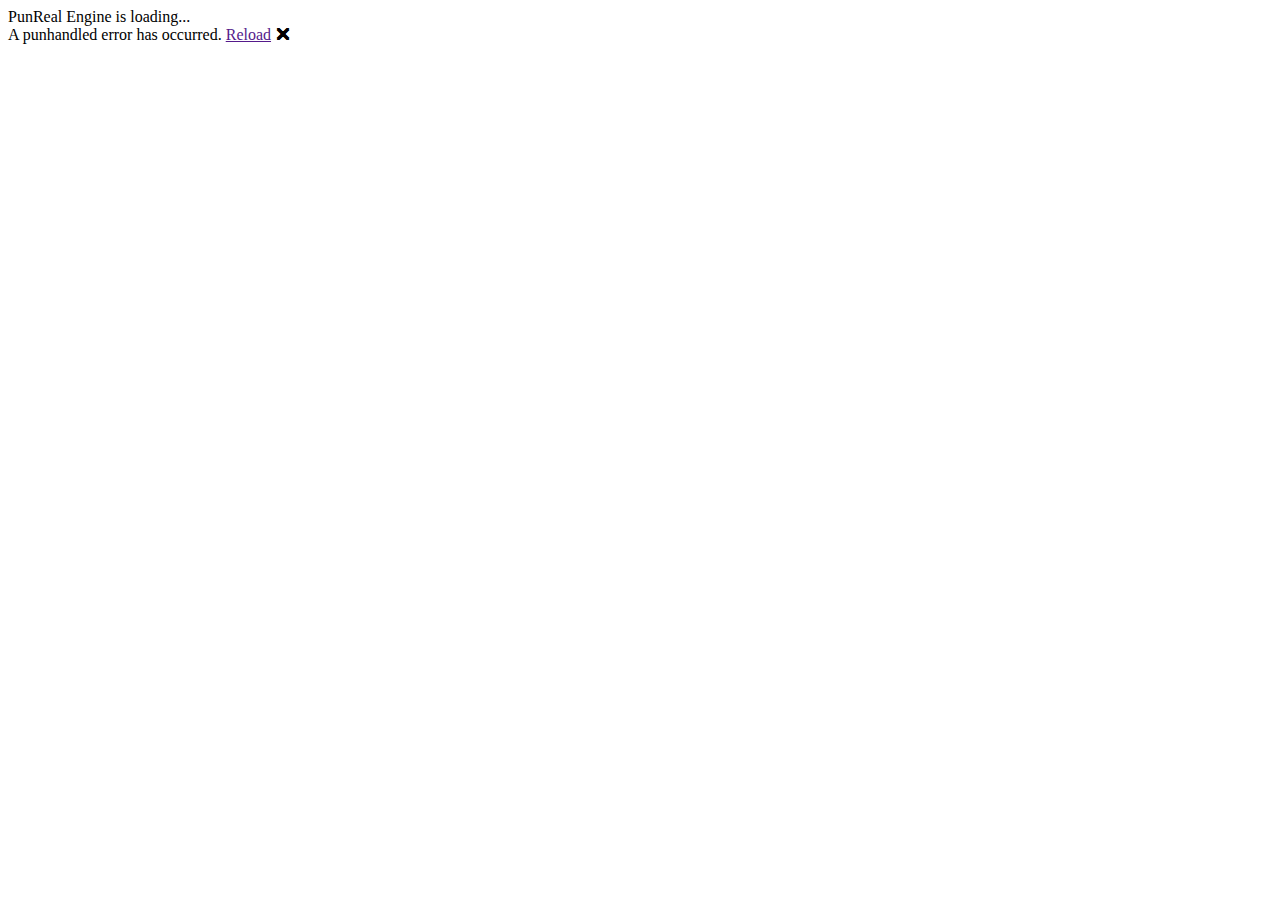
==== index.html @ 582170e4 "Update index.html" ====
﻿<!DOCTYPE html>
<html>

<head>
    <meta charset="utf-8"/>
    <meta name="viewport" content="width=device-width, initial-scale=1.0, maximum-scale=1.0, user-scalable=no"/>
    <title>Artifishial Intelligence?</title>
    <base href="Puns/"/>
    <link href="css/bootstrap/bootstrap.min.css" rel="stylesheet"/>
    <link href="css/app.css" rel="stylesheet"/>
    <link href="Puns.Blazor.styles.css" rel="stylesheet"/>
    <script src="_content/MatBlazor/dist/matBlazor.js"></script>
    <link href="_content/MatBlazor/dist/matBlazor.css" rel="stylesheet" />
</head>

<body>
<div id="app">PunReal Engine is loading...</div>

<div id="blazor-error-ui">
    A punhandled error has occurred.
    <a href="" class="reload">Reload</a>
    <a class="dismiss">🗙</a>
</div>
<script src="_framework/blazor.webassembly.js"></script>
</body>

</html>
---- css/app.css ----
﻿@import url('open-iconic/font/css/open-iconic-bootstrap.min.css');

html, body { font-family: 'Helvetica Neue', Helvetica, Arial, sans-serif; }

a, .btn-link { color: #0366d6; }

.btn-primary {
    color: #fff;
    background-color: #1b6ec2;
    border-color: #1861ac;
}

.content { padding-top: 1.1rem; }

.valid.modified:not([type=checkbox]) { outline: 1px solid #26b050; }

.invalid { outline: 1px solid red; }

.validation-message { color: red; }

#blazor-error-ui {
    background: lightyellow;
    bottom: 0;
    box-shadow: 0 -1px 2px rgba(0, 0, 0, 0.2);
    display: none;
    left: 0;
    padding: 0.6rem 1.25rem 0.7rem 1.25rem;
    position: fixed;
    width: 100%;
    z-index: 1000;
}

#blazor-error-ui .dismiss {
    cursor: pointer;
    position: absolute;
    right: 0.75rem;
    top: 0.5rem;
}
---- Puns.Blazor.styles.css ----
/* /Shared/MainLayout.razor.rz.scp.css */
.page[b-uqaa12hdjf] {
    position: relative;
    display: flex;
    flex-direction: column;
}

.main[b-uqaa12hdjf] { flex: 1; }

.sidebar[b-uqaa12hdjf] { background-image: linear-gradient(180deg, rgb(5, 39, 103) 0%, #3a0647 70%); }

.top-row[b-uqaa12hdjf] {
    background-color: #f7f7f7;
    border-bottom: 1px solid #d6d5d5;
    justify-content: flex-end;
    height: 3.5rem;
    display: flex;
    align-items: center;
}

.top-row[b-uqaa12hdjf]  a, .top-row .btn-link[b-uqaa12hdjf] {
    white-space: nowrap;
    margin-left: 1.5rem;
}

.top-row a:first-child[b-uqaa12hdjf] {
    overflow: hidden;
    text-overflow: ellipsis;
}

@media (max-width: 640.98px) {
    .top-row:not(.auth)[b-uqaa12hdjf] { display: none; }

    .top-row.auth[b-uqaa12hdjf] { justify-content: space-between; }

    .top-row a[b-uqaa12hdjf], .top-row .btn-link[b-uqaa12hdjf] { margin-left: 0; }
}

@media (min-width: 641px) {
    .page[b-uqaa12hdjf] { flex-direction: row; }

    .sidebar[b-uqaa12hdjf] {
        width: 250px;
        height: 100vh;
        position: sticky;
        top: 0;
    }

    .top-row[b-uqaa12hdjf] {
        position: sticky;
        top: 0;
        z-index: 1;
    }

    .main > div[b-uqaa12hdjf] {
        padding-left: 2rem !important;
        padding-right: 1.5rem !important;
    }
}
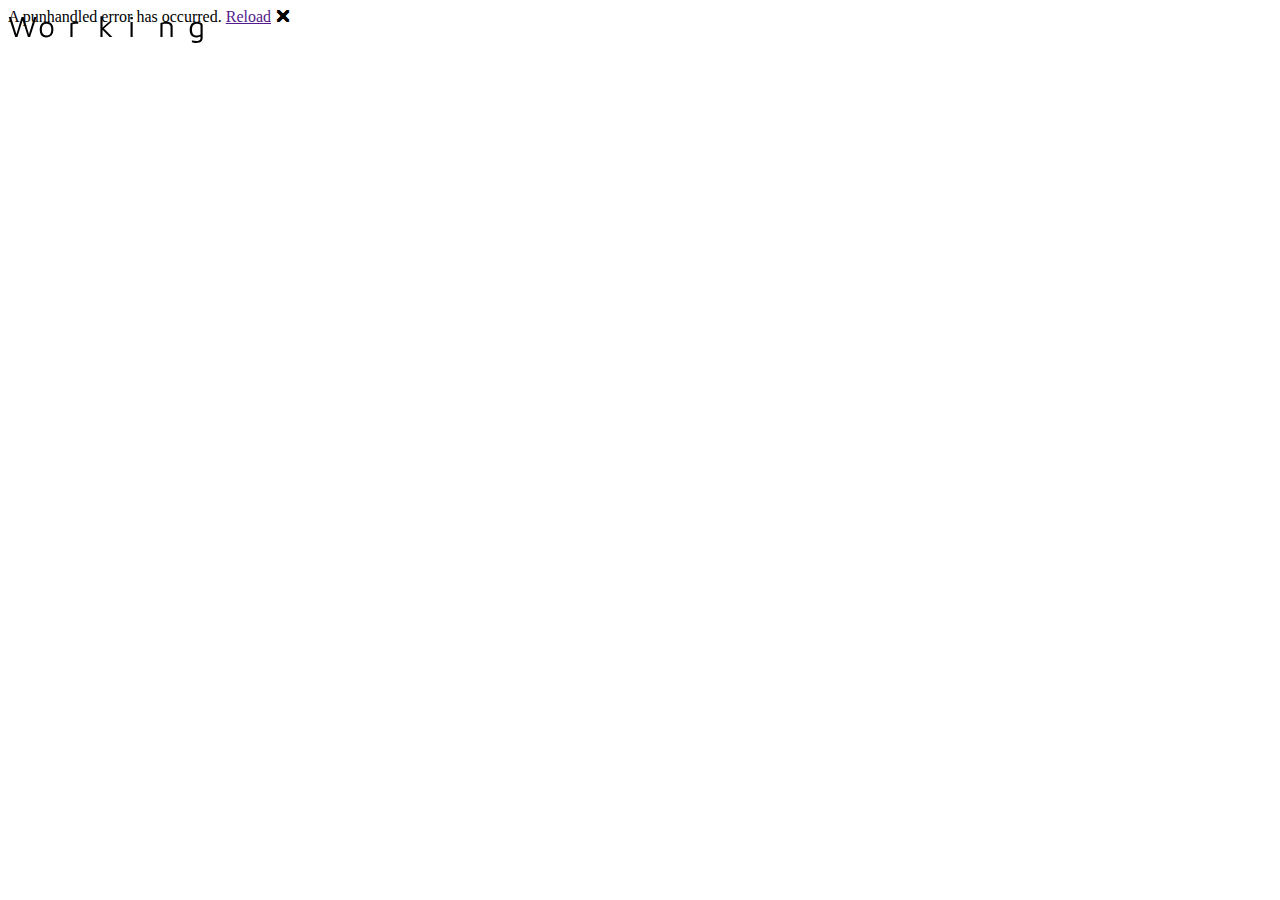
==== commit 09d8eb0e: "Deploying to gh-pages from  @ 5634a15adb4d9cbef92e4c42561f95755904ddf1 🚀" ====
--- a/index.html
+++ b/index.html
@@ -5,16 +5,517 @@
     <meta charset="utf-8"/>
     <meta name="viewport" content="width=device-width, initial-scale=1.0, maximum-scale=1.0, user-scalable=no"/>
     <title>Artifishial Intelligence?</title>
-    <base href="Puns/"/>
+    <base href="/Puns/" />
     <link href="css/bootstrap/bootstrap.min.css" rel="stylesheet"/>
     <link href="css/app.css" rel="stylesheet"/>
     <link href="Puns.Blazor.styles.css" rel="stylesheet"/>
-    <script src="_content/MatBlazor/dist/matBlazor.js"></script>
-    <link href="_content/MatBlazor/dist/matBlazor.css" rel="stylesheet" />
+    <link href="_content/AntDesign/css/ant-design-blazor.css" rel="stylesheet" />
+    <script src="_content/AntDesign/js/ant-design-blazor.js"></script>
 </head>
 
 <body>
-<div id="app">PunReal Engine is loading...</div>
+<div id="app"><div class="area">
+<span class="Rune" style="top: 0px;left: 180px;opacity: 1.00;transform: rotateY(0deg)rotate(0deg);
+animation:KF_g_6_0 15s linear infinite;">g</span>
+<span class="Rune" style="top: 0px;left: 150px;opacity: 1.00;transform: rotateY(0deg)rotate(0deg);
+animation:KF_n_5_0 15s linear infinite;">n</span>
+<span class="Rune" style="top: 0px;left: 120px;opacity: 1.00;transform: rotateY(0deg)rotate(0deg);
+animation:KF_i_4_0 15s linear infinite;">i</span>
+<span class="Rune" style="top: 0px;left: 60px;opacity: 1.00;transform: rotateY(0deg)rotate(0deg);
+animation:KF_r_2_0 15s linear infinite;">r</span>
+<span class="Rune" style="left: 120px;opacity: 0.00;
+animation:KF_u_4_1 15s linear infinite;">u</span>
+<span class="Rune" style="top: 0px;left: 30px;opacity: 1.00;transform: rotateY(0deg)rotate(0deg);
+animation:KF_o_1_0 15s linear infinite;">o</span>
+<span class="Rune" style="left: 60px;opacity: 0.00;
+animation:KF_b_2_1 15s linear infinite;">b</span>
+<span class="Rune" style="left: 30px;opacity: 0.00;
+animation:KF_a_1_1 15s linear infinite;">a</span>
+<span class="Rune" style="left: 0px;opacity: 0.00;
+animation:KF_L_0_1 15s linear infinite;">L</span>
+<span class="Rune" style="left: 30px;opacity: 0.00;
+animation:KF_e_1_2 15s linear infinite;">e</span>
+<span class="Rune" style="left: 0px;opacity: 0.00;
+animation:KF_B_0_2 15s linear infinite;">B</span>
+<span class="Rune" style="top: 0px;left: 90px;opacity: 1.00;transform: rotateY(0deg)rotate(0deg);
+animation:KF_k_3_0 15s linear infinite;">k</span>
+<span class="Rune" style="top: 0px;left: 0px;opacity: 1.00;transform: rotateY(0deg)rotate(0deg);
+animation:KF_W_0_0 15s linear infinite;">W</span>
+<span class="Rune" style="left: 30px;opacity: 0.00;
+animation:KF_e_1_3 15s linear infinite;">e</span>
+<span class="Rune" style="left: 60px;opacity: 0.00;
+animation:KF_t_2_3 15s linear infinite;">t</span>
+<span class="Rune" style="left: 90px;opacity: 0.00;
+animation:KF_3_3 15s linear infinite;">'</span>
+<span class="Rune" style="left: 120px;opacity: 0.00;
+animation:KF_s_4_3 15s linear infinite;">s</span>
+<span class="Rune" style="left: 150px;opacity: 0.00;
+animation:KF_5_3 15s linear infinite;"> </span>
+<span class="Rune" style="left: 210px;opacity: 0.00;
+animation:KF_e_7_3 15s linear infinite;">e</span>
+<span class="Rune" style="left: 240px;opacity: 0.00;
+animation:KF_t_8_3 15s linear infinite;">t</span>
+<span class="Rune" style="left: 270px;opacity: 0.00;
+animation:KF_9_3 15s linear infinite;"> </span>
+<span class="Rune" style="left: 330px;opacity: 0.00;
+animation:KF_e_11_3 15s linear infinite;">e</span>
+<span class="Rune" style="left: 390px;opacity: 0.00;
+animation:KF_d_13_3 15s linear infinite;">d</span>
+<span class="Rune" style="left: 420px;opacity: 0.00;
+animation:KF_y_14_3 15s linear infinite;">y</span>
+<span class="Rune" style="left: 450px;opacity: 0.00;
+animation:KF_15_3 15s linear infinite;"> </span>
+<span class="Rune" style="left: 480px;opacity: 0.00;
+animation:KF_t_16_3 15s linear infinite;">t</span>
+<span class="Rune" style="left: 540px;opacity: 0.00;
+animation:KF_18_3 15s linear infinite;"> </span>
+<span class="Rune" style="left: 570px;opacity: 0.00;
+animation:KF_P_19_3 15s linear infinite;">P</span>
+<span class="Rune" style="left: 690px;opacity: 0.00;
+animation:KF_l_23_3 15s linear infinite;">l</span>
+<span class="Rune" style="left: 750px;opacity: 0.00;
+animation:KF_25_3 15s linear infinite;">!</span>
+<span class="Rune" style="left: 780px;opacity: 0.00;
+animation:KF_26_3 15s linear infinite;">!</span>
+<span class="Rune" style="left: 810px;opacity: 0.00;
+animation:KF_27_3 15s linear infinite;">!</span>
+</div>
+<style>
+@import url('https://fonts.googleapis.com/css2?family=Maven+Pro:wght@500&display=swap');
+	.Rune { position: absolute; font-family: 'Maven Pro', sans-serif; }
+.area {font-size: 30px;position: relative;}
+.word {position: absolute}
+@keyframes KF_g_6_0{
+  0% {top: 0px;left: 180px;opacity: 1.00;transform: rotateY(0deg)rotate(0deg);}
+  5% {top: 0px;left: 180px;opacity: 1.00;transform: rotateY(0deg)rotate(0deg);}
+  9% {top: 0px;}
+  13% {top: 0px;left: 240px;opacity: 1.00;transform: rotateY(0deg)rotate(0deg);}
+  18% {top: 0px;left: 240px;opacity: 1.00;transform: rotateY(0deg)rotate(0deg);}
+  19% {top: -8px;left: 240px;}
+  23% {top: -8px;left: 300px;}
+  26% {top: 0px;left: 300px;opacity: 1.00;transform: rotateY(0deg)rotate(0deg);}
+  39% {top: 0px;left: 300px;opacity: 1.00;transform: rotateY(0deg)rotate(0deg);}
+  52% {top: 0px;left: 420px;}
+  56% {top: 6px;left: 180px;}
+  59% {top: 0px;left: 180px;opacity: 1.00;transform: rotateY(0deg)rotate(0deg);}
+  91% {top: 0px;left: 180px;opacity: 1.00;transform: rotateY(0deg)rotate(0deg);}
+  95% {top: 0px;}
+  100% {top: 0px;left: 180px;opacity: 1.00;transform: rotateY(0deg)rotate(0deg);}
+}
+
+@keyframes KF_n_5_0{
+  0% {top: 0px;left: 150px;opacity: 1.00;transform: rotateY(0deg)rotate(0deg);}
+  5% {top: 0px;left: 150px;opacity: 1.00;transform: rotateY(0deg)rotate(0deg);}
+  9% {top: 0px;}
+  13% {top: 0px;left: 210px;opacity: 1.00;transform: rotateY(0deg)rotate(0deg);}
+  18% {top: 0px;left: 210px;opacity: 1.00;transform: rotateY(0deg)rotate(0deg);}
+  19% {top: -8px;left: 210px;}
+  23% {top: -8px;left: 270px;}
+  26% {top: 0px;left: 270px;opacity: 1.00;transform: rotateY(0deg)rotate(0deg);}
+  39% {top: 0px;left: 270px;opacity: 1.00;transform: rotateY(0deg)rotate(0deg);}
+  52% {top: 0px;left: 420px;}
+  56% {top: -19px;left: 630px;}
+  59% {top: 0px;left: 630px;opacity: 1.00;transform: rotateY(0deg)rotate(0deg);}
+  91% {top: 0px;left: 630px;opacity: 1.00;transform: rotateY(0deg)rotate(0deg);}
+  95% {top: 26px;}
+  100% {top: 0px;left: 150px;opacity: 1.00;transform: rotateY(0deg)rotate(0deg);}
+}
+
+@keyframes KF_i_4_0{
+  0% {top: 0px;left: 120px;opacity: 1.00;transform: rotateY(0deg)rotate(0deg);}
+  5% {top: 0px;left: 120px;opacity: 1.00;transform: rotateY(0deg)rotate(0deg);}
+  9% {top: 0px;}
+  13% {top: 0px;left: 180px;opacity: 1.00;transform: rotateY(0deg)rotate(0deg);}
+  18% {top: 0px;left: 180px;opacity: 1.00;transform: rotateY(0deg)rotate(0deg);}
+  19% {top: -8px;left: 180px;}
+  23% {top: -8px;left: 240px;}
+  26% {top: 0px;left: 240px;opacity: 1.00;transform: rotateY(0deg)rotate(0deg);}
+  39% {top: 0px;left: 240px;opacity: 1.00;transform: rotateY(0deg)rotate(0deg);}
+  59% {left: 120px;opacity: 0.00;}
+  91% {left: 120px;opacity: 0.00;}
+  100% {top: 0px;left: 120px;opacity: 1.00;transform: rotateY(0deg)rotate(0deg);}
+}
+
+@keyframes KF_r_2_0{
+  0% {top: 0px;left: 60px;opacity: 1.00;transform: rotateY(0deg)rotate(0deg);}
+  5% {top: 0px;left: 60px;opacity: 1.00;transform: rotateY(0deg)rotate(0deg);}
+  9% {top: 0px;}
+  13% {top: 0px;left: 150px;opacity: 1.00;transform: rotateY(0deg)rotate(0deg);}
+  18% {top: 0px;left: 150px;opacity: 1.00;transform: rotateY(0deg)rotate(0deg);}
+  19% {top: -8px;left: 150px;}
+  23% {top: -8px;left: 210px;}
+  26% {top: 0px;left: 210px;opacity: 1.00;transform: rotateY(0deg)rotate(0deg);}
+  39% {top: 0px;left: 210px;opacity: 1.00;transform: rotateY(0deg)rotate(0deg);}
+  52% {top: 0px;left: 420px;}
+  56% {top: -5px;left: 300px;}
+  59% {top: 0px;left: 300px;opacity: 1.00;transform: rotateY(0deg)rotate(0deg);}
+  91% {top: 0px;left: 300px;opacity: 1.00;transform: rotateY(0deg)rotate(0deg);}
+  95% {top: 13px;}
+  100% {top: 0px;left: 60px;opacity: 1.00;transform: rotateY(0deg)rotate(0deg);}
+}
+
+@keyframes KF_u_4_1{
+  0% {left: 120px;opacity: 0.00;}
+  5% {left: 120px;opacity: 0.00;}
+  13% {top: 0px;left: 120px;opacity: 1.00;transform: rotateY(0deg)rotate(0deg);}
+  18% {top: 0px;left: 120px;opacity: 1.00;transform: rotateY(0deg)rotate(0deg);}
+  19% {top: -8px;left: 120px;}
+  23% {top: -8px;left: 180px;}
+  26% {top: 0px;left: 180px;opacity: 1.00;transform: rotateY(0deg)rotate(0deg);}
+  39% {top: 0px;left: 180px;opacity: 1.00;transform: rotateY(0deg)rotate(0deg);}
+  52% {top: 0px;left: 420px;}
+  56% {top: -22px;left: 600px;}
+  59% {top: 0px;left: 600px;opacity: 1.00;transform: rotateY(0deg)rotate(0deg);}
+  91% {top: 0px;left: 600px;opacity: 1.00;transform: rotateY(0deg)rotate(0deg);}
+  100% {left: 120px;opacity: 0.00;}
+}
+
+@keyframes KF_o_1_0{
+  0% {top: 0px;left: 30px;opacity: 1.00;transform: rotateY(0deg)rotate(0deg);}
+  5% {top: 0px;left: 30px;opacity: 1.00;transform: rotateY(0deg)rotate(0deg);}
+  9% {top: 0px;}
+  13% {top: 0px;left: 90px;opacity: 1.00;transform: rotateY(0deg)rotate(0deg);}
+  18% {top: 0px;left: 90px;opacity: 1.00;transform: rotateY(0deg)rotate(0deg);}
+  19% {top: -8px;left: 90px;}
+  23% {top: -8px;left: 150px;}
+  26% {top: 0px;left: 150px;opacity: 1.00;transform: rotateY(0deg)rotate(0deg);}
+  39% {top: 0px;left: 150px;opacity: 1.00;transform: rotateY(0deg)rotate(0deg);}
+  52% {top: 0px;left: 420px;}
+  56% {top: -19px;left: 510px;}
+  59% {top: 0px;left: 510px;opacity: 1.00;transform: rotateY(0deg)rotate(0deg);}
+  91% {top: 0px;left: 510px;opacity: 1.00;transform: rotateY(0deg)rotate(0deg);}
+  95% {top: 26px;}
+  100% {top: 0px;left: 30px;opacity: 1.00;transform: rotateY(0deg)rotate(0deg);}
+}
+
+@keyframes KF_b_2_1{
+  0% {left: 60px;opacity: 0.00;}
+  5% {left: 60px;opacity: 0.00;}
+  13% {top: 0px;left: 60px;opacity: 1.00;transform: rotateY(0deg)rotate(0deg);}
+  18% {top: 0px;left: 60px;opacity: 1.00;transform: rotateY(0deg)rotate(0deg);}
+  19% {top: -8px;left: 60px;}
+  23% {top: -8px;left: 120px;}
+  26% {top: 0px;left: 120px;opacity: 1.00;transform: rotateY(0deg)rotate(0deg);}
+  39% {top: 0px;left: 120px;opacity: 1.00;transform: rotateY(0deg)rotate(0deg);}
+  52% {top: 0px;left: 420px;}
+  56% {top: -29px;left: 660px;}
+  59% {top: 0px;left: 660px;opacity: 1.00;transform: rotateY(0deg)rotate(0deg);}
+  91% {top: 0px;left: 660px;opacity: 1.00;transform: rotateY(0deg)rotate(0deg);}
+  100% {left: 60px;opacity: 0.00;}
+}
+
+@keyframes KF_a_1_1{
+  0% {left: 30px;opacity: 0.00;}
+  5% {left: 30px;opacity: 0.00;}
+  13% {top: 0px;left: 30px;opacity: 1.00;transform: rotateY(0deg)rotate(0deg);}
+  18% {top: 0px;left: 30px;opacity: 1.00;transform: rotateY(0deg)rotate(0deg);}
+  19% {top: -8px;left: 30px;}
+  23% {top: -8px;left: 90px;}
+  26% {top: 0px;left: 90px;opacity: 1.00;transform: rotateY(0deg)rotate(0deg);}
+  39% {top: 0px;left: 90px;opacity: 1.00;transform: rotateY(0deg)rotate(0deg);}
+  52% {top: 0px;left: 420px;}
+  56% {top: -14px;left: 360px;}
+  59% {top: 0px;left: 360px;opacity: 1.00;transform: rotateY(0deg)rotate(0deg);}
+  91% {top: 0px;left: 360px;opacity: 1.00;transform: rotateY(0deg)rotate(0deg);}
+  100% {left: 30px;opacity: 0.00;}
+}
+
+@keyframes KF_L_0_1{
+  0% {left: 0px;opacity: 0.00;}
+  5% {left: 0px;opacity: 0.00;}
+  13% {top: 0px;left: 0px;opacity: 1.00;transform: rotateY(0deg)rotate(0deg);}
+  18% {top: 0px;left: 0px;opacity: 1.00;transform: rotateY(0deg)rotate(0deg);}
+  19% {top: -8px;left: 0px;}
+  23% {top: -8px;left: 60px;}
+  26% {top: 0px;left: 60px;opacity: 1.00;transform: rotateY(0deg)rotate(0deg);}
+  39% {top: 0px;left: 60px;opacity: 1.00;transform: rotateY(0deg)rotate(0deg);}
+  52% {top: 0px;left: 420px;}
+  56% {top: 3px;left: 0px;}
+  59% {top: 0px;left: 0px;opacity: 1.00;transform: rotateY(0deg)rotate(0deg);}
+  91% {top: 0px;left: 0px;opacity: 1.00;transform: rotateY(0deg)rotate(0deg);}
+  100% {left: 0px;opacity: 0.00;}
+}
+
+@keyframes KF_e_1_2{
+  0% {left: 30px;opacity: 0.00;}
+  5% {left: 30px;opacity: 0.00;}
+  13% {left: 30px;opacity: 0.00;}
+  18% {left: 30px;opacity: 0.00;}
+  26% {top: 0px;left: 30px;opacity: 1.00;transform: rotateY(0deg)rotate(0deg);}
+  39% {top: 0px;left: 30px;opacity: 1.00;transform: rotateY(0deg)rotate(0deg);}
+  52% {top: 0px;left: 420px;}
+  56% {top: -37px;left: 720px;}
+  59% {top: 0px;left: 720px;opacity: 1.00;transform: rotateY(0deg)rotate(0deg);}
+  91% {top: 0px;left: 720px;opacity: 1.00;transform: rotateY(0deg)rotate(0deg);}
+  100% {left: 30px;opacity: 0.00;}
+}
+
+@keyframes KF_B_0_2{
+  0% {left: 0px;opacity: 0.00;}
+  5% {left: 0px;opacity: 0.00;}
+  13% {left: 0px;opacity: 0.00;}
+  18% {left: 0px;opacity: 0.00;}
+  26% {top: 0px;left: 0px;opacity: 1.00;transform: rotateY(0deg)rotate(0deg);}
+  39% {top: 0px;left: 0px;opacity: 1.00;transform: rotateY(0deg)rotate(0deg);}
+  59% {left: 0px;opacity: 0.00;}
+  91% {left: 0px;opacity: 0.00;}
+  100% {left: 0px;opacity: 0.00;}
+}
+
+@keyframes KF_k_3_0{
+  0% {top: 0px;left: 90px;opacity: 1.00;transform: rotateY(0deg)rotate(0deg);}
+  5% {top: 0px;left: 90px;opacity: 1.00;transform: rotateY(0deg)rotate(0deg);}
+  13% {left: 90px;opacity: 0.00;}
+  18% {left: 90px;opacity: 0.00;}
+  26% {left: 90px;opacity: 0.00;}
+  39% {left: 90px;opacity: 0.00;}
+  59% {left: 90px;opacity: 0.00;}
+  91% {left: 90px;opacity: 0.00;}
+  100% {top: 0px;left: 90px;opacity: 1.00;transform: rotateY(0deg)rotate(0deg);}
+}
+
+@keyframes KF_W_0_0{
+  0% {top: 0px;left: 0px;opacity: 1.00;transform: rotateY(0deg)rotate(0deg);}
+  5% {top: 0px;left: 0px;opacity: 1.00;transform: rotateY(0deg)rotate(0deg);}
+  13% {left: 0px;opacity: 0.00;}
+  18% {left: 0px;opacity: 0.00;}
+  26% {left: 0px;opacity: 0.00;}
+  39% {left: 0px;opacity: 0.00;}
+  59% {left: 0px;opacity: 0.00;}
+  91% {left: 0px;opacity: 0.00;}
+  100% {top: 0px;left: 0px;opacity: 1.00;transform: rotateY(0deg)rotate(0deg);}
+}
+
+@keyframes KF_e_1_3{
+  0% {left: 30px;opacity: 0.00;}
+  5% {left: 30px;opacity: 0.00;}
+  13% {left: 30px;opacity: 0.00;}
+  18% {left: 30px;opacity: 0.00;}
+  26% {left: 30px;opacity: 0.00;}
+  39% {left: 30px;opacity: 0.00;}
+  59% {top: 0px;left: 30px;opacity: 1.00;transform: rotateY(0deg)rotate(0deg);}
+  91% {top: 0px;left: 30px;opacity: 1.00;transform: rotateY(0deg)rotate(0deg);}
+  100% {left: 30px;opacity: 0.00;}
+}
+
+@keyframes KF_t_2_3{
+  0% {left: 60px;opacity: 0.00;}
+  5% {left: 60px;opacity: 0.00;}
+  13% {left: 60px;opacity: 0.00;}
+  18% {left: 60px;opacity: 0.00;}
+  26% {left: 60px;opacity: 0.00;}
+  39% {left: 60px;opacity: 0.00;}
+  59% {top: 0px;left: 60px;opacity: 1.00;transform: rotateY(0deg)rotate(0deg);}
+  91% {top: 0px;left: 60px;opacity: 1.00;transform: rotateY(0deg)rotate(0deg);}
+  100% {left: 60px;opacity: 0.00;}
+}
+
+@keyframes KF_3_3{
+  0% {left: 90px;opacity: 0.00;}
+  5% {left: 90px;opacity: 0.00;}
+  13% {left: 90px;opacity: 0.00;}
+  18% {left: 90px;opacity: 0.00;}
+  26% {left: 90px;opacity: 0.00;}
+  39% {left: 90px;opacity: 0.00;}
+  59% {top: 0px;left: 90px;opacity: 1.00;transform: rotateY(0deg)rotate(0deg);}
+  91% {top: 0px;left: 90px;opacity: 1.00;transform: rotateY(0deg)rotate(0deg);}
+  100% {left: 90px;opacity: 0.00;}
+}
+
+@keyframes KF_s_4_3{
+  0% {left: 120px;opacity: 0.00;}
+  5% {left: 120px;opacity: 0.00;}
+  13% {left: 120px;opacity: 0.00;}
+  18% {left: 120px;opacity: 0.00;}
+  26% {left: 120px;opacity: 0.00;}
+  39% {left: 120px;opacity: 0.00;}
+  59% {top: 0px;left: 120px;opacity: 1.00;transform: rotateY(0deg)rotate(0deg);}
+  91% {top: 0px;left: 120px;opacity: 1.00;transform: rotateY(0deg)rotate(0deg);}
+  100% {left: 120px;opacity: 0.00;}
+}
+
+@keyframes KF_5_3{
+  0% {left: 150px;opacity: 0.00;}
+  5% {left: 150px;opacity: 0.00;}
+  13% {left: 150px;opacity: 0.00;}
+  18% {left: 150px;opacity: 0.00;}
+  26% {left: 150px;opacity: 0.00;}
+  39% {left: 150px;opacity: 0.00;}
+  59% {top: 0px;left: 150px;opacity: 1.00;transform: rotateY(0deg)rotate(0deg);}
+  91% {top: 0px;left: 150px;opacity: 1.00;transform: rotateY(0deg)rotate(0deg);}
+  100% {left: 150px;opacity: 0.00;}
+}
+
+@keyframes KF_e_7_3{
+  0% {left: 210px;opacity: 0.00;}
+  5% {left: 210px;opacity: 0.00;}
+  13% {left: 210px;opacity: 0.00;}
+  18% {left: 210px;opacity: 0.00;}
+  26% {left: 210px;opacity: 0.00;}
+  39% {left: 210px;opacity: 0.00;}
+  59% {top: 0px;left: 210px;opacity: 1.00;transform: rotateY(0deg)rotate(0deg);}
+  91% {top: 0px;left: 210px;opacity: 1.00;transform: rotateY(0deg)rotate(0deg);}
+  100% {left: 210px;opacity: 0.00;}
+}
+
+@keyframes KF_t_8_3{
+  0% {left: 240px;opacity: 0.00;}
+  5% {left: 240px;opacity: 0.00;}
+  13% {left: 240px;opacity: 0.00;}
+  18% {left: 240px;opacity: 0.00;}
+  26% {left: 240px;opacity: 0.00;}
+  39% {left: 240px;opacity: 0.00;}
+  59% {top: 0px;left: 240px;opacity: 1.00;transform: rotateY(0deg)rotate(0deg);}
+  91% {top: 0px;left: 240px;opacity: 1.00;transform: rotateY(0deg)rotate(0deg);}
+  100% {left: 240px;opacity: 0.00;}
+}
+
+@keyframes KF_9_3{
+  0% {left: 270px;opacity: 0.00;}
+  5% {left: 270px;opacity: 0.00;}
+  13% {left: 270px;opacity: 0.00;}
+  18% {left: 270px;opacity: 0.00;}
+  26% {left: 270px;opacity: 0.00;}
+  39% {left: 270px;opacity: 0.00;}
+  59% {top: 0px;left: 270px;opacity: 1.00;transform: rotateY(0deg)rotate(0deg);}
+  91% {top: 0px;left: 270px;opacity: 1.00;transform: rotateY(0deg)rotate(0deg);}
+  100% {left: 270px;opacity: 0.00;}
+}
+
+@keyframes KF_e_11_3{
+  0% {left: 330px;opacity: 0.00;}
+  5% {left: 330px;opacity: 0.00;}
+  13% {left: 330px;opacity: 0.00;}
+  18% {left: 330px;opacity: 0.00;}
+  26% {left: 330px;opacity: 0.00;}
+  39% {left: 330px;opacity: 0.00;}
+  59% {top: 0px;left: 330px;opacity: 1.00;transform: rotateY(0deg)rotate(0deg);}
+  91% {top: 0px;left: 330px;opacity: 1.00;transform: rotateY(0deg)rotate(0deg);}
+  100% {left: 330px;opacity: 0.00;}
+}
+
+@keyframes KF_d_13_3{
+  0% {left: 390px;opacity: 0.00;}
+  5% {left: 390px;opacity: 0.00;}
+  13% {left: 390px;opacity: 0.00;}
+  18% {left: 390px;opacity: 0.00;}
+  26% {left: 390px;opacity: 0.00;}
+  39% {left: 390px;opacity: 0.00;}
+  59% {top: 0px;left: 390px;opacity: 1.00;transform: rotateY(0deg)rotate(0deg);}
+  91% {top: 0px;left: 390px;opacity: 1.00;transform: rotateY(0deg)rotate(0deg);}
+  100% {left: 390px;opacity: 0.00;}
+}
+
+@keyframes KF_y_14_3{
+  0% {left: 420px;opacity: 0.00;}
+  5% {left: 420px;opacity: 0.00;}
+  13% {left: 420px;opacity: 0.00;}
+  18% {left: 420px;opacity: 0.00;}
+  26% {left: 420px;opacity: 0.00;}
+  39% {left: 420px;opacity: 0.00;}
+  59% {top: 0px;left: 420px;opacity: 1.00;transform: rotateY(0deg)rotate(0deg);}
+  91% {top: 0px;left: 420px;opacity: 1.00;transform: rotateY(0deg)rotate(0deg);}
+  100% {left: 420px;opacity: 0.00;}
+}
+
+@keyframes KF_15_3{
+  0% {left: 450px;opacity: 0.00;}
+  5% {left: 450px;opacity: 0.00;}
+  13% {left: 450px;opacity: 0.00;}
+  18% {left: 450px;opacity: 0.00;}
+  26% {left: 450px;opacity: 0.00;}
+  39% {left: 450px;opacity: 0.00;}
+  59% {top: 0px;left: 450px;opacity: 1.00;transform: rotateY(0deg)rotate(0deg);}
+  91% {top: 0px;left: 450px;opacity: 1.00;transform: rotateY(0deg)rotate(0deg);}
+  100% {left: 450px;opacity: 0.00;}
+}
+
+@keyframes KF_t_16_3{
+  0% {left: 480px;opacity: 0.00;}
+  5% {left: 480px;opacity: 0.00;}
+  13% {left: 480px;opacity: 0.00;}
+  18% {left: 480px;opacity: 0.00;}
+  26% {left: 480px;opacity: 0.00;}
+  39% {left: 480px;opacity: 0.00;}
+  59% {top: 0px;left: 480px;opacity: 1.00;transform: rotateY(0deg)rotate(0deg);}
+  91% {top: 0px;left: 480px;opacity: 1.00;transform: rotateY(0deg)rotate(0deg);}
+  100% {left: 480px;opacity: 0.00;}
+}
+
+@keyframes KF_18_3{
+  0% {left: 540px;opacity: 0.00;}
+  5% {left: 540px;opacity: 0.00;}
+  13% {left: 540px;opacity: 0.00;}
+  18% {left: 540px;opacity: 0.00;}
+  26% {left: 540px;opacity: 0.00;}
+  39% {left: 540px;opacity: 0.00;}
+  59% {top: 0px;left: 540px;opacity: 1.00;transform: rotateY(0deg)rotate(0deg);}
+  91% {top: 0px;left: 540px;opacity: 1.00;transform: rotateY(0deg)rotate(0deg);}
+  100% {left: 540px;opacity: 0.00;}
+}
+
+@keyframes KF_P_19_3{
+  0% {left: 570px;opacity: 0.00;}
+  5% {left: 570px;opacity: 0.00;}
+  13% {left: 570px;opacity: 0.00;}
+  18% {left: 570px;opacity: 0.00;}
+  26% {left: 570px;opacity: 0.00;}
+  39% {left: 570px;opacity: 0.00;}
+  59% {top: 0px;left: 570px;opacity: 1.00;transform: rotateY(0deg)rotate(0deg);}
+  91% {top: 0px;left: 570px;opacity: 1.00;transform: rotateY(0deg)rotate(0deg);}
+  100% {left: 570px;opacity: 0.00;}
+}
+
+@keyframes KF_l_23_3{
+  0% {left: 690px;opacity: 0.00;}
+  5% {left: 690px;opacity: 0.00;}
+  13% {left: 690px;opacity: 0.00;}
+  18% {left: 690px;opacity: 0.00;}
+  26% {left: 690px;opacity: 0.00;}
+  39% {left: 690px;opacity: 0.00;}
+  59% {top: 0px;left: 690px;opacity: 1.00;transform: rotateY(0deg)rotate(0deg);}
+  91% {top: 0px;left: 690px;opacity: 1.00;transform: rotateY(0deg)rotate(0deg);}
+  100% {left: 690px;opacity: 0.00;}
+}
+
+@keyframes KF_25_3{
+  0% {left: 750px;opacity: 0.00;}
+  5% {left: 750px;opacity: 0.00;}
+  13% {left: 750px;opacity: 0.00;}
+  18% {left: 750px;opacity: 0.00;}
+  26% {left: 750px;opacity: 0.00;}
+  39% {left: 750px;opacity: 0.00;}
+  59% {top: 0px;left: 750px;opacity: 1.00;transform: rotateY(0deg)rotate(0deg);}
+  91% {top: 0px;left: 750px;opacity: 1.00;transform: rotateY(0deg)rotate(0deg);}
+  100% {left: 750px;opacity: 0.00;}
+}
+
+@keyframes KF_26_3{
+  0% {left: 780px;opacity: 0.00;}
+  5% {left: 780px;opacity: 0.00;}
+  13% {left: 780px;opacity: 0.00;}
+  18% {left: 780px;opacity: 0.00;}
+  26% {left: 780px;opacity: 0.00;}
+  39% {left: 780px;opacity: 0.00;}
+  59% {top: 0px;left: 780px;opacity: 1.00;transform: rotateY(0deg)rotate(0deg);}
+  91% {top: 0px;left: 780px;opacity: 1.00;transform: rotateY(0deg)rotate(0deg);}
+  100% {left: 780px;opacity: 0.00;}
+}
+
+@keyframes KF_27_3{
+  0% {left: 810px;opacity: 0.00;}
+  5% {left: 810px;opacity: 0.00;}
+  13% {left: 810px;opacity: 0.00;}
+  18% {left: 810px;opacity: 0.00;}
+  26% {left: 810px;opacity: 0.00;}
+  39% {left: 810px;opacity: 0.00;}
+  59% {top: 0px;left: 810px;opacity: 1.00;transform: rotateY(0deg)rotate(0deg);}
+  91% {top: 0px;left: 810px;opacity: 1.00;transform: rotateY(0deg)rotate(0deg);}
+  100% {left: 810px;opacity: 0.00;}
+}
+
+</style>
+</div>
 
 <div id="blazor-error-ui">
     A punhandled error has occurred.
@@ -24,4 +525,4 @@
 <script src="_framework/blazor.webassembly.js"></script>
 </body>
 
-</html>
+</html>--- a/_content/AntDesign/css/ant-design-blazor.css
+++ b/_content/AntDesign/css/ant-design-blazor.css
@@ -0,0 +1 @@
+[class*=ant-] input::-ms-clear,[class*=ant-] input::-ms-reveal,[class*=ant-]::-ms-clear,[class^=ant-] input::-ms-clear,[class^=ant-] input::-ms-reveal,[class^=ant-]::-ms-clear{display:none}[class*=ant-],[class*=ant-] *,[class*=ant-] ::after,[class*=ant-] ::before,[class^=ant-],[class^=ant-] *,[class^=ant-] ::after,[class^=ant-] ::before{box-sizing:border-box}body,html{width:100%;height:100%}input::-ms-clear,input::-ms-reveal{display:none}*,::after,::before{box-sizing:border-box}html{font-family:sans-serif;line-height:1.15;-webkit-text-size-adjust:100%;-ms-text-size-adjust:100%;-ms-overflow-style:scrollbar;-webkit-tap-highlight-color:rgba(0,0,0,0)}@-ms-viewport{width:device-width}body{margin:0;color:rgba(0,0,0,.85);font-size:14px;font-family:-apple-system,BlinkMacSystemFont,'Segoe UI',Roboto,'Helvetica Neue',Arial,'Noto Sans',sans-serif,'Apple Color Emoji','Segoe UI Emoji','Segoe UI Symbol','Noto Color Emoji';font-variant:tabular-nums;line-height:1.5715;background-color:#fff;font-feature-settings:'tnum'}[tabindex='-1']:focus{outline:0!important}hr{box-sizing:content-box;height:0;overflow:visible}h1,h2,h3,h4,h5,h6{margin-top:0;margin-bottom:.5em;color:rgba(0,0,0,.85);font-weight:500}p{margin-top:0;margin-bottom:1em}abbr[data-original-title],abbr[title]{text-decoration:underline;text-decoration:underline dotted;border-bottom:0;cursor:help}address{margin-bottom:1em;font-style:normal;line-height:inherit}input[type=number],input[type=password],input[type=text],textarea{-webkit-appearance:none}dl,ol,ul{margin-top:0;margin-bottom:1em}ol ol,ol ul,ul ol,ul ul{margin-bottom:0}dt{font-weight:500}dd{margin-bottom:.5em;margin-left:0}blockquote{margin:0 0 1em}dfn{font-style:italic}b,strong{font-weight:bolder}small{font-size:80%}sub,sup{position:relative;font-size:75%;line-height:0;vertical-align:baseline}sub{bottom:-.25em}sup{top:-.5em}a{color:#1890ff;text-decoration:none;background-color:transparent;outline:0;cursor:pointer;transition:color .3s;-webkit-text-decoration-skip:objects}a:hover{color:#40a9ff}a:active{color:#096dd9}a:active,a:hover{text-decoration:none;outline:0}a:focus{text-decoration:none;outline:0}a[disabled]{color:rgba(0,0,0,.25);cursor:not-allowed;pointer-events:none}code,kbd,pre,samp{font-size:1em;font-family:SFMono-Regular,Consolas,'Liberation Mono',Menlo,Courier,monospace}pre{margin-top:0;margin-bottom:1em;overflow:auto}figure{margin:0 0 1em}img{vertical-align:middle;border-style:none}svg:not(:root){overflow:hidden}[role=button],a,area,button,input:not([type=range]),label,select,summary,textarea{touch-action:manipulation}table{border-collapse:collapse}caption{padding-top:.75em;padding-bottom:.3em;color:rgba(0,0,0,.45);text-align:left;caption-side:bottom}th{text-align:inherit}button,input,optgroup,select,textarea{margin:0;color:inherit;font-size:inherit;font-family:inherit;line-height:inherit}button,input{overflow:visible}button,select{text-transform:none}[type=reset],[type=submit],button,html [type=button]{-webkit-appearance:button}[type=button]::-moz-focus-inner,[type=reset]::-moz-focus-inner,[type=submit]::-moz-focus-inner,button::-moz-focus-inner{padding:0;border-style:none}input[type=checkbox],input[type=radio]{box-sizing:border-box;padding:0}input[type=date],input[type=datetime-local],input[type=month],input[type=time]{-webkit-appearance:listbox}textarea{overflow:auto;resize:vertical}fieldset{min-width:0;margin:0;padding:0;border:0}legend{display:block;width:100%;max-width:100%;margin-bottom:.5em;padding:0;color:inherit;font-size:1.5em;line-height:inherit;white-space:normal}progress{vertical-align:baseline}[type=number]::-webkit-inner-spin-button,[type=number]::-webkit-outer-spin-button{height:auto}[type=search]{outline-offset:-2px;-webkit-appearance:none}[type=search]::-webkit-search-cancel-button,[type=search]::-webkit-search-decoration{-webkit-appearance:none}::-webkit-file-upload-button{font:inherit;-webkit-appearance:button}output{display:inline-block}summary{display:list-item}template{display:none}[hidden]{display:none!important}mark{padding:.2em;background-color:#feffe6}::selection{color:#fff;background:#1890ff}.clearfix::before{display:table;content:''}.clearfix::after{display:table;clear:both;content:''}.anticon{display:inline-block;color:inherit;font-style:normal;line-height:0;text-align:center;text-transform:none;vertical-align:-.125em;text-rendering:optimizeLegibility;-webkit-font-smoothing:antialiased;-moz-osx-font-smoothing:grayscale}.anticon>*{line-height:1}.anticon svg{display:inline-block}.anticon::before{display:none}.anticon .anticon-icon{display:block}.anticon[tabindex]{cursor:pointer}.anticon-spin::before{display:inline-block;animation:loadingCircle 1s infinite linear}.anticon-spin{display:inline-block;animation:loadingCircle 1s infinite linear}.fade-appear,.fade-enter{animation-duration:.2s;animation-fill-mode:both;animation-play-state:paused}.fade-leave{animation-duration:.2s;animation-fill-mode:both;animation-play-state:paused}.fade-appear.fade-appear-active,.fade-enter.fade-enter-active{animation-name:antFadeIn;animation-play-state:running}.fade-leave.fade-leave-active{animation-name:antFadeOut;animation-play-state:running;pointer-events:none}.fade-appear,.fade-enter{opacity:0;animation-timing-function:linear}.fade-leave{animation-timing-function:linear}@keyframes antFadeIn{0%{opacity:0}100%{opacity:1}}@keyframes antFadeOut{0%{opacity:1}100%{opacity:0}}.move-up-appear,.move-up-enter{animation-duration:.2s;animation-fill-mode:both;animation-play-state:paused}.move-up-leave{animation-duration:.2s;animation-fill-mode:both;animation-play-state:paused}.move-up-appear.move-up-appear-active,.move-up-enter.move-up-enter-active{animation-name:antMoveUpIn;animation-play-state:running}.move-up-leave.move-up-leave-active{animation-name:antMoveUpOut;animation-play-state:running;pointer-events:none}.move-up-appear,.move-up-enter{opacity:0;animation-timing-function:cubic-bezier(.08,.82,.17,1)}.move-up-leave{animation-timing-function:cubic-bezier(.6,.04,.98,.34)}.move-down-appear,.move-down-enter{animation-duration:.2s;animation-fill-mode:both;animation-play-state:paused}.move-down-leave{animation-duration:.2s;animation-fill-mode:both;animation-play-state:paused}.move-down-appear.move-down-appear-active,.move-down-enter.move-down-enter-active{animation-name:antMoveDownIn;animation-play-state:running}.move-down-leave.move-down-leave-active{animation-name:antMoveDownOut;animation-play-state:running;pointer-events:none}.move-down-appear,.move-down-enter{opacity:0;animation-timing-function:cubic-bezier(.08,.82,.17,1)}.move-down-leave{animation-timing-function:cubic-bezier(.6,.04,.98,.34)}.move-left-appear,.move-left-enter{animation-duration:.2s;animation-fill-mode:both;animation-play-state:paused}.move-left-leave{animation-duration:.2s;animation-fill-mode:both;animation-play-state:paused}.move-left-appear.move-left-appear-active,.move-left-enter.move-left-enter-active{animation-name:antMoveLeftIn;animation-play-state:running}.move-left-leave.move-left-leave-active{animation-name:antMoveLeftOut;animation-play-state:running;pointer-events:none}.move-left-appear,.move-left-enter{opacity:0;animation-timing-function:cubic-bezier(.08,.82,.17,1)}.move-left-leave{animation-timing-function:cubic-bezier(.6,.04,.98,.34)}.move-right-appear,.move-right-enter{animation-duration:.2s;animation-fill-mode:both;animation-play-state:paused}.move-right-leave{animation-duration:.2s;animation-fill-mode:both;animation-play-state:paused}.move-right-appear.move-right-appear-active,.move-right-enter.move-right-enter-active{animation-name:antMoveRightIn;animation-play-state:running}.move-right-leave.move-right-leave-active{animation-name:antMoveRightOut;animation-play-state:running;pointer-events:none}.move-right-appear,.move-right-enter{opacity:0;animation-timing-function:cubic-bezier(.08,.82,.17,1)}.move-right-leave{animation-timing-function:cubic-bezier(.6,.04,.98,.34)}@keyframes antMoveDownIn{0%{transform:translateY(100%);transform-origin:0 0;opacity:0}100%{transform:translateY(0);transform-origin:0 0;opacity:1}}@keyframes antMoveDownOut{0%{transform:translateY(0);transform-origin:0 0;opacity:1}100%{transform:translateY(100%);transform-origin:0 0;opacity:0}}@keyframes antMoveLeftIn{0%{transform:translateX(-100%);transform-origin:0 0;opacity:0}100%{transform:translateX(0);transform-origin:0 0;opacity:1}}@keyframes antMoveLeftOut{0%{transform:translateX(0);transform-origin:0 0;opacity:1}100%{transform:translateX(-100%);transform-origin:0 0;opacity:0}}@keyframes antMoveRightIn{0%{transform:translateX(100%);transform-origin:0 0;opacity:0}100%{transform:translateX(0);transform-origin:0 0;opacity:1}}@keyframes antMoveRightOut{0%{transform:translateX(0);transform-origin:0 0;opacity:1}100%{transform:translateX(100%);transform-origin:0 0;opacity:0}}@keyframes antMoveUpIn{0%{transform:translateY(-100%);transform-origin:0 0;opacity:0}100%{transform:translateY(0);transform-origin:0 0;opacity:1}}@keyframes antMoveUpOut{0%{transform:translateY(0);transform-origin:0 0;opacity:1}100%{transform:translateY(-100%);transform-origin:0 0;opacity:0}}@keyframes loadingCircle{100%{transform:rotate(360deg)}}[ant-click-animating-without-extra-node=true],[ant-click-animating=true]{position:relative}html{--antd-wave-shadow-color:#1890ff;--scroll-bar:0}.ant-click-animating-node,[ant-click-animating-without-extra-node=true]::after{position:absolute;top:0;right:0;bottom:0;left:0;display:block;border-radius:inherit;box-shadow:0 0 0 0 #1890ff;box-shadow:0 0 0 0 var(--antd-wave-shadow-color);opacity:.2;animation:fadeEffect 2s cubic-bezier(.08,.82,.17,1),waveEffect .4s cubic-bezier(.08,.82,.17,1);animation-fill-mode:forwards;content:'';pointer-events:none}@keyframes waveEffect{100%{box-shadow:0 0 0 #1890ff;box-shadow:0 0 0 6px var(--antd-wave-shadow-color)}}@keyframes fadeEffect{100%{opacity:0}}.slide-up-appear,.slide-up-enter{animation-duration:.2s;animation-fill-mode:both;animation-play-state:paused}.slide-up-leave{animation-duration:.2s;animation-fill-mode:both;animation-play-state:paused}.slide-up-appear.slide-up-appear-active,.slide-up-enter.slide-up-enter-active{animation-name:antSlideUpIn;animation-play-state:running}.slide-up-leave.slide-up-leave-active{animation-name:antSlideUpOut;animation-play-state:running;pointer-events:none}.slide-up-appear,.slide-up-enter{opacity:0;animation-timing-function:cubic-bezier(.23,1,.32,1)}.slide-up-leave{animation-timing-function:cubic-bezier(.755,.05,.855,.06)}.slide-down-appear,.slide-down-enter{animation-duration:.2s;animation-fill-mode:both;animation-play-state:paused}.slide-down-leave{animation-duration:.2s;animation-fill-mode:both;animation-play-state:paused}.slide-down-appear.slide-down-appear-active,.slide-down-enter.slide-down-enter-active{animation-name:antSlideDownIn;animation-play-state:running}.slide-down-leave.slide-down-leave-active{animation-name:antSlideDownOut;animation-play-state:running;pointer-events:none}.slide-down-appear,.slide-down-enter{opacity:0;animation-timing-function:cubic-bezier(.23,1,.32,1)}.slide-down-leave{animation-timing-function:cubic-bezier(.755,.05,.855,.06)}.slide-left-appear,.slide-left-enter{animation-duration:.2s;animation-fill-mode:both;animation-play-state:paused}.slide-left-leave{animation-duration:.2s;animation-fill-mode:both;animation-play-state:paused}.slide-left-appear.slide-left-appear-active,.slide-left-enter.slide-left-enter-active{animation-name:antSlideLeftIn;animation-play-state:running}.slide-left-leave.slide-left-leave-active{animation-name:antSlideLeftOut;animation-play-state:running;pointer-events:none}.slide-left-appear,.slide-left-enter{opacity:0;animation-timing-function:cubic-bezier(.23,1,.32,1)}.slide-left-leave{animation-timing-function:cubic-bezier(.755,.05,.855,.06)}.slide-right-appear,.slide-right-enter{animation-duration:.2s;animation-fill-mode:both;animation-play-state:paused}.slide-right-leave{animation-duration:.2s;animation-fill-mode:both;animation-play-state:paused}.slide-right-appear.slide-right-appear-active,.slide-right-enter.slide-right-enter-active{animation-name:antSlideRightIn;animation-play-state:running}.slide-right-leave.slide-right-leave-active{animation-name:antSlideRightOut;animation-play-state:running;pointer-events:none}.slide-right-appear,.slide-right-enter{opacity:0;animation-timing-function:cubic-bezier(.23,1,.32,1)}.slide-right-leave{animation-timing-function:cubic-bezier(.755,.05,.855,.06)}@keyframes antSlideUpIn{0%{transform:scaleY(.8);transform-origin:0 0;opacity:0}100%{transform:scaleY(1);transform-origin:0 0;opacity:1}}@keyframes antSlideUpOut{0%{transform:scaleY(1);transform-origin:0 0;opacity:1}100%{transform:scaleY(.8);transform-origin:0 0;opacity:0}}@keyframes antSlideDownIn{0%{transform:scaleY(.8);transform-origin:100% 100%;opacity:0}100%{transform:scaleY(1);transform-origin:100% 100%;opacity:1}}@keyframes antSlideDownOut{0%{transform:scaleY(1);transform-origin:100% 100%;opacity:1}100%{transform:scaleY(.8);transform-origin:100% 100%;opacity:0}}@keyframes antSlideLeftIn{0%{transform:scaleX(.8);transform-origin:0 0;opacity:0}100%{transform:scaleX(1);transform-origin:0 0;opacity:1}}@keyframes antSlideLeftOut{0%{transform:scaleX(1);transform-origin:0 0;opacity:1}100%{transform:scaleX(.8);transform-origin:0 0;opacity:0}}@keyframes antSlideRightIn{0%{transform:scaleX(.8);transform-origin:100% 0;opacity:0}100%{transform:scaleX(1);transform-origin:100% 0;opacity:1}}@keyframes antSlideRightOut{0%{transform:scaleX(1);transform-origin:100% 0;opacity:1}100%{transform:scaleX(.8);transform-origin:100% 0;opacity:0}}.zoom-appear,.zoom-enter{animation-duration:.2s;animation-fill-mode:both;animation-play-state:paused}.zoom-leave{animation-duration:.2s;animation-fill-mode:both;animation-play-state:paused}.zoom-appear.zoom-appear-active,.zoom-enter.zoom-enter-active{animation-name:antZoomIn;animation-play-state:running}.zoom-leave.zoom-leave-active{animation-name:antZoomOut;animation-play-state:running;pointer-events:none}.zoom-appear,.zoom-enter{transform:scale(0);opacity:0;animation-timing-function:cubic-bezier(.08,.82,.17,1)}.zoom-appear-prepare,.zoom-enter-prepare{transform:none}.zoom-leave{animation-timing-function:cubic-bezier(.78,.14,.15,.86)}.zoom-big-appear,.zoom-big-enter{animation-duration:.2s;animation-fill-mode:both;animation-play-state:paused}.zoom-big-leave{animation-duration:.2s;animation-fill-mode:both;animation-play-state:paused}.zoom-big-appear.zoom-big-appear-active,.zoom-big-enter.zoom-big-enter-active{animation-name:antZoomBigIn;animation-play-state:running}.zoom-big-leave.zoom-big-leave-active{animation-name:antZoomBigOut;animation-play-state:running;pointer-events:none}.zoom-big-appear,.zoom-big-enter{transform:scale(0);opacity:0;animation-timing-function:cubic-bezier(.08,.82,.17,1)}.zoom-big-appear-prepare,.zoom-big-enter-prepare{transform:none}.zoom-big-leave{animation-timing-function:cubic-bezier(.78,.14,.15,.86)}.zoom-big-fast-appear,.zoom-big-fast-enter{animation-duration:.1s;animation-fill-mode:both;animation-play-state:paused}.zoom-big-fast-leave{animation-duration:.1s;animation-fill-mode:both;animation-play-state:paused}.zoom-big-fast-appear.zoom-big-fast-appear-active,.zoom-big-fast-enter.zoom-big-fast-enter-active{animation-name:antZoomBigIn;animation-play-state:running}.zoom-big-fast-leave.zoom-big-fast-leave-active{animation-name:antZoomBigOut;animation-play-state:running;pointer-events:none}.zoom-big-fast-appear,.zoom-big-fast-enter{transform:scale(0);opacity:0;animation-timing-function:cubic-bezier(.08,.82,.17,1)}.zoom-big-fast-appear-prepare,.zoom-big-fast-enter-prepare{transform:none}.zoom-big-fast-leave{animation-timing-function:cubic-bezier(.78,.14,.15,.86)}.zoom-up-appear,.zoom-up-enter{animation-duration:.2s;animation-fill-mode:both;animation-play-state:paused}.zoom-up-leave{animation-duration:.2s;animation-fill-mode:both;animation-play-state:paused}.zoom-up-appear.zoom-up-appear-active,.zoom-up-enter.zoom-up-enter-active{animation-name:antZoomUpIn;animation-play-state:running}.zoom-up-leave.zoom-up-leave-active{animation-name:antZoomUpOut;animation-play-state:running;pointer-events:none}.zoom-up-appear,.zoom-up-enter{transform:scale(0);opacity:0;animation-timing-function:cubic-bezier(.08,.82,.17,1)}.zoom-up-appear-prepare,.zoom-up-enter-prepare{transform:none}.zoom-up-leave{animation-timing-function:cubic-bezier(.78,.14,.15,.86)}.zoom-down-appear,.zoom-down-enter{animation-duration:.2s;animation-fill-mode:both;animation-play-state:paused}.zoom-down-leave{animation-duration:.2s;animation-fill-mode:both;animation-play-state:paused}.zoom-down-appear.zoom-down-appear-active,.zoom-down-enter.zoom-down-enter-active{animation-name:antZoomDownIn;animation-play-state:running}.zoom-down-leave.zoom-down-leave-active{animation-name:antZoomDownOut;animation-play-state:running;pointer-events:none}.zoom-down-appear,.zoom-down-enter{transform:scale(0);opacity:0;animation-timing-function:cubic-bezier(.08,.82,.17,1)}.zoom-down-appear-prepare,.zoom-down-enter-prepare{transform:none}.zoom-down-leave{animation-timing-function:cubic-bezier(.78,.14,.15,.86)}.zoom-left-appear,.zoom-left-enter{animation-duration:.2s;animation-fill-mode:both;animation-play-state:paused}.zoom-left-leave{animation-duration:.2s;animation-fill-mode:both;animation-play-state:paused}.zoom-left-appear.zoom-left-appear-active,.zoom-left-enter.zoom-left-enter-active{animation-name:antZoomLeftIn;animation-play-state:running}.zoom-left-leave.zoom-left-leave-active{animation-name:antZoomLeftOut;animation-play-state:running;pointer-events:none}.zoom-left-appear,.zoom-left-enter{transform:scale(0);opacity:0;animation-timing-function:cubic-bezier(.08,.82,.17,1)}.zoom-left-appear-prepare,.zoom-left-enter-prepare{transform:none}.zoom-left-leave{animation-timing-function:cubic-bezier(.78,.14,.15,.86)}.zoom-right-appear,.zoom-right-enter{animation-duration:.2s;animation-fill-mode:both;animation-play-state:paused}.zoom-right-leave{animation-duration:.2s;animation-fill-mode:both;animation-play-state:paused}.zoom-right-appear.zoom-right-appear-active,.zoom-right-enter.zoom-right-enter-active{animation-name:antZoomRightIn;animation-play-state:running}.zoom-right-leave.zoom-right-leave-active{animation-name:antZoomRightOut;animation-play-state:running;pointer-events:none}.zoom-right-appear,.zoom-right-enter{transform:scale(0);opacity:0;animation-timing-function:cubic-bezier(.08,.82,.17,1)}.zoom-right-appear-prepare,.zoom-right-enter-prepare{transform:none}.zoom-right-leave{animation-timing-function:cubic-bezier(.78,.14,.15,.86)}@keyframes antZoomIn{0%{transform:scale(.2);opacity:0}100%{transform:scale(1);opacity:1}}@keyframes antZoomOut{0%{transform:scale(1)}100%{transform:scale(.2);opacity:0}}@keyframes antZoomBigIn{0%{transform:scale(.8);opacity:0}100%{transform:scale(1);opacity:1}}@keyframes antZoomBigOut{0%{transform:scale(1)}100%{transform:scale(.8);opacity:0}}@keyframes antZoomUpIn{0%{transform:scale(.8);transform-origin:50% 0;opacity:0}100%{transform:scale(1);transform-origin:50% 0}}@keyframes antZoomUpOut{0%{transform:scale(1);transform-origin:50% 0}100%{transform:scale(.8);transform-origin:50% 0;opacity:0}}@keyframes antZoomLeftIn{0%{transform:scale(.8);transform-origin:0 50%;opacity:0}100%{transform:scale(1);transform-origin:0 50%}}@keyframes antZoomLeftOut{0%{transform:scale(1);transform-origin:0 50%}100%{transform:scale(.8);transform-origin:0 50%;opacity:0}}@keyframes antZoomRightIn{0%{transform:scale(.8);transform-origin:100% 50%;opacity:0}100%{transform:scale(1);transform-origin:100% 50%}}@keyframes antZoomRightOut{0%{transform:scale(1);transform-origin:100% 50%}100%{transform:scale(.8);transform-origin:100% 50%;opacity:0}}@keyframes antZoomDownIn{0%{transform:scale(.8);transform-origin:50% 100%;opacity:0}100%{transform:scale(1);transform-origin:50% 100%}}@keyframes antZoomDownOut{0%{transform:scale(1);transform-origin:50% 100%}100%{transform:scale(.8);transform-origin:50% 100%;opacity:0}}.ant-motion-collapse-legacy{overflow:hidden}.ant-motion-collapse-legacy-active{transition:height .2s cubic-bezier(.645,.045,.355,1),opacity .2s cubic-bezier(.645,.045,.355,1)!important}.ant-motion-collapse{overflow:hidden;transition:height .2s cubic-bezier(.645,.045,.355,1),opacity .2s cubic-bezier(.645,.045,.355,1)!important}.ant-affix{position:fixed;z-index:10}.ant-alert{box-sizing:border-box;margin:0;padding:0;color:rgba(0,0,0,.85);font-size:14px;font-variant:tabular-nums;line-height:1.5715;list-style:none;font-feature-settings:'tnum';position:relative;display:flex;align-items:center;padding:8px 15px;word-wrap:break-word;border-radius:2px}.ant-alert-content{flex:1;min-width:0}.ant-alert-icon{margin-right:8px}.ant-alert-description{display:none;font-size:14px;line-height:22px}.ant-alert-success{background-color:#f6ffed;border:1px solid #b7eb8f}.ant-alert-success .ant-alert-icon{color:#52c41a}.ant-alert-info{background-color:#e6f7ff;border:1px solid #91d5ff}.ant-alert-info .ant-alert-icon{color:#1890ff}.ant-alert-warning{background-color:#fffbe6;border:1px solid #ffe58f}.ant-alert-warning .ant-alert-icon{color:#faad14}.ant-alert-error{background-color:#fff2f0;border:1px solid #ffccc7}.ant-alert-error .ant-alert-icon{color:#ff4d4f}.ant-alert-error .ant-alert-description>pre{margin:0;padding:0}.ant-alert-action{margin-left:8px}.ant-alert-close-icon{margin-left:8px;padding:0;overflow:hidden;font-size:12px;line-height:12px;background-color:transparent;border:none;outline:0;cursor:pointer}.ant-alert-close-icon .anticon-close{color:rgba(0,0,0,.45);transition:color .3s}.ant-alert-close-icon .anticon-close:hover{color:rgba(0,0,0,.75)}.ant-alert-close-text{color:rgba(0,0,0,.45);transition:color .3s}.ant-alert-close-text:hover{color:rgba(0,0,0,.75)}.ant-alert-with-description{align-items:flex-start;padding:15px 15px 15px 24px}.ant-alert-with-description.ant-alert-no-icon{padding:15px 15px}.ant-alert-with-description .ant-alert-icon{margin-right:15px;font-size:24px}.ant-alert-with-description .ant-alert-message{display:block;margin-bottom:4px;color:rgba(0,0,0,.85);font-size:16px}.ant-alert-message{color:rgba(0,0,0,.85)}.ant-alert-with-description .ant-alert-description{display:block}.ant-alert.ant-alert-motion-leave{overflow:hidden;opacity:1;transition:max-height .3s cubic-bezier(.78,.14,.15,.86),opacity .3s cubic-bezier(.78,.14,.15,.86),padding-top .3s cubic-bezier(.78,.14,.15,.86),padding-bottom .3s cubic-bezier(.78,.14,.15,.86),margin-bottom .3s cubic-bezier(.78,.14,.15,.86)}.ant-alert.ant-alert-motion-leave-active{max-height:0;margin-bottom:0!important;padding-top:0;padding-bottom:0;opacity:0}.ant-alert-banner{margin-bottom:0;border:0;border-radius:0}.ant-alert.ant-alert-rtl{direction:rtl}.ant-alert-rtl.ant-alert.ant-alert-no-icon{padding:8px 15px}.ant-alert-rtl .ant-alert-icon{margin-right:auto;margin-left:8px}.ant-alert-rtl .ant-alert-action{margin-right:8px;margin-left:auto}.ant-alert-rtl .ant-alert-close-icon{margin-right:8px;margin-left:auto}.ant-alert-rtl.ant-alert-with-description .ant-alert-icon{margin-right:auto;margin-left:15px}.ant-anchor{box-sizing:border-box;margin:0;padding:0;color:rgba(0,0,0,.85);font-size:14px;font-variant:tabular-nums;line-height:1.5715;list-style:none;font-feature-settings:'tnum';position:relative;padding-left:2px}.ant-anchor-wrapper{margin-left:-4px;padding-left:4px;overflow:auto;background-color:#fff}.ant-anchor-ink{position:absolute;top:0;left:0;height:100%}.ant-anchor-ink::before{position:relative;display:block;width:2px;height:100%;margin:0 auto;background-color:#f0f0f0;content:' '}.ant-anchor-ink-ball{position:absolute;left:50%;display:none;width:8px;height:8px;background-color:#fff;border:2px solid #1890ff;border-radius:8px;transform:translateX(-50%);transition:top .3s ease-in-out}.ant-anchor-ink-ball.visible{display:inline-block}.ant-anchor.fixed .ant-anchor-ink .ant-anchor-ink-ball{display:none}.ant-anchor-link{padding:7px 0 7px 16px;line-height:1.143}.ant-anchor-link-title{position:relative;display:block;margin-bottom:6px;overflow:hidden;color:rgba(0,0,0,.85);white-space:nowrap;text-overflow:ellipsis;transition:all .3s}.ant-anchor-link-title:only-child{margin-bottom:0}.ant-anchor-link-active>.ant-anchor-link-title{color:#1890ff}.ant-anchor-link .ant-anchor-link{padding-top:5px;padding-bottom:5px}.ant-anchor-rtl{direction:rtl}.ant-anchor-rtl.ant-anchor-wrapper{margin-right:-4px;margin-left:0;padding-right:4px;padding-left:0}.ant-anchor-rtl .ant-anchor-ink{right:0;left:auto}.ant-anchor-rtl .ant-anchor-ink-ball{right:50%;left:0;transform:translateX(50%)}.ant-anchor-rtl .ant-anchor-link{padding:7px 16px 7px 0}.ant-avatar{box-sizing:border-box;margin:0;padding:0;color:rgba(0,0,0,.85);font-size:14px;font-variant:tabular-nums;line-height:1.5715;list-style:none;font-feature-settings:'tnum';position:relative;display:inline-block;overflow:hidden;color:#fff;white-space:nowrap;text-align:center;vertical-align:middle;background:#ccc;width:32px;height:32px;line-height:32px;border-radius:50%}.ant-avatar-image{background:0 0}.ant-avatar .ant-image-img{display:block}.ant-avatar-string{position:absolute;left:50%;transform-origin:0 center}.ant-avatar.ant-avatar-icon{font-size:18px}.ant-avatar.ant-avatar-icon>.anticon{margin:0}.ant-avatar-lg{width:40px;height:40px;line-height:40px;border-radius:50%}.ant-avatar-lg-string{position:absolute;left:50%;transform-origin:0 center}.ant-avatar-lg.ant-avatar-icon{font-size:24px}.ant-avatar-lg.ant-avatar-icon>.anticon{margin:0}.ant-avatar-sm{width:24px;height:24px;line-height:24px;border-radius:50%}.ant-avatar-sm-string{position:absolute;left:50%;transform-origin:0 center}.ant-avatar-sm.ant-avatar-icon{font-size:14px}.ant-avatar-sm.ant-avatar-icon>.anticon{margin:0}.ant-avatar-square{border-radius:2px}.ant-avatar>img{display:block;width:100%;height:100%;object-fit:cover}.ant-avatar-group{display:inline-flex}.ant-avatar-group .ant-avatar{border:1px solid #fff}.ant-avatar-group .ant-avatar:not(:first-child){margin-left:-8px}.ant-avatar-group-popover .ant-avatar+.ant-avatar{margin-left:3px}.ant-avatar-group-rtl .ant-avatar:not(:first-child){margin-right:-8px;margin-left:0}.ant-avatar-group-popover.ant-popover-rtl .ant-avatar+.ant-avatar{margin-right:3px;margin-left:0}.ant-back-top{box-sizing:border-box;margin:0;padding:0;color:rgba(0,0,0,.85);font-size:14px;font-variant:tabular-nums;line-height:1.5715;list-style:none;font-feature-settings:'tnum';position:fixed;right:100px;bottom:50px;z-index:10;width:40px;height:40px;cursor:pointer}.ant-back-top:empty{display:none}.ant-back-top-rtl{right:auto;left:100px;direction:rtl}.ant-back-top-content{width:40px;height:40px;overflow:hidden;color:#fff;text-align:center;background-color:rgba(0,0,0,.45);border-radius:20px;transition:all .3s}.ant-back-top-content:hover{background-color:rgba(0,0,0,.85);transition:all .3s}.ant-back-top-icon{font-size:24px;line-height:40px}@media screen and (max-width:768px){.ant-back-top{right:60px}}@media screen and (max-width:480px){.ant-back-top{right:20px}}.ant-badge{box-sizing:border-box;margin:0;padding:0;color:rgba(0,0,0,.85);font-size:14px;font-variant:tabular-nums;line-height:1.5715;list-style:none;font-feature-settings:'tnum';position:relative;display:inline-block;line-height:1}.ant-badge-count{z-index:auto;min-width:20px;height:20px;padding:0 6px;color:#fff;font-weight:400;font-size:12px;line-height:20px;white-space:nowrap;text-align:center;background:#ff4d4f;border-radius:10px;box-shadow:0 0 0 1px #fff}.ant-badge-count a,.ant-badge-count a:hover{color:#fff}.ant-badge-count-sm{min-width:14px;height:14px;padding:0;font-size:12px;line-height:14px;border-radius:7px}.ant-badge-multiple-words{padding:0 8px}.ant-badge-dot{z-index:auto;width:6px;height:6px;background:#ff4d4f;border-radius:100%;box-shadow:0 0 0 1px #fff}.ant-badge .ant-scroll-number-custom-component,.ant-badge-count,.ant-badge-dot{position:absolute;top:0;right:0;transform:translate(50%,-50%);transform-origin:100% 0}.ant-badge-status{line-height:inherit;vertical-align:baseline}.ant-badge-status-dot{position:relative;top:-1px;display:inline-block;width:6px;height:6px;vertical-align:middle;border-radius:50%}.ant-badge-status-success{background-color:#52c41a}.ant-badge-status-processing{position:relative;background-color:#1890ff}.ant-badge-status-processing::after{position:absolute;top:0;left:0;width:100%;height:100%;border:1px solid #1890ff;border-radius:50%;animation:antStatusProcessing 1.2s infinite ease-in-out;content:''}.ant-badge-status-default{background-color:#d9d9d9}.ant-badge-status-error{background-color:#ff4d4f}.ant-badge-status-warning{background-color:#faad14}.ant-badge-status-pink{background:#eb2f96}.ant-badge-status-magenta{background:#eb2f96}.ant-badge-status-red{background:#f5222d}.ant-badge-status-volcano{background:#fa541c}.ant-badge-status-orange{background:#fa8c16}.ant-badge-status-yellow{background:#fadb14}.ant-badge-status-gold{background:#faad14}.ant-badge-status-cyan{background:#13c2c2}.ant-badge-status-lime{background:#a0d911}.ant-badge-status-green{background:#52c41a}.ant-badge-status-blue{background:#1890ff}.ant-badge-status-geekblue{background:#2f54eb}.ant-badge-status-purple{background:#722ed1}.ant-badge-status-text{margin-left:8px;color:rgba(0,0,0,.85);font-size:14px}.ant-badge-zoom-appear,.ant-badge-zoom-enter{animation:antZoomBadgeIn .3s cubic-bezier(.12,.4,.29,1.46);animation-fill-mode:both}.ant-badge-zoom-leave{animation:antZoomBadgeOut .3s cubic-bezier(.71,-.46,.88,.6);animation-fill-mode:both}.ant-badge-not-a-wrapper .ant-badge-zoom-appear,.ant-badge-not-a-wrapper .ant-badge-zoom-enter{animation:antNoWrapperZoomBadgeIn .3s cubic-bezier(.12,.4,.29,1.46)}.ant-badge-not-a-wrapper .ant-badge-zoom-leave{animation:antNoWrapperZoomBadgeOut .3s cubic-bezier(.71,-.46,.88,.6)}.ant-badge-not-a-wrapper:not(.ant-badge-status){vertical-align:middle}.ant-badge-not-a-wrapper .ant-scroll-number{position:relative;top:auto;display:block;transform-origin:50% 50%}.ant-badge-not-a-wrapper .ant-badge-count{transform:none}@keyframes antStatusProcessing{0%{transform:scale(.8);opacity:.5}100%{transform:scale(2.4);opacity:0}}.ant-scroll-number{overflow:hidden}.ant-scroll-number-only{display:inline-block;height:20px;transition:all .3s cubic-bezier(.645,.045,.355,1)}.ant-scroll-number-only>p.ant-scroll-number-only-unit{height:20px;margin:0}.ant-scroll-number-symbol{vertical-align:top}@keyframes antZoomBadgeIn{0%{transform:scale(0) translate(50%,-50%);opacity:0}100%{transform:scale(1) translate(50%,-50%)}}@keyframes antZoomBadgeOut{0%{transform:scale(1) translate(50%,-50%)}100%{transform:scale(0) translate(50%,-50%);opacity:0}}@keyframes antNoWrapperZoomBadgeIn{0%{transform:scale(0);opacity:0}100%{transform:scale(1)}}@keyframes antNoWrapperZoomBadgeOut{0%{transform:scale(1)}100%{transform:scale(0);opacity:0}}.ant-ribbon-wrapper{position:relative}.ant-ribbon{box-sizing:border-box;margin:0;padding:0;color:rgba(0,0,0,.85);font-size:14px;font-variant:tabular-nums;line-height:1.5715;list-style:none;font-feature-settings:'tnum';position:absolute;top:8px;height:22px;padding:0 8px;color:#fff;line-height:22px;white-space:nowrap;background-color:#1890ff;border-radius:2px}.ant-ribbon-text{color:#fff}.ant-ribbon-corner{position:absolute;top:100%;width:8px;height:8px;color:currentColor;border:4px solid;transform:scaleY(.75);transform-origin:top}.ant-ribbon-corner::after{position:absolute;top:-4px;left:-4px;width:inherit;height:inherit;color:rgba(0,0,0,.25);border:inherit;content:''}.ant-ribbon-color-pink{color:#eb2f96;background:#eb2f96}.ant-ribbon-color-magenta{color:#eb2f96;background:#eb2f96}.ant-ribbon-color-red{color:#f5222d;background:#f5222d}.ant-ribbon-color-volcano{color:#fa541c;background:#fa541c}.ant-ribbon-color-orange{color:#fa8c16;background:#fa8c16}.ant-ribbon-color-yellow{color:#fadb14;background:#fadb14}.ant-ribbon-color-gold{color:#faad14;background:#faad14}.ant-ribbon-color-cyan{color:#13c2c2;background:#13c2c2}.ant-ribbon-color-lime{color:#a0d911;background:#a0d911}.ant-ribbon-color-green{color:#52c41a;background:#52c41a}.ant-ribbon-color-blue{color:#1890ff;background:#1890ff}.ant-ribbon-color-geekblue{color:#2f54eb;background:#2f54eb}.ant-ribbon-color-purple{color:#722ed1;background:#722ed1}.ant-ribbon.ant-ribbon-placement-end{right:-8px;border-bottom-right-radius:0}.ant-ribbon.ant-ribbon-placement-end .ant-ribbon-corner{right:0;border-color:currentColor transparent transparent currentColor}.ant-ribbon.ant-ribbon-placement-start{left:-8px;border-bottom-left-radius:0}.ant-ribbon.ant-ribbon-placement-start .ant-ribbon-corner{left:0;border-color:currentColor currentColor transparent transparent}.ant-badge-rtl{direction:rtl}.ant-badge-rtl .ant-badge .ant-scroll-number-custom-component,.ant-badge-rtl .ant-badge-count,.ant-badge-rtl .ant-badge-dot{right:auto;left:0;direction:ltr;transform:translate(-50%,-50%);transform-origin:0 0}.ant-badge-rtl.ant-badge .ant-scroll-number-custom-component{right:auto;left:0;transform:translate(-50%,-50%);transform-origin:0 0}.ant-badge-rtl .ant-badge-status-text{margin-right:8px;margin-left:0}.ant-badge-rtl .ant-badge-zoom-appear,.ant-badge-rtl .ant-badge-zoom-enter{animation-name:antZoomBadgeInRtl}.ant-badge-rtl .ant-badge-zoom-leave{animation-name:antZoomBadgeOutRtl}.ant-badge-not-a-wrapper .ant-badge-count{transform:none}.ant-ribbon-rtl{direction:rtl}.ant-ribbon-rtl.ant-ribbon-placement-end{right:unset;left:-8px;border-bottom-right-radius:2px;border-bottom-left-radius:0}.ant-ribbon-rtl.ant-ribbon-placement-end .ant-ribbon-corner{right:unset;left:0;border-color:currentColor currentColor transparent transparent}.ant-ribbon-rtl.ant-ribbon-placement-end .ant-ribbon-corner::after{border-color:currentColor currentColor transparent transparent}.ant-ribbon-rtl.ant-ribbon-placement-start{right:-8px;left:unset;border-bottom-right-radius:0;border-bottom-left-radius:2px}.ant-ribbon-rtl.ant-ribbon-placement-start .ant-ribbon-corner{right:0;left:unset;border-color:currentColor transparent transparent currentColor}.ant-ribbon-rtl.ant-ribbon-placement-start .ant-ribbon-corner::after{border-color:currentColor transparent transparent currentColor}@keyframes antZoomBadgeInRtl{0%{transform:scale(0) translate(-50%,-50%);opacity:0}100%{transform:scale(1) translate(-50%,-50%)}}@keyframes antZoomBadgeOutRtl{0%{transform:scale(1) translate(-50%,-50%)}100%{transform:scale(0) translate(-50%,-50%);opacity:0}}.ant-breadcrumb{box-sizing:border-box;margin:0;padding:0;color:rgba(0,0,0,.85);font-variant:tabular-nums;line-height:1.5715;list-style:none;font-feature-settings:'tnum';color:rgba(0,0,0,.45);font-size:14px}.ant-breadcrumb .anticon{font-size:14px}.ant-breadcrumb a{color:rgba(0,0,0,.45);transition:color .3s}.ant-breadcrumb a:hover{color:#40a9ff}.ant-breadcrumb>span:last-child{color:rgba(0,0,0,.85)}.ant-breadcrumb>span:last-child a{color:rgba(0,0,0,.85)}.ant-breadcrumb>span:last-child .ant-breadcrumb-separator{display:none}.ant-breadcrumb-separator{margin:0 8px;color:rgba(0,0,0,.45)}.ant-breadcrumb-link>.anticon+a,.ant-breadcrumb-link>.anticon+span{margin-left:4px}.ant-breadcrumb-overlay-link>.anticon{margin-left:4px}.ant-breadcrumb-rtl{direction:rtl}.ant-breadcrumb-rtl::before{display:table;content:''}.ant-breadcrumb-rtl::after{display:table;clear:both;content:''}.ant-breadcrumb-rtl::before{display:table;content:''}.ant-breadcrumb-rtl::after{display:table;clear:both;content:''}.ant-breadcrumb-rtl>span{float:right}.ant-breadcrumb-rtl .ant-breadcrumb-link>.anticon+a,.ant-breadcrumb-rtl .ant-breadcrumb-link>.anticon+span{margin-right:4px;margin-left:0}.ant-breadcrumb-rtl .ant-breadcrumb-overlay-link>.anticon{margin-right:4px;margin-left:0}.ant-breadcrumb-link .anticon+span{margin-left:4px}.ant-breadcrumb .ant-blazor-breadcrumb-item:last-child{color:rgba(0,0,0,.65)}.ant-breadcrumb .ant-blazor-breadcrumb-item:last-child .ant-breadcrumb-separator{display:none}.ant-btn{line-height:1.5715;position:relative;display:inline-block;font-weight:400;white-space:nowrap;text-align:center;background-image:none;border:1px solid transparent;box-shadow:0 2px 0 rgba(0,0,0,.015);cursor:pointer;transition:all .3s cubic-bezier(.645,.045,.355,1);user-select:none;touch-action:manipulation;height:32px;padding:4px 15px;font-size:14px;border-radius:2px;color:rgba(0,0,0,.85);background:#fff;border-color:#d9d9d9}.ant-btn>.anticon{line-height:1}.ant-btn,.ant-btn:active,.ant-btn:focus{outline:0}.ant-btn:not([disabled]):hover{text-decoration:none}.ant-btn:not([disabled]):active{outline:0;box-shadow:none}.ant-btn[disabled]{cursor:not-allowed}.ant-btn[disabled]>*{pointer-events:none}.ant-btn-lg{height:40px;padding:6.4px 15px;font-size:16px;border-radius:2px}.ant-btn-sm{height:24px;padding:0 7px;font-size:14px;border-radius:2px}.ant-btn>a:only-child{color:currentColor}.ant-btn>a:only-child::after{position:absolute;top:0;right:0;bottom:0;left:0;background:0 0;content:''}.ant-btn:focus,.ant-btn:hover{color:#40a9ff;background:#fff;border-color:#40a9ff}.ant-btn:focus>a:only-child,.ant-btn:hover>a:only-child{color:currentColor}.ant-btn:focus>a:only-child::after,.ant-btn:hover>a:only-child::after{position:absolute;top:0;right:0;bottom:0;left:0;background:0 0;content:''}.ant-btn:active{color:#096dd9;background:#fff;border-color:#096dd9}.ant-btn:active>a:only-child{color:currentColor}.ant-btn:active>a:only-child::after{position:absolute;top:0;right:0;bottom:0;left:0;background:0 0;content:''}.ant-btn[disabled],.ant-btn[disabled]:active,.ant-btn[disabled]:focus,.ant-btn[disabled]:hover{color:rgba(0,0,0,.25);background:#f5f5f5;border-color:#d9d9d9;text-shadow:none;box-shadow:none}.ant-btn[disabled]:active>a:only-child,.ant-btn[disabled]:focus>a:only-child,.ant-btn[disabled]:hover>a:only-child,.ant-btn[disabled]>a:only-child{color:currentColor}.ant-btn[disabled]:active>a:only-child::after,.ant-btn[disabled]:focus>a:only-child::after,.ant-btn[disabled]:hover>a:only-child::after,.ant-btn[disabled]>a:only-child::after{position:absolute;top:0;right:0;bottom:0;left:0;background:0 0;content:''}.ant-btn:active,.ant-btn:focus,.ant-btn:hover{text-decoration:none;background:#fff}.ant-btn>span{display:inline-block}.ant-btn-primary{color:#fff;background:#1890ff;border-color:#1890ff;text-shadow:0 -1px 0 rgba(0,0,0,.12);box-shadow:0 2px 0 rgba(0,0,0,.045)}.ant-btn-primary>a:only-child{color:currentColor}.ant-btn-primary>a:only-child::after{position:absolute;top:0;right:0;bottom:0;left:0;background:0 0;content:''}.ant-btn-primary:focus,.ant-btn-primary:hover{color:#fff;background:#40a9ff;border-color:#40a9ff}.ant-btn-primary:focus>a:only-child,.ant-btn-primary:hover>a:only-child{color:currentColor}.ant-btn-primary:focus>a:only-child::after,.ant-btn-primary:hover>a:only-child::after{position:absolute;top:0;right:0;bottom:0;left:0;background:0 0;content:''}.ant-btn-primary:active{color:#fff;background:#096dd9;border-color:#096dd9}.ant-btn-primary:active>a:only-child{color:currentColor}.ant-btn-primary:active>a:only-child::after{position:absolute;top:0;right:0;bottom:0;left:0;background:0 0;content:''}.ant-btn-primary[disabled],.ant-btn-primary[disabled]:active,.ant-btn-primary[disabled]:focus,.ant-btn-primary[disabled]:hover{color:rgba(0,0,0,.25);background:#f5f5f5;border-color:#d9d9d9;text-shadow:none;box-shadow:none}.ant-btn-primary[disabled]:active>a:only-child,.ant-btn-primary[disabled]:focus>a:only-child,.ant-btn-primary[disabled]:hover>a:only-child,.ant-btn-primary[disabled]>a:only-child{color:currentColor}.ant-btn-primary[disabled]:active>a:only-child::after,.ant-btn-primary[disabled]:focus>a:only-child::after,.ant-btn-primary[disabled]:hover>a:only-child::after,.ant-btn-primary[disabled]>a:only-child::after{position:absolute;top:0;right:0;bottom:0;left:0;background:0 0;content:''}.ant-btn-group .ant-btn-primary:not(:first-child):not(:last-child){border-right-color:#40a9ff;border-left-color:#40a9ff}.ant-btn-group .ant-btn-primary:not(:first-child):not(:last-child):disabled{border-color:#d9d9d9}.ant-btn-group .ant-btn-primary:first-child:not(:last-child){border-right-color:#40a9ff}.ant-btn-group .ant-btn-primary:first-child:not(:last-child)[disabled]{border-right-color:#d9d9d9}.ant-btn-group .ant-btn-primary+.ant-btn-primary,.ant-btn-group .ant-btn-primary:last-child:not(:first-child){border-left-color:#40a9ff}.ant-btn-group .ant-btn-primary+.ant-btn-primary[disabled],.ant-btn-group .ant-btn-primary:last-child:not(:first-child)[disabled]{border-left-color:#d9d9d9}.ant-btn-ghost{color:rgba(0,0,0,.85);background:0 0;border-color:#d9d9d9}.ant-btn-ghost>a:only-child{color:currentColor}.ant-btn-ghost>a:only-child::after{position:absolute;top:0;right:0;bottom:0;left:0;background:0 0;content:''}.ant-btn-ghost:focus,.ant-btn-ghost:hover{color:#40a9ff;background:0 0;border-color:#40a9ff}.ant-btn-ghost:focus>a:only-child,.ant-btn-ghost:hover>a:only-child{color:currentColor}.ant-btn-ghost:focus>a:only-child::after,.ant-btn-ghost:hover>a:only-child::after{position:absolute;top:0;right:0;bottom:0;left:0;background:0 0;content:''}.ant-btn-ghost:active{color:#096dd9;background:0 0;border-color:#096dd9}.ant-btn-ghost:active>a:only-child{color:currentColor}.ant-btn-ghost:active>a:only-child::after{position:absolute;top:0;right:0;bottom:0;left:0;background:0 0;content:''}.ant-btn-ghost[disabled],.ant-btn-ghost[disabled]:active,.ant-btn-ghost[disabled]:focus,.ant-btn-ghost[disabled]:hover{color:rgba(0,0,0,.25);background:#f5f5f5;border-color:#d9d9d9;text-shadow:none;box-shadow:none}.ant-btn-ghost[disabled]:active>a:only-child,.ant-btn-ghost[disabled]:focus>a:only-child,.ant-btn-ghost[disabled]:hover>a:only-child,.ant-btn-ghost[disabled]>a:only-child{color:currentColor}.ant-btn-ghost[disabled]:active>a:only-child::after,.ant-btn-ghost[disabled]:focus>a:only-child::after,.ant-btn-ghost[disabled]:hover>a:only-child::after,.ant-btn-ghost[disabled]>a:only-child::after{position:absolute;top:0;right:0;bottom:0;left:0;background:0 0;content:''}.ant-btn-dashed{color:rgba(0,0,0,.85);background:#fff;border-color:#d9d9d9;border-style:dashed}.ant-btn-dashed>a:only-child{color:currentColor}.ant-btn-dashed>a:only-child::after{position:absolute;top:0;right:0;bottom:0;left:0;background:0 0;content:''}.ant-btn-dashed:focus,.ant-btn-dashed:hover{color:#40a9ff;background:#fff;border-color:#40a9ff}.ant-btn-dashed:focus>a:only-child,.ant-btn-dashed:hover>a:only-child{color:currentColor}.ant-btn-dashed:focus>a:only-child::after,.ant-btn-dashed:hover>a:only-child::after{position:absolute;top:0;right:0;bottom:0;left:0;background:0 0;content:''}.ant-btn-dashed:active{color:#096dd9;background:#fff;border-color:#096dd9}.ant-btn-dashed:active>a:only-child{color:currentColor}.ant-btn-dashed:active>a:only-child::after{position:absolute;top:0;right:0;bottom:0;left:0;background:0 0;content:''}.ant-btn-dashed[disabled],.ant-btn-dashed[disabled]:active,.ant-btn-dashed[disabled]:focus,.ant-btn-dashed[disabled]:hover{color:rgba(0,0,0,.25);background:#f5f5f5;border-color:#d9d9d9;text-shadow:none;box-shadow:none}.ant-btn-dashed[disabled]:active>a:only-child,.ant-btn-dashed[disabled]:focus>a:only-child,.ant-btn-dashed[disabled]:hover>a:only-child,.ant-btn-dashed[disabled]>a:only-child{color:currentColor}.ant-btn-dashed[disabled]:active>a:only-child::after,.ant-btn-dashed[disabled]:focus>a:only-child::after,.ant-btn-dashed[disabled]:hover>a:only-child::after,.ant-btn-dashed[disabled]>a:only-child::after{position:absolute;top:0;right:0;bottom:0;left:0;background:0 0;content:''}.ant-btn-danger{color:#fff;background:#ff4d4f;border-color:#ff4d4f;text-shadow:0 -1px 0 rgba(0,0,0,.12);box-shadow:0 2px 0 rgba(0,0,0,.045)}.ant-btn-danger>a:only-child{color:currentColor}.ant-btn-danger>a:only-child::after{position:absolute;top:0;right:0;bottom:0;left:0;background:0 0;content:''}.ant-btn-danger:focus,.ant-btn-danger:hover{color:#fff;background:#ff7875;border-color:#ff7875}.ant-btn-danger:focus>a:only-child,.ant-btn-danger:hover>a:only-child{color:currentColor}.ant-btn-danger:focus>a:only-child::after,.ant-btn-danger:hover>a:only-child::after{position:absolute;top:0;right:0;bottom:0;left:0;background:0 0;content:''}.ant-btn-danger:active{color:#fff;background:#d9363e;border-color:#d9363e}.ant-btn-danger:active>a:only-child{color:currentColor}.ant-btn-danger:active>a:only-child::after{position:absolute;top:0;right:0;bottom:0;left:0;background:0 0;content:''}.ant-btn-danger[disabled],.ant-btn-danger[disabled]:active,.ant-btn-danger[disabled]:focus,.ant-btn-danger[disabled]:hover{color:rgba(0,0,0,.25);background:#f5f5f5;border-color:#d9d9d9;text-shadow:none;box-shadow:none}.ant-btn-danger[disabled]:active>a:only-child,.ant-btn-danger[disabled]:focus>a:only-child,.ant-btn-danger[disabled]:hover>a:only-child,.ant-btn-danger[disabled]>a:only-child{color:currentColor}.ant-btn-danger[disabled]:active>a:only-child::after,.ant-btn-danger[disabled]:focus>a:only-child::after,.ant-btn-danger[disabled]:hover>a:only-child::after,.ant-btn-danger[disabled]>a:only-child::after{position:absolute;top:0;right:0;bottom:0;left:0;background:0 0;content:''}.ant-btn-link{color:#1890ff;background:0 0;border-color:transparent;box-shadow:none}.ant-btn-link>a:only-child{color:currentColor}.ant-btn-link>a:only-child::after{position:absolute;top:0;right:0;bottom:0;left:0;background:0 0;content:''}.ant-btn-link:focus,.ant-btn-link:hover{color:#40a9ff;background:0 0;border-color:#40a9ff}.ant-btn-link:focus>a:only-child,.ant-btn-link:hover>a:only-child{color:currentColor}.ant-btn-link:focus>a:only-child::after,.ant-btn-link:hover>a:only-child::after{position:absolute;top:0;right:0;bottom:0;left:0;background:0 0;content:''}.ant-btn-link:active{color:#096dd9;background:0 0;border-color:#096dd9}.ant-btn-link:active>a:only-child{color:currentColor}.ant-btn-link:active>a:only-child::after{position:absolute;top:0;right:0;bottom:0;left:0;background:0 0;content:''}.ant-btn-link[disabled],.ant-btn-link[disabled]:active,.ant-btn-link[disabled]:focus,.ant-btn-link[disabled]:hover{color:rgba(0,0,0,.25);background:#f5f5f5;border-color:#d9d9d9;text-shadow:none;box-shadow:none}.ant-btn-link[disabled]:active>a:only-child,.ant-btn-link[disabled]:focus>a:only-child,.ant-btn-link[disabled]:hover>a:only-child,.ant-btn-link[disabled]>a:only-child{color:currentColor}.ant-btn-link[disabled]:active>a:only-child::after,.ant-btn-link[disabled]:focus>a:only-child::after,.ant-btn-link[disabled]:hover>a:only-child::after,.ant-btn-link[disabled]>a:only-child::after{position:absolute;top:0;right:0;bottom:0;left:0;background:0 0;content:''}.ant-btn-link:hover{background:0 0}.ant-btn-link:active,.ant-btn-link:focus,.ant-btn-link:hover{border-color:transparent}.ant-btn-link[disabled],.ant-btn-link[disabled]:active,.ant-btn-link[disabled]:focus,.ant-btn-link[disabled]:hover{color:rgba(0,0,0,.25);background:0 0;border-color:transparent;text-shadow:none;box-shadow:none}.ant-btn-link[disabled]:active>a:only-child,.ant-btn-link[disabled]:focus>a:only-child,.ant-btn-link[disabled]:hover>a:only-child,.ant-btn-link[disabled]>a:only-child{color:currentColor}.ant-btn-link[disabled]:active>a:only-child::after,.ant-btn-link[disabled]:focus>a:only-child::after,.ant-btn-link[disabled]:hover>a:only-child::after,.ant-btn-link[disabled]>a:only-child::after{position:absolute;top:0;right:0;bottom:0;left:0;background:0 0;content:''}.ant-btn-text{color:rgba(0,0,0,.85);background:0 0;border-color:transparent;box-shadow:none}.ant-btn-text>a:only-child{color:currentColor}.ant-btn-text>a:only-child::after{position:absolute;top:0;right:0;bottom:0;left:0;background:0 0;content:''}.ant-btn-text:focus,.ant-btn-text:hover{color:#40a9ff;background:0 0;border-color:#40a9ff}.ant-btn-text:focus>a:only-child,.ant-btn-text:hover>a:only-child{color:currentColor}.ant-btn-text:focus>a:only-child::after,.ant-btn-text:hover>a:only-child::after{position:absolute;top:0;right:0;bottom:0;left:0;background:0 0;content:''}.ant-btn-text:active{color:#096dd9;background:0 0;border-color:#096dd9}.ant-btn-text:active>a:only-child{color:currentColor}.ant-btn-text:active>a:only-child::after{position:absolute;top:0;right:0;bottom:0;left:0;background:0 0;content:''}.ant-btn-text[disabled],.ant-btn-text[disabled]:active,.ant-btn-text[disabled]:focus,.ant-btn-text[disabled]:hover{color:rgba(0,0,0,.25);background:#f5f5f5;border-color:#d9d9d9;text-shadow:none;box-shadow:none}.ant-btn-text[disabled]:active>a:only-child,.ant-btn-text[disabled]:focus>a:only-child,.ant-btn-text[disabled]:hover>a:only-child,.ant-btn-text[disabled]>a:only-child{color:currentColor}.ant-btn-text[disabled]:active>a:only-child::after,.ant-btn-text[disabled]:focus>a:only-child::after,.ant-btn-text[disabled]:hover>a:only-child::after,.ant-btn-text[disabled]>a:only-child::after{position:absolute;top:0;right:0;bottom:0;left:0;background:0 0;content:''}.ant-btn-text:focus,.ant-btn-text:hover{color:rgba(0,0,0,.85);background:rgba(0,0,0,.018);border-color:transparent}.ant-btn-text:active{color:rgba(0,0,0,.85);background:rgba(0,0,0,.028);border-color:transparent}.ant-btn-text[disabled],.ant-btn-text[disabled]:active,.ant-btn-text[disabled]:focus,.ant-btn-text[disabled]:hover{color:rgba(0,0,0,.25);background:0 0;border-color:transparent;text-shadow:none;box-shadow:none}.ant-btn-text[disabled]:active>a:only-child,.ant-btn-text[disabled]:focus>a:only-child,.ant-btn-text[disabled]:hover>a:only-child,.ant-btn-text[disabled]>a:only-child{color:currentColor}.ant-btn-text[disabled]:active>a:only-child::after,.ant-btn-text[disabled]:focus>a:only-child::after,.ant-btn-text[disabled]:hover>a:only-child::after,.ant-btn-text[disabled]>a:only-child::after{position:absolute;top:0;right:0;bottom:0;left:0;background:0 0;content:''}.ant-btn-dangerous{color:#ff4d4f;background:#fff;border-color:#ff4d4f}.ant-btn-dangerous>a:only-child{color:currentColor}.ant-btn-dangerous>a:only-child::after{position:absolute;top:0;right:0;bottom:0;left:0;background:0 0;content:''}.ant-btn-dangerous:focus,.ant-btn-dangerous:hover{color:#ff7875;background:#fff;border-color:#ff7875}.ant-btn-dangerous:focus>a:only-child,.ant-btn-dangerous:hover>a:only-child{color:currentColor}.ant-btn-dangerous:focus>a:only-child::after,.ant-btn-dangerous:hover>a:only-child::after{position:absolute;top:0;right:0;bottom:0;left:0;background:0 0;content:''}.ant-btn-dangerous:active{color:#d9363e;background:#fff;border-color:#d9363e}.ant-btn-dangerous:active>a:only-child{color:currentColor}.ant-btn-dangerous:active>a:only-child::after{position:absolute;top:0;right:0;bottom:0;left:0;background:0 0;content:''}.ant-btn-dangerous[disabled],.ant-btn-dangerous[disabled]:active,.ant-btn-dangerous[disabled]:focus,.ant-btn-dangerous[disabled]:hover{color:rgba(0,0,0,.25);background:#f5f5f5;border-color:#d9d9d9;text-shadow:none;box-shadow:none}.ant-btn-dangerous[disabled]:active>a:only-child,.ant-btn-dangerous[disabled]:focus>a:only-child,.ant-btn-dangerous[disabled]:hover>a:only-child,.ant-btn-dangerous[disabled]>a:only-child{color:currentColor}.ant-btn-dangerous[disabled]:active>a:only-child::after,.ant-btn-dangerous[disabled]:focus>a:only-child::after,.ant-btn-dangerous[disabled]:hover>a:only-child::after,.ant-btn-dangerous[disabled]>a:only-child::after{position:absolute;top:0;right:0;bottom:0;left:0;background:0 0;content:''}.ant-btn-dangerous.ant-btn-primary{color:#fff;background:#ff4d4f;border-color:#ff4d4f;text-shadow:0 -1px 0 rgba(0,0,0,.12);box-shadow:0 2px 0 rgba(0,0,0,.045)}.ant-btn-dangerous.ant-btn-primary>a:only-child{color:currentColor}.ant-btn-dangerous.ant-btn-primary>a:only-child::after{position:absolute;top:0;right:0;bottom:0;left:0;background:0 0;content:''}.ant-btn-dangerous.ant-btn-primary:focus,.ant-btn-dangerous.ant-btn-primary:hover{color:#fff;background:#ff7875;border-color:#ff7875}.ant-btn-dangerous.ant-btn-primary:focus>a:only-child,.ant-btn-dangerous.ant-btn-primary:hover>a:only-child{color:currentColor}.ant-btn-dangerous.ant-btn-primary:focus>a:only-child::after,.ant-btn-dangerous.ant-btn-primary:hover>a:only-child::after{position:absolute;top:0;right:0;bottom:0;left:0;background:0 0;content:''}.ant-btn-dangerous.ant-btn-primary:active{color:#fff;background:#d9363e;border-color:#d9363e}.ant-btn-dangerous.ant-btn-primary:active>a:only-child{color:currentColor}.ant-btn-dangerous.ant-btn-primary:active>a:only-child::after{position:absolute;top:0;right:0;bottom:0;left:0;background:0 0;content:''}.ant-btn-dangerous.ant-btn-primary[disabled],.ant-btn-dangerous.ant-btn-primary[disabled]:active,.ant-btn-dangerous.ant-btn-primary[disabled]:focus,.ant-btn-dangerous.ant-btn-primary[disabled]:hover{color:rgba(0,0,0,.25);background:#f5f5f5;border-color:#d9d9d9;text-shadow:none;box-shadow:none}.ant-btn-dangerous.ant-btn-primary[disabled]:active>a:only-child,.ant-btn-dangerous.ant-btn-primary[disabled]:focus>a:only-child,.ant-btn-dangerous.ant-btn-primary[disabled]:hover>a:only-child,.ant-btn-dangerous.ant-btn-primary[disabled]>a:only-child{color:currentColor}.ant-btn-dangerous.ant-btn-primary[disabled]:active>a:only-child::after,.ant-btn-dangerous.ant-btn-primary[disabled]:focus>a:only-child::after,.ant-btn-dangerous.ant-btn-primary[disabled]:hover>a:only-child::after,.ant-btn-dangerous.ant-btn-primary[disabled]>a:only-child::after{position:absolute;top:0;right:0;bottom:0;left:0;background:0 0;content:''}.ant-btn-dangerous.ant-btn-link{color:#ff4d4f;background:0 0;border-color:transparent;box-shadow:none}.ant-btn-dangerous.ant-btn-link>a:only-child{color:currentColor}.ant-btn-dangerous.ant-btn-link>a:only-child::after{position:absolute;top:0;right:0;bottom:0;left:0;background:0 0;content:''}.ant-btn-dangerous.ant-btn-link:focus,.ant-btn-dangerous.ant-btn-link:hover{color:#40a9ff;background:0 0;border-color:#40a9ff}.ant-btn-dangerous.ant-btn-link:focus>a:only-child,.ant-btn-dangerous.ant-btn-link:hover>a:only-child{color:currentColor}.ant-btn-dangerous.ant-btn-link:focus>a:only-child::after,.ant-btn-dangerous.ant-btn-link:hover>a:only-child::after{position:absolute;top:0;right:0;bottom:0;left:0;background:0 0;content:''}.ant-btn-dangerous.ant-btn-link:active{color:#096dd9;background:0 0;border-color:#096dd9}.ant-btn-dangerous.ant-btn-link:active>a:only-child{color:currentColor}.ant-btn-dangerous.ant-btn-link:active>a:only-child::after{position:absolute;top:0;right:0;bottom:0;left:0;background:0 0;content:''}.ant-btn-dangerous.ant-btn-link[disabled],.ant-btn-dangerous.ant-btn-link[disabled]:active,.ant-btn-dangerous.ant-btn-link[disabled]:focus,.ant-btn-dangerous.ant-btn-link[disabled]:hover{color:rgba(0,0,0,.25);background:#f5f5f5;border-color:#d9d9d9;text-shadow:none;box-shadow:none}.ant-btn-dangerous.ant-btn-link[disabled]:active>a:only-child,.ant-btn-dangerous.ant-btn-link[disabled]:focus>a:only-child,.ant-btn-dangerous.ant-btn-link[disabled]:hover>a:only-child,.ant-btn-dangerous.ant-btn-link[disabled]>a:only-child{color:currentColor}.ant-btn-dangerous.ant-btn-link[disabled]:active>a:only-child::after,.ant-btn-dangerous.ant-btn-link[disabled]:focus>a:only-child::after,.ant-btn-dangerous.ant-btn-link[disabled]:hover>a:only-child::after,.ant-btn-dangerous.ant-btn-link[disabled]>a:only-child::after{position:absolute;top:0;right:0;bottom:0;left:0;background:0 0;content:''}.ant-btn-dangerous.ant-btn-link:focus,.ant-btn-dangerous.ant-btn-link:hover{color:#ff7875;background:0 0;border-color:transparent}.ant-btn-dangerous.ant-btn-link:focus>a:only-child,.ant-btn-dangerous.ant-btn-link:hover>a:only-child{color:currentColor}.ant-btn-dangerous.ant-btn-link:focus>a:only-child::after,.ant-btn-dangerous.ant-btn-link:hover>a:only-child::after{position:absolute;top:0;right:0;bottom:0;left:0;background:0 0;content:''}.ant-btn-dangerous.ant-btn-link:active{color:#d9363e;background:0 0;border-color:transparent}.ant-btn-dangerous.ant-btn-link:active>a:only-child{color:currentColor}.ant-btn-dangerous.ant-btn-link:active>a:only-child::after{position:absolute;top:0;right:0;bottom:0;left:0;background:0 0;content:''}.ant-btn-dangerous.ant-btn-link[disabled],.ant-btn-dangerous.ant-btn-link[disabled]:active,.ant-btn-dangerous.ant-btn-link[disabled]:focus,.ant-btn-dangerous.ant-btn-link[disabled]:hover{color:rgba(0,0,0,.25);background:0 0;border-color:transparent;text-shadow:none;box-shadow:none}.ant-btn-dangerous.ant-btn-link[disabled]:active>a:only-child,.ant-btn-dangerous.ant-btn-link[disabled]:focus>a:only-child,.ant-btn-dangerous.ant-btn-link[disabled]:hover>a:only-child,.ant-btn-dangerous.ant-btn-link[disabled]>a:only-child{color:currentColor}.ant-btn-dangerous.ant-btn-link[disabled]:active>a:only-child::after,.ant-btn-dangerous.ant-btn-link[disabled]:focus>a:only-child::after,.ant-btn-dangerous.ant-btn-link[disabled]:hover>a:only-child::after,.ant-btn-dangerous.ant-btn-link[disabled]>a:only-child::after{position:absolute;top:0;right:0;bottom:0;left:0;background:0 0;content:''}.ant-btn-dangerous.ant-btn-text{color:#ff4d4f;background:0 0;border-color:transparent;box-shadow:none}.ant-btn-dangerous.ant-btn-text>a:only-child{color:currentColor}.ant-btn-dangerous.ant-btn-text>a:only-child::after{position:absolute;top:0;right:0;bottom:0;left:0;background:0 0;content:''}.ant-btn-dangerous.ant-btn-text:focus,.ant-btn-dangerous.ant-btn-text:hover{color:#40a9ff;background:0 0;border-color:#40a9ff}.ant-btn-dangerous.ant-btn-text:focus>a:only-child,.ant-btn-dangerous.ant-btn-text:hover>a:only-child{color:currentColor}.ant-btn-dangerous.ant-btn-text:focus>a:only-child::after,.ant-btn-dangerous.ant-btn-text:hover>a:only-child::after{position:absolute;top:0;right:0;bottom:0;left:0;background:0 0;content:''}.ant-btn-dangerous.ant-btn-text:active{color:#096dd9;background:0 0;border-color:#096dd9}.ant-btn-dangerous.ant-btn-text:active>a:only-child{color:currentColor}.ant-btn-dangerous.ant-btn-text:active>a:only-child::after{position:absolute;top:0;right:0;bottom:0;left:0;background:0 0;content:''}.ant-btn-dangerous.ant-btn-text[disabled],.ant-btn-dangerous.ant-btn-text[disabled]:active,.ant-btn-dangerous.ant-btn-text[disabled]:focus,.ant-btn-dangerous.ant-btn-text[disabled]:hover{color:rgba(0,0,0,.25);background:#f5f5f5;border-color:#d9d9d9;text-shadow:none;box-shadow:none}.ant-btn-dangerous.ant-btn-text[disabled]:active>a:only-child,.ant-btn-dangerous.ant-btn-text[disabled]:focus>a:only-child,.ant-btn-dangerous.ant-btn-text[disabled]:hover>a:only-child,.ant-btn-dangerous.ant-btn-text[disabled]>a:only-child{color:currentColor}.ant-btn-dangerous.ant-btn-text[disabled]:active>a:only-child::after,.ant-btn-dangerous.ant-btn-text[disabled]:focus>a:only-child::after,.ant-btn-dangerous.ant-btn-text[disabled]:hover>a:only-child::after,.ant-btn-dangerous.ant-btn-text[disabled]>a:only-child::after{position:absolute;top:0;right:0;bottom:0;left:0;background:0 0;content:''}.ant-btn-dangerous.ant-btn-text:focus,.ant-btn-dangerous.ant-btn-text:hover{color:#ff7875;background:rgba(0,0,0,.018);border-color:transparent}.ant-btn-dangerous.ant-btn-text:focus>a:only-child,.ant-btn-dangerous.ant-btn-text:hover>a:only-child{color:currentColor}.ant-btn-dangerous.ant-btn-text:focus>a:only-child::after,.ant-btn-dangerous.ant-btn-text:hover>a:only-child::after{position:absolute;top:0;right:0;bottom:0;left:0;background:0 0;content:''}.ant-btn-dangerous.ant-btn-text:active{color:#d9363e;background:rgba(0,0,0,.028);border-color:transparent}.ant-btn-dangerous.ant-btn-text:active>a:only-child{color:currentColor}.ant-btn-dangerous.ant-btn-text:active>a:only-child::after{position:absolute;top:0;right:0;bottom:0;left:0;background:0 0;content:''}.ant-btn-dangerous.ant-btn-text[disabled],.ant-btn-dangerous.ant-btn-text[disabled]:active,.ant-btn-dangerous.ant-btn-text[disabled]:focus,.ant-btn-dangerous.ant-btn-text[disabled]:hover{color:rgba(0,0,0,.25);background:0 0;border-color:transparent;text-shadow:none;box-shadow:none}.ant-btn-dangerous.ant-btn-text[disabled]:active>a:only-child,.ant-btn-dangerous.ant-btn-text[disabled]:focus>a:only-child,.ant-btn-dangerous.ant-btn-text[disabled]:hover>a:only-child,.ant-btn-dangerous.ant-btn-text[disabled]>a:only-child{color:currentColor}.ant-btn-dangerous.ant-btn-text[disabled]:active>a:only-child::after,.ant-btn-dangerous.ant-btn-text[disabled]:focus>a:only-child::after,.ant-btn-dangerous.ant-btn-text[disabled]:hover>a:only-child::after,.ant-btn-dangerous.ant-btn-text[disabled]>a:only-child::after{position:absolute;top:0;right:0;bottom:0;left:0;background:0 0;content:''}.ant-btn-icon-only{width:32px;height:32px;padding:2.4px 0;font-size:16px;border-radius:2px;vertical-align:-1px}.ant-btn-icon-only>*{font-size:16px}.ant-btn-icon-only.ant-btn-lg{width:40px;height:40px;padding:4.9px 0;font-size:18px;border-radius:2px}.ant-btn-icon-only.ant-btn-lg>*{font-size:18px}.ant-btn-icon-only.ant-btn-sm{width:24px;height:24px;padding:0 0;font-size:14px;border-radius:2px}.ant-btn-icon-only.ant-btn-sm>*{font-size:14px}.ant-btn-round{height:32px;padding:4px 16px;font-size:14px;border-radius:32px}.ant-btn-round.ant-btn-lg{height:40px;padding:6.4px 20px;font-size:16px;border-radius:40px}.ant-btn-round.ant-btn-sm{height:24px;padding:0 12px;font-size:14px;border-radius:24px}.ant-btn-round.ant-btn-icon-only{width:auto}.ant-btn-circle{min-width:32px;padding-right:0;padding-left:0;text-align:center;border-radius:50%}.ant-btn-circle.ant-btn-lg{min-width:40px;border-radius:50%}.ant-btn-circle.ant-btn-sm{min-width:24px;border-radius:50%}.ant-btn::before{position:absolute;top:-1px;right:-1px;bottom:-1px;left:-1px;z-index:1;display:none;background:#fff;border-radius:inherit;opacity:.35;transition:opacity .2s;content:'';pointer-events:none}.ant-btn .anticon{transition:margin-left .3s cubic-bezier(.645,.045,.355,1)}.ant-btn .anticon.anticon-minus>svg,.ant-btn .anticon.anticon-plus>svg{shape-rendering:optimizeSpeed}.ant-btn.ant-btn-loading{position:relative}.ant-btn.ant-btn-loading:not([disabled]){pointer-events:none}.ant-btn.ant-btn-loading::before{display:block}.ant-btn>.ant-btn-loading-icon{transition:all .3s cubic-bezier(.645,.045,.355,1)}.ant-btn>.ant-btn-loading-icon .anticon{padding-right:8px;animation:none}.ant-btn>.ant-btn-loading-icon .anticon svg{animation:loadingCircle 1s infinite linear}.ant-btn>.ant-btn-loading-icon:only-child .anticon{padding-right:0}.ant-btn-group{position:relative;display:inline-flex}.ant-btn-group>.ant-btn,.ant-btn-group>span>.ant-btn{position:relative}.ant-btn-group>.ant-btn:active,.ant-btn-group>.ant-btn:focus,.ant-btn-group>.ant-btn:hover,.ant-btn-group>span>.ant-btn:active,.ant-btn-group>span>.ant-btn:focus,.ant-btn-group>span>.ant-btn:hover{z-index:2}.ant-btn-group>.ant-btn[disabled],.ant-btn-group>span>.ant-btn[disabled]{z-index:0}.ant-btn-group .ant-btn-icon-only{font-size:14px}.ant-btn-group-lg>.ant-btn,.ant-btn-group-lg>span>.ant-btn{height:40px;padding:6.4px 15px;font-size:16px;border-radius:0}.ant-btn-group-lg .ant-btn.ant-btn-icon-only{width:40px;height:40px;padding-right:0;padding-left:0}.ant-btn-group-sm>.ant-btn,.ant-btn-group-sm>span>.ant-btn{height:24px;padding:0 7px;font-size:14px;border-radius:0}.ant-btn-group-sm>.ant-btn>.anticon,.ant-btn-group-sm>span>.ant-btn>.anticon{font-size:14px}.ant-btn-group-sm .ant-btn.ant-btn-icon-only{width:24px;height:24px;padding-right:0;padding-left:0}.ant-btn+.ant-btn-group,.ant-btn-group .ant-btn+.ant-btn,.ant-btn-group .ant-btn+span,.ant-btn-group span+.ant-btn,.ant-btn-group+.ant-btn,.ant-btn-group+.ant-btn-group,.ant-btn-group>span+span{margin-left:-1px}.ant-btn-group .ant-btn-primary+.ant-btn:not(.ant-btn-primary):not([disabled]){border-left-color:transparent}.ant-btn-group .ant-btn{border-radius:0}.ant-btn-group>.ant-btn:first-child,.ant-btn-group>span:first-child>.ant-btn{margin-left:0}.ant-btn-group>.ant-btn:only-child{border-radius:2px}.ant-btn-group>span:only-child>.ant-btn{border-radius:2px}.ant-btn-group>.ant-btn:first-child:not(:last-child),.ant-btn-group>span:first-child:not(:last-child)>.ant-btn{border-top-left-radius:2px;border-bottom-left-radius:2px}.ant-btn-group>.ant-btn:last-child:not(:first-child),.ant-btn-group>span:last-child:not(:first-child)>.ant-btn{border-top-right-radius:2px;border-bottom-right-radius:2px}.ant-btn-group-sm>.ant-btn:only-child{border-radius:2px}.ant-btn-group-sm>span:only-child>.ant-btn{border-radius:2px}.ant-btn-group-sm>.ant-btn:first-child:not(:last-child),.ant-btn-group-sm>span:first-child:not(:last-child)>.ant-btn{border-top-left-radius:2px;border-bottom-left-radius:2px}.ant-btn-group-sm>.ant-btn:last-child:not(:first-child),.ant-btn-group-sm>span:last-child:not(:first-child)>.ant-btn{border-top-right-radius:2px;border-bottom-right-radius:2px}.ant-btn-group>.ant-btn-group{float:left}.ant-btn-group>.ant-btn-group:not(:first-child):not(:last-child)>.ant-btn{border-radius:0}.ant-btn-group>.ant-btn-group:first-child:not(:last-child)>.ant-btn:last-child{padding-right:8px;border-top-right-radius:0;border-bottom-right-radius:0}.ant-btn-group>.ant-btn-group:last-child:not(:first-child)>.ant-btn:first-child{padding-left:8px;border-top-left-radius:0;border-bottom-left-radius:0}.ant-btn-group-rtl.ant-btn+.ant-btn-group,.ant-btn-group-rtl.ant-btn-group .ant-btn+.ant-btn,.ant-btn-group-rtl.ant-btn-group .ant-btn+span,.ant-btn-group-rtl.ant-btn-group span+.ant-btn,.ant-btn-group-rtl.ant-btn-group+.ant-btn,.ant-btn-group-rtl.ant-btn-group+.ant-btn-group,.ant-btn-group-rtl.ant-btn-group>span+span,.ant-btn-rtl.ant-btn+.ant-btn-group,.ant-btn-rtl.ant-btn-group .ant-btn+.ant-btn,.ant-btn-rtl.ant-btn-group .ant-btn+span,.ant-btn-rtl.ant-btn-group span+.ant-btn,.ant-btn-rtl.ant-btn-group+.ant-btn,.ant-btn-rtl.ant-btn-group+.ant-btn-group,.ant-btn-rtl.ant-btn-group>span+span{margin-right:-1px;margin-left:auto}.ant-btn-group.ant-btn-group-rtl{direction:rtl}.ant-btn-group-rtl.ant-btn-group>.ant-btn:first-child:not(:last-child),.ant-btn-group-rtl.ant-btn-group>span:first-child:not(:last-child)>.ant-btn{border-top-left-radius:0;border-top-right-radius:2px;border-bottom-right-radius:2px;border-bottom-left-radius:0}.ant-btn-group-rtl.ant-btn-group>.ant-btn:last-child:not(:first-child),.ant-btn-group-rtl.ant-btn-group>span:last-child:not(:first-child)>.ant-btn{border-top-left-radius:2px;border-top-right-radius:0;border-bottom-right-radius:0;border-bottom-left-radius:2px}.ant-btn-group-rtl.ant-btn-group-sm>.ant-btn:first-child:not(:last-child),.ant-btn-group-rtl.ant-btn-group-sm>span:first-child:not(:last-child)>.ant-btn{border-top-left-radius:0;border-top-right-radius:2px;border-bottom-right-radius:2px;border-bottom-left-radius:0}.ant-btn-group-rtl.ant-btn-group-sm>.ant-btn:last-child:not(:first-child),.ant-btn-group-rtl.ant-btn-group-sm>span:last-child:not(:first-child)>.ant-btn{border-top-left-radius:2px;border-top-right-radius:0;border-bottom-right-radius:0;border-bottom-left-radius:2px}.ant-btn:active>span,.ant-btn:focus>span{position:relative}.ant-btn>.anticon+span,.ant-btn>span+.anticon{margin-left:8px}.ant-btn-background-ghost{color:#fff;background:0 0!important;border-color:#fff}.ant-btn-background-ghost.ant-btn-primary{color:#1890ff;background:0 0;border-color:#1890ff;text-shadow:none}.ant-btn-background-ghost.ant-btn-primary>a:only-child{color:currentColor}.ant-btn-background-ghost.ant-btn-primary>a:only-child::after{position:absolute;top:0;right:0;bottom:0;left:0;background:0 0;content:''}.ant-btn-background-ghost.ant-btn-primary:focus,.ant-btn-background-ghost.ant-btn-primary:hover{color:#40a9ff;background:0 0;border-color:#40a9ff}.ant-btn-background-ghost.ant-btn-primary:focus>a:only-child,.ant-btn-background-ghost.ant-btn-primary:hover>a:only-child{color:currentColor}.ant-btn-background-ghost.ant-btn-primary:focus>a:only-child::after,.ant-btn-background-ghost.ant-btn-primary:hover>a:only-child::after{position:absolute;top:0;right:0;bottom:0;left:0;background:0 0;content:''}.ant-btn-background-ghost.ant-btn-primary:active{color:#096dd9;background:0 0;border-color:#096dd9}.ant-btn-background-ghost.ant-btn-primary:active>a:only-child{color:currentColor}.ant-btn-background-ghost.ant-btn-primary:active>a:only-child::after{position:absolute;top:0;right:0;bottom:0;left:0;background:0 0;content:''}.ant-btn-background-ghost.ant-btn-primary[disabled],.ant-btn-background-ghost.ant-btn-primary[disabled]:active,.ant-btn-background-ghost.ant-btn-primary[disabled]:focus,.ant-btn-background-ghost.ant-btn-primary[disabled]:hover{color:rgba(0,0,0,.25);background:#f5f5f5;border-color:#d9d9d9;text-shadow:none;box-shadow:none}.ant-btn-background-ghost.ant-btn-primary[disabled]:active>a:only-child,.ant-btn-background-ghost.ant-btn-primary[disabled]:focus>a:only-child,.ant-btn-background-ghost.ant-btn-primary[disabled]:hover>a:only-child,.ant-btn-background-ghost.ant-btn-primary[disabled]>a:only-child{color:currentColor}.ant-btn-background-ghost.ant-btn-primary[disabled]:active>a:only-child::after,.ant-btn-background-ghost.ant-btn-primary[disabled]:focus>a:only-child::after,.ant-btn-background-ghost.ant-btn-primary[disabled]:hover>a:only-child::after,.ant-btn-background-ghost.ant-btn-primary[disabled]>a:only-child::after{position:absolute;top:0;right:0;bottom:0;left:0;background:0 0;content:''}.ant-btn-background-ghost.ant-btn-danger{color:#ff4d4f;background:0 0;border-color:#ff4d4f;text-shadow:none}.ant-btn-background-ghost.ant-btn-danger>a:only-child{color:currentColor}.ant-btn-background-ghost.ant-btn-danger>a:only-child::after{position:absolute;top:0;right:0;bottom:0;left:0;background:0 0;content:''}.ant-btn-background-ghost.ant-btn-danger:focus,.ant-btn-background-ghost.ant-btn-danger:hover{color:#ff7875;background:0 0;border-color:#ff7875}.ant-btn-background-ghost.ant-btn-danger:focus>a:only-child,.ant-btn-background-ghost.ant-btn-danger:hover>a:only-child{color:currentColor}.ant-btn-background-ghost.ant-btn-danger:focus>a:only-child::after,.ant-btn-background-ghost.ant-btn-danger:hover>a:only-child::after{position:absolute;top:0;right:0;bottom:0;left:0;background:0 0;content:''}.ant-btn-background-ghost.ant-btn-danger:active{color:#d9363e;background:0 0;border-color:#d9363e}.ant-btn-background-ghost.ant-btn-danger:active>a:only-child{color:currentColor}.ant-btn-background-ghost.ant-btn-danger:active>a:only-child::after{position:absolute;top:0;right:0;bottom:0;left:0;background:0 0;content:''}.ant-btn-background-ghost.ant-btn-danger[disabled],.ant-btn-background-ghost.ant-btn-danger[disabled]:active,.ant-btn-background-ghost.ant-btn-danger[disabled]:focus,.ant-btn-background-ghost.ant-btn-danger[disabled]:hover{color:rgba(0,0,0,.25);background:#f5f5f5;border-color:#d9d9d9;text-shadow:none;box-shadow:none}.ant-btn-background-ghost.ant-btn-danger[disabled]:active>a:only-child,.ant-btn-background-ghost.ant-btn-danger[disabled]:focus>a:only-child,.ant-btn-background-ghost.ant-btn-danger[disabled]:hover>a:only-child,.ant-btn-background-ghost.ant-btn-danger[disabled]>a:only-child{color:currentColor}.ant-btn-background-ghost.ant-btn-danger[disabled]:active>a:only-child::after,.ant-btn-background-ghost.ant-btn-danger[disabled]:focus>a:only-child::after,.ant-btn-background-ghost.ant-btn-danger[disabled]:hover>a:only-child::after,.ant-btn-background-ghost.ant-btn-danger[disabled]>a:only-child::after{position:absolute;top:0;right:0;bottom:0;left:0;background:0 0;content:''}.ant-btn-background-ghost.ant-btn-dangerous{color:#ff4d4f;background:0 0;border-color:#ff4d4f;text-shadow:none}.ant-btn-background-ghost.ant-btn-dangerous>a:only-child{color:currentColor}.ant-btn-background-ghost.ant-btn-dangerous>a:only-child::after{position:absolute;top:0;right:0;bottom:0;left:0;background:0 0;content:''}.ant-btn-background-ghost.ant-btn-dangerous:focus,.ant-btn-background-ghost.ant-btn-dangerous:hover{color:#ff7875;background:0 0;border-color:#ff7875}.ant-btn-background-ghost.ant-btn-dangerous:focus>a:only-child,.ant-btn-background-ghost.ant-btn-dangerous:hover>a:only-child{color:currentColor}.ant-btn-background-ghost.ant-btn-dangerous:focus>a:only-child::after,.ant-btn-background-ghost.ant-btn-dangerous:hover>a:only-child::after{position:absolute;top:0;right:0;bottom:0;left:0;background:0 0;content:''}.ant-btn-background-ghost.ant-btn-dangerous:active{color:#d9363e;background:0 0;border-color:#d9363e}.ant-btn-background-ghost.ant-btn-dangerous:active>a:only-child{color:currentColor}.ant-btn-background-ghost.ant-btn-dangerous:active>a:only-child::after{position:absolute;top:0;right:0;bottom:0;left:0;background:0 0;content:''}.ant-btn-background-ghost.ant-btn-dangerous[disabled],.ant-btn-background-ghost.ant-btn-dangerous[disabled]:active,.ant-btn-background-ghost.ant-btn-dangerous[disabled]:focus,.ant-btn-background-ghost.ant-btn-dangerous[disabled]:hover{color:rgba(0,0,0,.25);background:#f5f5f5;border-color:#d9d9d9;text-shadow:none;box-shadow:none}.ant-btn-background-ghost.ant-btn-dangerous[disabled]:active>a:only-child,.ant-btn-background-ghost.ant-btn-dangerous[disabled]:focus>a:only-child,.ant-btn-background-ghost.ant-btn-dangerous[disabled]:hover>a:only-child,.ant-btn-background-ghost.ant-btn-dangerous[disabled]>a:only-child{color:currentColor}.ant-btn-background-ghost.ant-btn-dangerous[disabled]:active>a:only-child::after,.ant-btn-background-ghost.ant-btn-dangerous[disabled]:focus>a:only-child::after,.ant-btn-background-ghost.ant-btn-dangerous[disabled]:hover>a:only-child::after,.ant-btn-background-ghost.ant-btn-dangerous[disabled]>a:only-child::after{position:absolute;top:0;right:0;bottom:0;left:0;background:0 0;content:''}.ant-btn-background-ghost.ant-btn-dangerous.ant-btn-link{color:#ff4d4f;background:0 0;border-color:transparent;text-shadow:none}.ant-btn-background-ghost.ant-btn-dangerous.ant-btn-link>a:only-child{color:currentColor}.ant-btn-background-ghost.ant-btn-dangerous.ant-btn-link>a:only-child::after{position:absolute;top:0;right:0;bottom:0;left:0;background:0 0;content:''}.ant-btn-background-ghost.ant-btn-dangerous.ant-btn-link:focus,.ant-btn-background-ghost.ant-btn-dangerous.ant-btn-link:hover{color:#ff7875;background:0 0;border-color:transparent}.ant-btn-background-ghost.ant-btn-dangerous.ant-btn-link:focus>a:only-child,.ant-btn-background-ghost.ant-btn-dangerous.ant-btn-link:hover>a:only-child{color:currentColor}.ant-btn-background-ghost.ant-btn-dangerous.ant-btn-link:focus>a:only-child::after,.ant-btn-background-ghost.ant-btn-dangerous.ant-btn-link:hover>a:only-child::after{position:absolute;top:0;right:0;bottom:0;left:0;background:0 0;content:''}.ant-btn-background-ghost.ant-btn-dangerous.ant-btn-link:active{color:#d9363e;background:0 0;border-color:transparent}.ant-btn-background-ghost.ant-btn-dangerous.ant-btn-link:active>a:only-child{color:currentColor}.ant-btn-background-ghost.ant-btn-dangerous.ant-btn-link:active>a:only-child::after{position:absolute;top:0;right:0;bottom:0;left:0;background:0 0;content:''}.ant-btn-background-ghost.ant-btn-dangerous.ant-btn-link[disabled],.ant-btn-background-ghost.ant-btn-dangerous.ant-btn-link[disabled]:active,.ant-btn-background-ghost.ant-btn-dangerous.ant-btn-link[disabled]:focus,.ant-btn-background-ghost.ant-btn-dangerous.ant-btn-link[disabled]:hover{color:rgba(0,0,0,.25);background:#f5f5f5;border-color:#d9d9d9;text-shadow:none;box-shadow:none}.ant-btn-background-ghost.ant-btn-dangerous.ant-btn-link[disabled]:active>a:only-child,.ant-btn-background-ghost.ant-btn-dangerous.ant-btn-link[disabled]:focus>a:only-child,.ant-btn-background-ghost.ant-btn-dangerous.ant-btn-link[disabled]:hover>a:only-child,.ant-btn-background-ghost.ant-btn-dangerous.ant-btn-link[disabled]>a:only-child{color:currentColor}.ant-btn-background-ghost.ant-btn-dangerous.ant-btn-link[disabled]:active>a:only-child::after,.ant-btn-background-ghost.ant-btn-dangerous.ant-btn-link[disabled]:focus>a:only-child::after,.ant-btn-background-ghost.ant-btn-dangerous.ant-btn-link[disabled]:hover>a:only-child::after,.ant-btn-background-ghost.ant-btn-dangerous.ant-btn-link[disabled]>a:only-child::after{position:absolute;top:0;right:0;bottom:0;left:0;background:0 0;content:''}.ant-btn-two-chinese-chars::first-letter{letter-spacing:.34em}.ant-btn-two-chinese-chars>:not(.anticon){margin-right:-.34em;letter-spacing:.34em}.ant-btn-block{width:100%}.ant-btn:empty{display:inline-block;width:0;visibility:hidden;content:'\a0'}a.ant-btn{padding-top:.1px;line-height:30px}a.ant-btn-lg{line-height:38px}a.ant-btn-sm{line-height:22px}.ant-btn-rtl{direction:rtl}.ant-btn-group-rtl.ant-btn-group .ant-btn-primary+.ant-btn-primary,.ant-btn-group-rtl.ant-btn-group .ant-btn-primary:last-child:not(:first-child){border-right-color:#40a9ff;border-left-color:#d9d9d9}.ant-btn-group-rtl.ant-btn-group .ant-btn-primary+.ant-btn-primary[disabled],.ant-btn-group-rtl.ant-btn-group .ant-btn-primary:last-child:not(:first-child)[disabled]{border-right-color:#d9d9d9;border-left-color:#40a9ff}.ant-btn-rtl.ant-btn>.ant-btn-loading-icon .anticon{padding-right:0;padding-left:8px}.ant-btn>.ant-btn-loading-icon:only-child .anticon{padding-right:0;padding-left:0}.ant-btn-rtl.ant-btn>.anticon+span,.ant-btn-rtl.ant-btn>span+.anticon{margin-right:8px;margin-left:0}.ant-card{box-sizing:border-box;margin:0;padding:0;color:rgba(0,0,0,.85);font-size:14px;font-variant:tabular-nums;line-height:1.5715;list-style:none;font-feature-settings:'tnum';position:relative;background:#fff;border-radius:2px}.ant-card-rtl{direction:rtl}.ant-card-hoverable{cursor:pointer;transition:box-shadow .3s,border-color .3s}.ant-card-hoverable:hover{border-color:transparent;box-shadow:0 1px 2px -2px rgba(0,0,0,.16),0 3px 6px 0 rgba(0,0,0,.12),0 5px 12px 4px rgba(0,0,0,.09)}.ant-card-bordered{border:1px solid #f0f0f0}.ant-card-head{min-height:48px;margin-bottom:-1px;padding:0 24px;color:rgba(0,0,0,.85);font-weight:500;font-size:16px;background:0 0;border-bottom:1px solid #f0f0f0;border-radius:2px 2px 0 0}.ant-card-head::before{display:table;content:''}.ant-card-head::after{display:table;clear:both;content:''}.ant-card-head::before{display:table;content:''}.ant-card-head::after{display:table;clear:both;content:''}.ant-card-head-wrapper{display:flex;align-items:center}.ant-card-head-title{display:inline-block;flex:1;padding:16px 0;overflow:hidden;white-space:nowrap;text-overflow:ellipsis}.ant-card-head-title>.ant-typography,.ant-card-head-title>.ant-typography-edit-content{left:0;margin-top:0;margin-bottom:0}.ant-card-head .ant-tabs{clear:both;margin-bottom:-17px;color:rgba(0,0,0,.85);font-weight:400;font-size:14px}.ant-card-head .ant-tabs-bar{border-bottom:1px solid #f0f0f0}.ant-card-extra{float:right;margin-left:auto;padding:16px 0;color:rgba(0,0,0,.85);font-weight:400;font-size:14px}.ant-card-rtl .ant-card-extra{margin-right:auto;margin-left:0}.ant-card-body{padding:24px}.ant-card-body::before{display:table;content:''}.ant-card-body::after{display:table;clear:both;content:''}.ant-card-body::before{display:table;content:''}.ant-card-body::after{display:table;clear:both;content:''}.ant-card-contain-grid:not(.ant-card-loading) .ant-card-body{margin:-1px 0 0 -1px;padding:0}.ant-card-grid{float:left;width:33.33%;padding:24px;border:0;border-radius:0;box-shadow:1px 0 0 0 #f0f0f0,0 1px 0 0 #f0f0f0,1px 1px 0 0 #f0f0f0,1px 0 0 0 #f0f0f0 inset,0 1px 0 0 #f0f0f0 inset;transition:all .3s}.ant-card-rtl .ant-card-grid{float:right}.ant-card-grid-hoverable:hover{position:relative;z-index:1;box-shadow:0 1px 2px -2px rgba(0,0,0,.16),0 3px 6px 0 rgba(0,0,0,.12),0 5px 12px 4px rgba(0,0,0,.09)}.ant-card-contain-tabs>.ant-card-head .ant-card-head-title{min-height:32px;padding-bottom:0}.ant-card-contain-tabs>.ant-card-head .ant-card-extra{padding-bottom:0}.ant-card-bordered .ant-card-cover{margin-top:-1px;margin-right:-1px;margin-left:-1px}.ant-card-cover>*{display:block;width:100%}.ant-card-cover img{border-radius:2px 2px 0 0}.ant-card-actions{margin:0;padding:0;list-style:none;background:#fff;border-top:1px solid #f0f0f0}.ant-card-actions::before{display:table;content:''}.ant-card-actions::after{display:table;clear:both;content:''}.ant-card-actions::before{display:table;content:''}.ant-card-actions::after{display:table;clear:both;content:''}.ant-card-actions>li{float:left;margin:12px 0;color:rgba(0,0,0,.45);text-align:center}.ant-card-rtl .ant-card-actions>li{float:right}.ant-card-actions>li>span{position:relative;display:block;min-width:32px;font-size:14px;line-height:1.5715;cursor:pointer}.ant-card-actions>li>span:hover{color:#1890ff;transition:color .3s}.ant-card-actions>li>span a:not(.ant-btn),.ant-card-actions>li>span>.anticon{display:inline-block;width:100%;color:rgba(0,0,0,.45);line-height:22px;transition:color .3s}.ant-card-actions>li>span a:not(.ant-btn):hover,.ant-card-actions>li>span>.anticon:hover{color:#1890ff}.ant-card-actions>li>span>.anticon{font-size:16px;line-height:22px}.ant-card-actions>li:not(:last-child){border-right:1px solid #f0f0f0}.ant-card-type-inner .ant-card-head{padding:0 24px;background:#fafafa}.ant-card-type-inner .ant-card-head-title{padding:12px 0;font-size:14px}.ant-card-type-inner .ant-card-body{padding:16px 24px}.ant-card-type-inner .ant-card-extra{padding:13.5px 0}.ant-card-meta{margin:-4px 0}.ant-card-meta::before{display:table;content:''}.ant-card-meta::after{display:table;clear:both;content:''}.ant-card-meta::before{display:table;content:''}.ant-card-meta::after{display:table;clear:both;content:''}.ant-card-meta-avatar{float:left;padding-right:16px}.ant-card-rtl .ant-card-meta-avatar{float:right;padding-right:0;padding-left:16px}.ant-card-meta-detail{overflow:hidden}.ant-card-meta-detail>div:not(:last-child){margin-bottom:8px}.ant-card-meta-title{overflow:hidden;color:rgba(0,0,0,.85);font-weight:500;font-size:16px;white-space:nowrap;text-overflow:ellipsis}.ant-card-meta-description{color:rgba(0,0,0,.45)}.ant-card-loading{overflow:hidden}.ant-card-loading .ant-card-body{user-select:none}.ant-card-loading-content p{margin:0}.ant-card-loading-block{height:14px;margin:4px 0;background:linear-gradient(90deg,rgba(207,216,220,.2),rgba(207,216,220,.4),rgba(207,216,220,.2));background-size:600% 600%;border-radius:2px;animation:card-loading 1.4s ease infinite}@keyframes card-loading{0%,100%{background-position:0 50%}50%{background-position:100% 50%}}.ant-card-small>.ant-card-head{min-height:36px;padding:0 12px;font-size:14px}.ant-card-small>.ant-card-head>.ant-card-head-wrapper>.ant-card-head-title{padding:8px 0}.ant-card-small>.ant-card-head>.ant-card-head-wrapper>.ant-card-extra{padding:8px 0;font-size:14px}.ant-card-small>.ant-card-body{padding:12px}.ant-carousel{box-sizing:border-box;margin:0;padding:0;color:rgba(0,0,0,.85);font-size:14px;font-variant:tabular-nums;line-height:1.5715;list-style:none;font-feature-settings:'tnum'}.ant-carousel .slick-slider{position:relative;display:block;box-sizing:border-box;-webkit-touch-callout:none;-ms-touch-action:pan-y;touch-action:pan-y;-webkit-tap-highlight-color:transparent}.ant-carousel .slick-list{position:relative;display:block;margin:0;padding:0;overflow:hidden}.ant-carousel .slick-list:focus{outline:0}.ant-carousel .slick-list.dragging{cursor:pointer}.ant-carousel .slick-list .slick-slide{pointer-events:none}.ant-carousel .slick-list .slick-slide input.ant-checkbox-input,.ant-carousel .slick-list .slick-slide input.ant-radio-input{visibility:hidden}.ant-carousel .slick-list .slick-slide.slick-active{pointer-events:auto}.ant-carousel .slick-list .slick-slide.slick-active input.ant-checkbox-input,.ant-carousel .slick-list .slick-slide.slick-active input.ant-radio-input{visibility:visible}.ant-carousel .slick-list .slick-slide>div>div{vertical-align:bottom}.ant-carousel .slick-slider .slick-list,.ant-carousel .slick-slider .slick-track{transform:translate3d(0,0,0);touch-action:pan-y}.ant-carousel .slick-track{position:relative;top:0;left:0;display:block}.ant-carousel .slick-track::after,.ant-carousel .slick-track::before{display:table;content:''}.ant-carousel .slick-track::after{clear:both}.slick-loading .ant-carousel .slick-track{visibility:hidden}.ant-carousel .slick-slide{display:none;float:left;height:100%;min-height:1px}.ant-carousel .slick-slide img{display:block}.ant-carousel .slick-slide.slick-loading img{display:none}.ant-carousel .slick-slide.dragging img{pointer-events:none}.ant-carousel .slick-initialized .slick-slide{display:block}.ant-carousel .slick-loading .slick-slide{visibility:hidden}.ant-carousel .slick-vertical .slick-slide{display:block;height:auto}.ant-carousel .slick-arrow.slick-hidden{display:none}.ant-carousel .slick-next,.ant-carousel .slick-prev{position:absolute;top:50%;display:block;width:20px;height:20px;margin-top:-10px;padding:0;color:transparent;font-size:0;line-height:0;background:0 0;border:0;outline:0;cursor:pointer}.ant-carousel .slick-next:focus,.ant-carousel .slick-next:hover,.ant-carousel .slick-prev:focus,.ant-carousel .slick-prev:hover{color:transparent;background:0 0;outline:0}.ant-carousel .slick-next:focus::before,.ant-carousel .slick-next:hover::before,.ant-carousel .slick-prev:focus::before,.ant-carousel .slick-prev:hover::before{opacity:1}.ant-carousel .slick-next.slick-disabled::before,.ant-carousel .slick-prev.slick-disabled::before{opacity:.25}.ant-carousel .slick-prev{left:-25px}.ant-carousel .slick-prev::before{content:'←'}.ant-carousel .slick-next{right:-25px}.ant-carousel .slick-next::before{content:'→'}.ant-carousel .slick-dots{position:absolute;right:0;bottom:0;left:0;z-index:15;display:flex!important;justify-content:center;margin-right:15%;margin-left:15%;padding-left:0;list-style:none}.ant-carousel .slick-dots-bottom{bottom:12px}.ant-carousel .slick-dots-top{top:12px}.ant-carousel .slick-dots li{position:relative;display:inline-block;flex:0 1 auto;box-sizing:content-box;width:16px;height:3px;margin:0 2px;margin-right:3px;margin-left:3px;padding:0;text-align:center;text-indent:-999px;vertical-align:top;transition:all .5s}.ant-carousel .slick-dots li button{display:block;width:100%;height:3px;padding:0;color:transparent;font-size:0;background:#fff;border:0;border-radius:1px;outline:0;cursor:pointer;opacity:.3;transition:all .5s}.ant-carousel .slick-dots li button:focus,.ant-carousel .slick-dots li button:hover{opacity:.75}.ant-carousel .slick-dots li.slick-active{width:24px}.ant-carousel .slick-dots li.slick-active button{background:#fff;opacity:1}.ant-carousel .slick-dots li.slick-active:focus,.ant-carousel .slick-dots li.slick-active:hover{opacity:1}.ant-carousel-vertical .slick-dots{top:50%;bottom:auto;flex-direction:column;width:3px;height:auto;margin:0;transform:translateY(-50%)}.ant-carousel-vertical .slick-dots-left{right:auto;left:12px}.ant-carousel-vertical .slick-dots-right{right:12px;left:auto}.ant-carousel-vertical .slick-dots li{width:3px;height:16px;margin:4px 2px;vertical-align:baseline}.ant-carousel-vertical .slick-dots li button{width:3px;height:16px}.ant-carousel-vertical .slick-dots li.slick-active{width:3px;height:24px}.ant-carousel-vertical .slick-dots li.slick-active button{width:3px;height:24px}.ant-carousel-rtl{direction:rtl}.ant-carousel-rtl .ant-carousel .slick-track{right:0;left:auto}.ant-carousel-rtl .ant-carousel .slick-prev{right:-25px;left:auto}.ant-carousel-rtl .ant-carousel .slick-prev::before{content:'→'}.ant-carousel-rtl .ant-carousel .slick-next{right:auto;left:-25px}.ant-carousel-rtl .ant-carousel .slick-next::before{content:'←'}.ant-carousel-rtl.ant-carousel .slick-dots{flex-direction:row-reverse}.ant-carousel-rtl.ant-carousel-vertical .slick-dots{flex-direction:column}@keyframes antCheckboxEffect{0%{transform:scale(1);opacity:.5}100%{transform:scale(1.6);opacity:0}}.ant-checkbox{box-sizing:border-box;margin:0;padding:0;color:rgba(0,0,0,.85);font-size:14px;font-variant:tabular-nums;line-height:1.5715;list-style:none;font-feature-settings:'tnum';position:relative;top:-.09em;display:inline-block;line-height:1;white-space:nowrap;vertical-align:middle;outline:0;cursor:pointer}.ant-checkbox-input:focus+.ant-checkbox-inner,.ant-checkbox-wrapper:hover .ant-checkbox-inner,.ant-checkbox:hover .ant-checkbox-inner{border-color:#1890ff}.ant-checkbox-checked::after{position:absolute;top:0;left:0;width:100%;height:100%;border:1px solid #1890ff;border-radius:2px;visibility:hidden;animation:antCheckboxEffect .36s ease-in-out;animation-fill-mode:backwards;content:''}.ant-checkbox-wrapper:hover .ant-checkbox::after,.ant-checkbox:hover::after{visibility:visible}.ant-checkbox-inner{position:relative;top:0;left:0;display:block;width:16px;height:16px;direction:ltr;background-color:#fff;border:1px solid #d9d9d9;border-radius:2px;border-collapse:separate;transition:all .3s}.ant-checkbox-inner::after{position:absolute;top:50%;left:22%;display:table;width:5.71428571px;height:9.14285714px;border:2px solid #fff;border-top:0;border-left:0;transform:rotate(45deg) scale(0) translate(-50%,-50%);opacity:0;transition:all .1s cubic-bezier(.71,-.46,.88,.6),opacity .1s;content:' '}.ant-checkbox-input{position:absolute;top:0;right:0;bottom:0;left:0;z-index:1;width:100%;height:100%;cursor:pointer;opacity:0}.ant-checkbox-checked .ant-checkbox-inner::after{position:absolute;display:table;border:2px solid #fff;border-top:0;border-left:0;transform:rotate(45deg) scale(1) translate(-50%,-50%);opacity:1;transition:all .2s cubic-bezier(.12,.4,.29,1.46) .1s;content:' '}.ant-checkbox-checked .ant-checkbox-inner{background-color:#1890ff;border-color:#1890ff}.ant-checkbox-disabled{cursor:not-allowed}.ant-checkbox-disabled.ant-checkbox-checked .ant-checkbox-inner::after{border-color:rgba(0,0,0,.25);animation-name:none}.ant-checkbox-disabled .ant-checkbox-input{cursor:not-allowed}.ant-checkbox-disabled .ant-checkbox-inner{background-color:#f5f5f5;border-color:#d9d9d9!important}.ant-checkbox-disabled .ant-checkbox-inner::after{border-color:#f5f5f5;border-collapse:separate;animation-name:none}.ant-checkbox-disabled+span{color:rgba(0,0,0,.25);cursor:not-allowed}.ant-checkbox-disabled:hover::after,.ant-checkbox-wrapper:hover .ant-checkbox-disabled::after{visibility:hidden}.ant-checkbox-wrapper{box-sizing:border-box;margin:0;padding:0;color:rgba(0,0,0,.85);font-size:14px;font-variant:tabular-nums;line-height:1.5715;list-style:none;font-feature-settings:'tnum';display:inline-block;line-height:unset;cursor:pointer}.ant-checkbox-wrapper.ant-checkbox-wrapper-disabled{cursor:not-allowed}.ant-checkbox-wrapper+.ant-checkbox-wrapper{margin-left:8px}.ant-checkbox+span{padding-right:8px;padding-left:8px}.ant-checkbox-group{box-sizing:border-box;margin:0;padding:0;color:rgba(0,0,0,.85);font-size:14px;font-variant:tabular-nums;line-height:1.5715;list-style:none;font-feature-settings:'tnum';display:inline-block}.ant-checkbox-group-item{display:inline-block;margin-right:8px}.ant-checkbox-group-item:last-child{margin-right:0}.ant-checkbox-group-item+.ant-checkbox-group-item{margin-left:0}.ant-checkbox-indeterminate .ant-checkbox-inner{background-color:#fff;border-color:#d9d9d9}.ant-checkbox-indeterminate .ant-checkbox-inner::after{top:50%;left:50%;width:8px;height:8px;background-color:#1890ff;border:0;transform:translate(-50%,-50%) scale(1);opacity:1;content:' '}.ant-checkbox-indeterminate.ant-checkbox-disabled .ant-checkbox-inner::after{background-color:rgba(0,0,0,.25);border-color:rgba(0,0,0,.25)}.ant-checkbox-rtl{direction:rtl}.ant-checkbox-group-rtl .ant-checkbox-group-item{margin-right:0;margin-left:8px}.ant-checkbox-group-rtl .ant-checkbox-group-item:last-child{margin-left:0!important}.ant-checkbox-group-rtl .ant-checkbox-group-item+.ant-checkbox-group-item{margin-left:8px}.ant-collapse{box-sizing:border-box;margin:0;padding:0;color:rgba(0,0,0,.85);font-size:14px;font-variant:tabular-nums;line-height:1.5715;list-style:none;font-feature-settings:'tnum';background-color:#fafafa;border:1px solid #d9d9d9;border-bottom:0;border-radius:2px}.ant-collapse>.ant-collapse-item{border-bottom:1px solid #d9d9d9}.ant-collapse>.ant-collapse-item:last-child,.ant-collapse>.ant-collapse-item:last-child>.ant-collapse-header{border-radius:0 0 2px 2px}.ant-collapse>.ant-collapse-item>.ant-collapse-header{position:relative;padding:12px 16px;padding-left:40px;color:rgba(0,0,0,.85);line-height:1.5715;cursor:pointer;transition:all .3s}.ant-collapse>.ant-collapse-item>.ant-collapse-header::before{display:table;content:''}.ant-collapse>.ant-collapse-item>.ant-collapse-header::after{display:table;clear:both;content:''}.ant-collapse>.ant-collapse-item>.ant-collapse-header::before{display:table;content:''}.ant-collapse>.ant-collapse-item>.ant-collapse-header::after{display:table;clear:both;content:''}.ant-collapse>.ant-collapse-item>.ant-collapse-header .ant-collapse-arrow{color:inherit;font-style:normal;line-height:0;text-align:center;text-transform:none;vertical-align:-.125em;text-rendering:optimizeLegibility;-webkit-font-smoothing:antialiased;-moz-osx-font-smoothing:grayscale;position:absolute;top:5.0005px;left:16px;display:inline-block;padding:12px 16px;padding-right:0;padding-bottom:0;padding-left:0;font-size:12px}.ant-collapse>.ant-collapse-item>.ant-collapse-header .ant-collapse-arrow>*{line-height:1}.ant-collapse>.ant-collapse-item>.ant-collapse-header .ant-collapse-arrow svg{display:inline-block}.ant-collapse>.ant-collapse-item>.ant-collapse-header .ant-collapse-arrow::before{display:none}.ant-collapse>.ant-collapse-item>.ant-collapse-header .ant-collapse-arrow .ant-collapse>.ant-collapse-item>.ant-collapse-header .ant-collapse-arrow-icon{display:block}.ant-collapse>.ant-collapse-item>.ant-collapse-header .ant-collapse-arrow svg{transition:transform .24s}.ant-collapse>.ant-collapse-item>.ant-collapse-header .ant-collapse-extra{float:right}.ant-collapse>.ant-collapse-item>.ant-collapse-header:focus{outline:0}.ant-collapse>.ant-collapse-item .ant-collapse-header-collapsible-only{cursor:default}.ant-collapse>.ant-collapse-item .ant-collapse-header-collapsible-only .ant-collapse-header-text{cursor:pointer}.ant-collapse>.ant-collapse-item.ant-collapse-no-arrow>.ant-collapse-header{padding-left:12px}.ant-collapse-icon-position-right>.ant-collapse-item>.ant-collapse-header{padding:12px 16px;padding-right:40px}.ant-collapse-icon-position-right>.ant-collapse-item>.ant-collapse-header .ant-collapse-arrow{right:16px;left:auto}.ant-collapse-content{color:rgba(0,0,0,.85);background-color:#fff;border-top:1px solid #d9d9d9}.ant-collapse-content>.ant-collapse-content-box{padding:16px}.ant-collapse-content-hidden{display:none}.ant-collapse-item:last-child>.ant-collapse-content{border-radius:0 0 2px 2px}.ant-collapse-borderless{background-color:#fafafa;border:0}.ant-collapse-borderless>.ant-collapse-item{border-bottom:1px solid #d9d9d9}.ant-collapse-borderless>.ant-collapse-item:last-child,.ant-collapse-borderless>.ant-collapse-item:last-child .ant-collapse-header{border-radius:0}.ant-collapse-borderless>.ant-collapse-item>.ant-collapse-content{background-color:transparent;border-top:0}.ant-collapse-borderless>.ant-collapse-item>.ant-collapse-content>.ant-collapse-content-box{padding-top:4px}.ant-collapse-ghost{background-color:transparent;border:0}.ant-collapse-ghost>.ant-collapse-item{border-bottom:0}.ant-collapse-ghost>.ant-collapse-item>.ant-collapse-content{background-color:transparent;border-top:0}.ant-collapse-ghost>.ant-collapse-item>.ant-collapse-content>.ant-collapse-content-box{padding-top:12px;padding-bottom:12px}.ant-collapse .ant-collapse-item-disabled>.ant-collapse-header,.ant-collapse .ant-collapse-item-disabled>.ant-collapse-header>.arrow{color:rgba(0,0,0,.25);cursor:not-allowed}.ant-collapse-rtl{direction:rtl}.ant-collapse-rtl .ant-collapse>.ant-collapse-item>.ant-collapse-header{padding:12px 16px;padding-right:40px}.ant-collapse-rtl.ant-collapse>.ant-collapse-item>.ant-collapse-header .ant-collapse-arrow svg{transform:rotate(180deg)}.ant-collapse-rtl.ant-collapse>.ant-collapse-item>.ant-collapse-header .ant-collapse-extra{float:left}.ant-collapse-rtl.ant-collapse>.ant-collapse-item.ant-collapse-no-arrow>.ant-collapse-header{padding-right:12px;padding-left:0}.ant-comment{position:relative;background-color:inherit}.ant-comment-inner{display:flex;padding:16px 0}.ant-comment-avatar{position:relative;flex-shrink:0;margin-right:12px;cursor:pointer}.ant-comment-avatar img{width:32px;height:32px;border-radius:50%}.ant-comment-content{position:relative;flex:1 1 auto;min-width:1px;font-size:14px;word-wrap:break-word}.ant-comment-content-author{display:flex;flex-wrap:wrap;justify-content:flex-start;margin-bottom:4px;font-size:14px}.ant-comment-content-author>a,.ant-comment-content-author>span{padding-right:8px;font-size:12px;line-height:18px}.ant-comment-content-author-name{color:rgba(0,0,0,.45);font-size:14px;transition:color .3s}.ant-comment-content-author-name>*{color:rgba(0,0,0,.45)}.ant-comment-content-author-name>:hover{color:rgba(0,0,0,.45)}.ant-comment-content-author-time{color:#ccc;white-space:nowrap;cursor:auto}.ant-comment-content-detail p{margin-bottom:inherit;white-space:pre-wrap}.ant-comment-actions{margin-top:12px;margin-bottom:inherit;padding-left:0}.ant-comment-actions>li{display:inline-block;color:rgba(0,0,0,.45)}.ant-comment-actions>li>span{margin-right:10px;color:rgba(0,0,0,.45);font-size:12px;cursor:pointer;transition:color .3s;user-select:none}.ant-comment-actions>li>span:hover{color:#595959}.ant-comment-nested{margin-left:44px}.ant-comment-rtl{direction:rtl}.ant-comment-rtl .ant-comment-avatar{margin-right:0;margin-left:12px}.ant-comment-rtl .ant-comment-content-author>a,.ant-comment-rtl .ant-comment-content-author>span{padding-right:0;padding-left:8px}.ant-comment-rtl .ant-comment-actions{padding-right:0}.ant-comment-rtl .ant-comment-actions>li>span{margin-right:0;margin-left:10px}.ant-comment-rtl .ant-comment-nested{margin-right:44px;margin-left:0}.ant-picker{box-sizing:border-box;margin:0;padding:0;color:rgba(0,0,0,.85);font-size:14px;font-variant:tabular-nums;line-height:1.5715;list-style:none;font-feature-settings:'tnum';padding:4px 11px 4px;position:relative;display:inline-flex;align-items:center;background:#fff;border:1px solid #d9d9d9;border-radius:2px;transition:border .3s,box-shadow .3s}.ant-picker-focused,.ant-picker:hover{border-color:#40a9ff;border-right-width:1px!important}.ant-input-rtl .ant-picker-focused,.ant-input-rtl .ant-picker:hover{border-right-width:0;border-left-width:1px!important}.ant-picker-focused{border-color:#40a9ff;border-right-width:1px!important;outline:0;box-shadow:0 0 0 2px rgba(24,144,255,.2)}.ant-input-rtl .ant-picker-focused{border-right-width:0;border-left-width:1px!important}.ant-picker.ant-picker-disabled{background:#f5f5f5;border-color:#d9d9d9;cursor:not-allowed}.ant-picker.ant-picker-disabled .ant-picker-suffix{color:rgba(0,0,0,.25)}.ant-picker.ant-picker-borderless{background-color:transparent!important;border-color:transparent!important;box-shadow:none!important}.ant-picker-input{position:relative;display:inline-flex;align-items:center;width:100%}.ant-picker-input>input{position:relative;display:inline-block;width:100%;min-width:0;padding:4px 11px;color:rgba(0,0,0,.85);font-size:14px;line-height:1.5715;background-color:#fff;background-image:none;border:1px solid #d9d9d9;border-radius:2px;transition:all .3s;flex:auto;min-width:1px;height:auto;padding:0;background:0 0;border:0}.ant-picker-input>input::-moz-placeholder{opacity:1}.ant-picker-input>input::placeholder{color:#bfbfbf}.ant-picker-input>input:placeholder-shown{text-overflow:ellipsis}.ant-picker-input>input:hover{border-color:#40a9ff;border-right-width:1px!important}.ant-input-rtl .ant-picker-input>input:hover{border-right-width:0;border-left-width:1px!important}.ant-picker-input>input-focused,.ant-picker-input>input:focus{border-color:#40a9ff;border-right-width:1px!important;outline:0;box-shadow:0 0 0 2px rgba(24,144,255,.2)}.ant-input-rtl .ant-picker-input>input-focused,.ant-input-rtl .ant-picker-input>input:focus{border-right-width:0;border-left-width:1px!important}.ant-picker-input>input-disabled{background-color:#f5f5f5;opacity:1;color:rgba(0,0,0,.25);cursor:not-allowed;pointer-events:none}.ant-picker-input>input-disabled:hover{border-color:#d9d9d9;border-right-width:1px!important}.ant-picker-input>input[disabled]{background-color:#f5f5f5;opacity:1;color:rgba(0,0,0,.25);cursor:not-allowed;pointer-events:none}.ant-picker-input>input[disabled]:hover{border-color:#d9d9d9;border-right-width:1px!important}.ant-picker-input>input-borderless,.ant-picker-input>input-borderless-disabled,.ant-picker-input>input-borderless-focused,.ant-picker-input>input-borderless:focus,.ant-picker-input>input-borderless:hover,.ant-picker-input>input-borderless[disabled]{background-color:transparent;border:none;box-shadow:none}textarea.ant-picker-input>input{max-width:100%;height:auto;min-height:32px;line-height:1.5715;vertical-align:bottom;transition:all .3s,height 0s}.ant-picker-input>input-lg{padding:6.5px 11px;font-size:16px}.ant-picker-input>input-sm{padding:0 7px}.ant-picker-input>input-rtl{direction:rtl}.ant-picker-input>input:focus{box-shadow:none}.ant-picker-input>input[disabled]{background:0 0}.ant-picker-input:hover .ant-picker-clear{opacity:1}.ant-picker-input-placeholder>input{color:#bfbfbf}.ant-picker-large{padding:6.5px 11px 6.5px}.ant-picker-large .ant-picker-input>input{font-size:16px}.ant-picker-small{padding:0 7px 0}.ant-picker-suffix{align-self:center;margin-left:4px;color:rgba(0,0,0,.25);line-height:1;pointer-events:none}.ant-picker-suffix>*{vertical-align:top}.ant-picker-clear{position:absolute;top:50%;right:0;color:rgba(0,0,0,.25);line-height:1;background:#fff;transform:translateY(-50%);cursor:pointer;opacity:0;transition:opacity .3s,color .3s}.ant-picker-clear>*{vertical-align:top}.ant-picker-clear:hover{color:rgba(0,0,0,.45)}.ant-picker-separator{position:relative;display:inline-block;width:1em;height:16px;color:rgba(0,0,0,.25);font-size:16px;vertical-align:top;cursor:default}.ant-picker-focused .ant-picker-separator{color:rgba(0,0,0,.45)}.ant-picker-disabled .ant-picker-range-separator .ant-picker-separator{cursor:not-allowed}.ant-picker-range{position:relative;display:inline-flex}.ant-picker-range .ant-picker-clear{right:11px}.ant-picker-range:hover .ant-picker-clear{opacity:1}.ant-picker-range .ant-picker-active-bar{bottom:-1px;height:2px;margin-left:11px;background:#1890ff;opacity:0;transition:all .3s ease-out;pointer-events:none}.ant-picker-range.ant-picker-focused .ant-picker-active-bar{opacity:1}.ant-picker-range-separator{align-items:center;padding:0 8px;line-height:1}.ant-picker-range.ant-picker-small .ant-picker-clear{right:7px}.ant-picker-range.ant-picker-small .ant-picker-active-bar{margin-left:7px}.ant-picker-dropdown{box-sizing:border-box;margin:0;padding:0;color:rgba(0,0,0,.85);font-size:14px;font-variant:tabular-nums;line-height:1.5715;list-style:none;font-feature-settings:'tnum';position:absolute;z-index:1050}.ant-picker-dropdown-hidden{display:none}.ant-picker-dropdown-placement-bottomLeft .ant-picker-range-arrow{top:1.66666667px;display:block;transform:rotate(-45deg)}.ant-picker-dropdown-placement-topLeft .ant-picker-range-arrow{bottom:1.66666667px;display:block;transform:rotate(135deg)}.ant-picker-dropdown.slide-up-appear.slide-up-appear-active.ant-picker-dropdown-placement-topLeft,.ant-picker-dropdown.slide-up-appear.slide-up-appear-active.ant-picker-dropdown-placement-topRight,.ant-picker-dropdown.slide-up-enter.slide-up-enter-active.ant-picker-dropdown-placement-topLeft,.ant-picker-dropdown.slide-up-enter.slide-up-enter-active.ant-picker-dropdown-placement-topRight{animation-name:antSlideDownIn}.ant-picker-dropdown.slide-up-appear.slide-up-appear-active.ant-picker-dropdown-placement-bottomLeft,.ant-picker-dropdown.slide-up-appear.slide-up-appear-active.ant-picker-dropdown-placement-bottomRight,.ant-picker-dropdown.slide-up-enter.slide-up-enter-active.ant-picker-dropdown-placement-bottomLeft,.ant-picker-dropdown.slide-up-enter.slide-up-enter-active.ant-picker-dropdown-placement-bottomRight{animation-name:antSlideUpIn}.ant-picker-dropdown.slide-up-leave.slide-up-leave-active.ant-picker-dropdown-placement-topLeft,.ant-picker-dropdown.slide-up-leave.slide-up-leave-active.ant-picker-dropdown-placement-topRight{animation-name:antSlideDownOut}.ant-picker-dropdown.slide-up-leave.slide-up-leave-active.ant-picker-dropdown-placement-bottomLeft,.ant-picker-dropdown.slide-up-leave.slide-up-leave-active.ant-picker-dropdown-placement-bottomRight{animation-name:antSlideUpOut}.ant-picker-dropdown-range{padding:6.66666667px 0}.ant-picker-dropdown-range-hidden{display:none}.ant-picker-dropdown .ant-picker-panel>.ant-picker-time-panel{padding-top:4px}.ant-picker-ranges{margin-bottom:0;padding:4px 12px;overflow:hidden;line-height:34px;text-align:left;list-style:none}.ant-picker-ranges>li{display:inline-block}.ant-picker-ranges .ant-picker-preset>.ant-tag-blue{color:#1890ff;background:#e6f7ff;border-color:#91d5ff;cursor:pointer}.ant-picker-ranges .ant-picker-ok{float:right;margin-left:8px}.ant-picker-range-wrapper{display:flex}.ant-picker-range-arrow{position:absolute;z-index:1;display:none;width:10px;height:10px;margin-left:16.5px;box-shadow:2px -2px 6px rgba(0,0,0,.06);transition:left .3s ease-out}.ant-picker-range-arrow::after{position:absolute;top:1px;right:1px;width:10px;height:10px;border:5px solid #f0f0f0;border-color:#fff #fff transparent transparent;content:''}.ant-picker-panel-container{overflow:hidden;vertical-align:top;background:#fff;border-radius:2px;box-shadow:0 3px 6px -4px rgba(0,0,0,.12),0 6px 16px 0 rgba(0,0,0,.08),0 9px 28px 8px rgba(0,0,0,.05);transition:margin .3s}.ant-picker-panel-container .ant-picker-panels{display:inline-flex;flex-wrap:nowrap;direction:ltr}.ant-picker-panel-container .ant-picker-panel{vertical-align:top;background:0 0;border-width:0 0 1px 0;border-radius:0}.ant-picker-panel-container .ant-picker-panel-focused{border-color:#f0f0f0}.ant-picker-panel{display:inline-flex;flex-direction:column;text-align:center;background:#fff;border:1px solid #f0f0f0;border-radius:2px;outline:0}.ant-picker-panel-focused{border-color:#1890ff}.ant-picker-date-panel,.ant-picker-decade-panel,.ant-picker-month-panel,.ant-picker-quarter-panel,.ant-picker-time-panel,.ant-picker-week-panel,.ant-picker-year-panel{display:flex;flex-direction:column;width:280px}.ant-picker-header{display:flex;padding:0 8px;color:rgba(0,0,0,.85);border-bottom:1px solid #f0f0f0}.ant-picker-header>*{flex:none}.ant-picker-header button{padding:0;color:rgba(0,0,0,.25);line-height:40px;background:0 0;border:0;cursor:pointer;transition:color .3s}.ant-picker-header>button{min-width:1.6em;font-size:14px}.ant-picker-header>button:hover{color:rgba(0,0,0,.85)}.ant-picker-header-view{flex:auto;font-weight:500;line-height:40px}.ant-picker-header-view button{color:inherit;font-weight:inherit}.ant-picker-header-view button:not(:first-child){margin-left:8px}.ant-picker-header-view button:hover{color:#1890ff}.ant-picker-next-icon,.ant-picker-prev-icon,.ant-picker-super-next-icon,.ant-picker-super-prev-icon{position:relative;display:inline-block;width:7px;height:7px}.ant-picker-next-icon::before,.ant-picker-prev-icon::before,.ant-picker-super-next-icon::before,.ant-picker-super-prev-icon::before{position:absolute;top:0;left:0;display:inline-block;width:7px;height:7px;border:0 solid currentColor;border-width:1.5px 0 0 1.5px;content:''}.ant-picker-super-next-icon::after,.ant-picker-super-prev-icon::after{position:absolute;top:4px;left:4px;display:inline-block;width:7px;height:7px;border:0 solid currentColor;border-width:1.5px 0 0 1.5px;content:''}.ant-picker-prev-icon,.ant-picker-super-prev-icon{transform:rotate(-45deg)}.ant-picker-next-icon,.ant-picker-super-next-icon{transform:rotate(135deg)}.ant-picker-content{width:100%;table-layout:fixed;border-collapse:collapse}.ant-picker-content td,.ant-picker-content th{position:relative;min-width:24px;font-weight:400}.ant-picker-content th{height:30px;color:rgba(0,0,0,.85);line-height:30px}.ant-picker-cell{padding:3px 0;color:rgba(0,0,0,.25);cursor:pointer}.ant-picker-cell-in-view{color:rgba(0,0,0,.85)}.ant-picker-cell-disabled{cursor:not-allowed}.ant-picker-cell::before{position:absolute;top:50%;right:0;left:0;z-index:1;height:24px;transform:translateY(-50%);content:''}.ant-picker-cell .ant-picker-cell-inner{position:relative;z-index:2;display:inline-block;min-width:24px;height:24px;line-height:24px;border-radius:2px;transition:background .3s,border .3s}.ant-picker-cell:hover:not(.ant-picker-cell-in-view) .ant-picker-cell-inner,.ant-picker-cell:hover:not(.ant-picker-cell-selected):not(.ant-picker-cell-range-start):not(.ant-picker-cell-range-end):not(.ant-picker-cell-range-hover-start):not(.ant-picker-cell-range-hover-end) .ant-picker-cell-inner{background:#f5f5f5}.ant-picker-cell-in-view.ant-picker-cell-today .ant-picker-cell-inner::before{position:absolute;top:0;right:0;bottom:0;left:0;z-index:1;border:1px solid #1890ff;border-radius:2px;content:''}.ant-picker-cell-in-view.ant-picker-cell-in-range{position:relative}.ant-picker-cell-in-view.ant-picker-cell-in-range::before{background:#e6f7ff}.ant-picker-cell-in-view.ant-picker-cell-range-end .ant-picker-cell-inner,.ant-picker-cell-in-view.ant-picker-cell-range-start .ant-picker-cell-inner,.ant-picker-cell-in-view.ant-picker-cell-selected .ant-picker-cell-inner{color:#fff;background:#1890ff}.ant-picker-cell-in-view.ant-picker-cell-range-end:not(.ant-picker-cell-range-end-single)::before,.ant-picker-cell-in-view.ant-picker-cell-range-start:not(.ant-picker-cell-range-start-single)::before{background:#e6f7ff}.ant-picker-cell-in-view.ant-picker-cell-range-start::before{left:50%}.ant-picker-cell-in-view.ant-picker-cell-range-end::before{right:50%}.ant-picker-cell-in-view.ant-picker-cell-range-hover-end.ant-picker-cell-range-end-single::after,.ant-picker-cell-in-view.ant-picker-cell-range-hover-end.ant-picker-cell-range-start.ant-picker-cell-range-end.ant-picker-cell-range-start-near-hover::after,.ant-picker-cell-in-view.ant-picker-cell-range-hover-end:not(.ant-picker-cell-in-range):not(.ant-picker-cell-range-start):not(.ant-picker-cell-range-end)::after,.ant-picker-cell-in-view.ant-picker-cell-range-hover-start.ant-picker-cell-range-start-single::after,.ant-picker-cell-in-view.ant-picker-cell-range-hover-start.ant-picker-cell-range-start.ant-picker-cell-range-end.ant-picker-cell-range-end-near-hover::after,.ant-picker-cell-in-view.ant-picker-cell-range-hover-start:not(.ant-picker-cell-in-range):not(.ant-picker-cell-range-start):not(.ant-picker-cell-range-end)::after,.ant-picker-cell-in-view.ant-picker-cell-range-hover:not(.ant-picker-cell-in-range)::after{position:absolute;top:50%;z-index:0;height:24px;border-top:1px dashed #7ec1ff;border-bottom:1px dashed #7ec1ff;transform:translateY(-50%);content:''}.ant-picker-cell-range-hover-end::after,.ant-picker-cell-range-hover-start::after,.ant-picker-cell-range-hover::after{right:0;left:2px}.ant-picker-cell-in-view.ant-picker-cell-in-range.ant-picker-cell-range-hover::before,.ant-picker-cell-in-view.ant-picker-cell-range-end.ant-picker-cell-range-hover::before,.ant-picker-cell-in-view.ant-picker-cell-range-end:not(.ant-picker-cell-range-end-single).ant-picker-cell-range-hover-end::before,.ant-picker-cell-in-view.ant-picker-cell-range-start.ant-picker-cell-range-hover::before,.ant-picker-cell-in-view.ant-picker-cell-range-start:not(.ant-picker-cell-range-start-single).ant-picker-cell-range-hover-start::before,.ant-picker-panel>:not(.ant-picker-date-panel) .ant-picker-cell-in-view.ant-picker-cell-in-range.ant-picker-cell-range-hover-end::before,.ant-picker-panel>:not(.ant-picker-date-panel) .ant-picker-cell-in-view.ant-picker-cell-in-range.ant-picker-cell-range-hover-start::before{background:#cbe6ff}.ant-picker-cell-in-view.ant-picker-cell-range-start:not(.ant-picker-cell-range-start-single):not(.ant-picker-cell-range-end) .ant-picker-cell-inner{border-radius:2px 0 0 2px}.ant-picker-cell-in-view.ant-picker-cell-range-end:not(.ant-picker-cell-range-end-single):not(.ant-picker-cell-range-start) .ant-picker-cell-inner{border-radius:0 2px 2px 0}.ant-picker-date-panel .ant-picker-cell-in-view.ant-picker-cell-in-range.ant-picker-cell-range-hover-end .ant-picker-cell-inner::after,.ant-picker-date-panel .ant-picker-cell-in-view.ant-picker-cell-in-range.ant-picker-cell-range-hover-start .ant-picker-cell-inner::after{position:absolute;top:0;bottom:0;z-index:-1;background:#cbe6ff;content:''}.ant-picker-date-panel .ant-picker-cell-in-view.ant-picker-cell-in-range.ant-picker-cell-range-hover-start .ant-picker-cell-inner::after{right:-6px;left:0}.ant-picker-date-panel .ant-picker-cell-in-view.ant-picker-cell-in-range.ant-picker-cell-range-hover-end .ant-picker-cell-inner::after{right:0;left:-6px}.ant-picker-cell-range-hover.ant-picker-cell-range-start::after{right:50%}.ant-picker-cell-range-hover.ant-picker-cell-range-end::after{left:50%}.ant-picker-cell-in-view.ant-picker-cell-range-hover-edge-start:not(.ant-picker-cell-range-hover-edge-start-near-range)::after,.ant-picker-cell-in-view.ant-picker-cell-range-hover-start::after,.ant-picker-cell-in-view.ant-picker-cell-start.ant-picker-cell-range-hover-edge-start.ant-picker-cell-range-hover-edge-start-near-range::after,tr>.ant-picker-cell-in-view.ant-picker-cell-range-hover-end:first-child::after,tr>.ant-picker-cell-in-view.ant-picker-cell-range-hover:first-child::after{left:6px;border-left:1px dashed #7ec1ff;border-top-left-radius:2px;border-bottom-left-radius:2px}.ant-picker-cell-in-view.ant-picker-cell-end.ant-picker-cell-range-hover-edge-end.ant-picker-cell-range-hover-edge-end-near-range::after,.ant-picker-cell-in-view.ant-picker-cell-range-hover-edge-end:not(.ant-picker-cell-range-hover-edge-end-near-range)::after,.ant-picker-cell-in-view.ant-picker-cell-range-hover-end::after,tr>.ant-picker-cell-in-view.ant-picker-cell-range-hover-start:last-child::after,tr>.ant-picker-cell-in-view.ant-picker-cell-range-hover:last-child::after{right:6px;border-right:1px dashed #7ec1ff;border-top-right-radius:2px;border-bottom-right-radius:2px}.ant-picker-cell-disabled{pointer-events:none}.ant-picker-cell-disabled .ant-picker-cell-inner{color:rgba(0,0,0,.25);background:0 0}.ant-picker-cell-disabled::before{background:#f5f5f5}.ant-picker-cell-disabled.ant-picker-cell-today .ant-picker-cell-inner::before{border-color:rgba(0,0,0,.25)}.ant-picker-decade-panel .ant-picker-content,.ant-picker-month-panel .ant-picker-content,.ant-picker-quarter-panel .ant-picker-content,.ant-picker-year-panel .ant-picker-content{height:264px}.ant-picker-decade-panel .ant-picker-cell-inner,.ant-picker-month-panel .ant-picker-cell-inner,.ant-picker-quarter-panel .ant-picker-cell-inner,.ant-picker-year-panel .ant-picker-cell-inner{padding:0 8px}.ant-picker-decade-panel .ant-picker-cell-disabled .ant-picker-cell-inner,.ant-picker-month-panel .ant-picker-cell-disabled .ant-picker-cell-inner,.ant-picker-quarter-panel .ant-picker-cell-disabled .ant-picker-cell-inner,.ant-picker-year-panel .ant-picker-cell-disabled .ant-picker-cell-inner{background:#f5f5f5}.ant-picker-quarter-panel .ant-picker-content{height:56px}.ant-picker-footer{width:min-content;min-width:100%;line-height:38px;text-align:center;border-bottom:1px solid transparent}.ant-picker-panel .ant-picker-footer{border-top:1px solid #f0f0f0}.ant-picker-footer-extra{padding:0 12px;line-height:38px;text-align:left}.ant-picker-footer-extra:not(:last-child){border-bottom:1px solid #f0f0f0}.ant-picker-now{text-align:left}.ant-picker-today-btn{color:#1890ff}.ant-picker-today-btn:hover{color:#40a9ff}.ant-picker-today-btn:active{color:#096dd9}.ant-picker-today-btn.ant-picker-today-btn-disabled{color:rgba(0,0,0,.25);cursor:not-allowed}.ant-picker-decade-panel .ant-picker-cell-inner{padding:0 4px}.ant-picker-decade-panel .ant-picker-cell::before{display:none}.ant-picker-month-panel .ant-picker-body,.ant-picker-quarter-panel .ant-picker-body,.ant-picker-year-panel .ant-picker-body{padding:0 8px}.ant-picker-month-panel .ant-picker-cell-inner,.ant-picker-quarter-panel .ant-picker-cell-inner,.ant-picker-year-panel .ant-picker-cell-inner{width:60px}.ant-picker-month-panel .ant-picker-cell-range-hover-start::after,.ant-picker-quarter-panel .ant-picker-cell-range-hover-start::after,.ant-picker-year-panel .ant-picker-cell-range-hover-start::after{left:14px;border-left:1px dashed #7ec1ff;border-radius:2px 0 0 2px}.ant-picker-panel-rtl .ant-picker-month-panel .ant-picker-cell-range-hover-start::after,.ant-picker-panel-rtl .ant-picker-quarter-panel .ant-picker-cell-range-hover-start::after,.ant-picker-panel-rtl .ant-picker-year-panel .ant-picker-cell-range-hover-start::after{right:14px;border-right:1px dashed #7ec1ff;border-radius:0 2px 2px 0}.ant-picker-month-panel .ant-picker-cell-range-hover-end::after,.ant-picker-quarter-panel .ant-picker-cell-range-hover-end::after,.ant-picker-year-panel .ant-picker-cell-range-hover-end::after{right:14px;border-right:1px dashed #7ec1ff;border-radius:0 2px 2px 0}.ant-picker-panel-rtl .ant-picker-month-panel .ant-picker-cell-range-hover-end::after,.ant-picker-panel-rtl .ant-picker-quarter-panel .ant-picker-cell-range-hover-end::after,.ant-picker-panel-rtl .ant-picker-year-panel .ant-picker-cell-range-hover-end::after{left:14px;border-left:1px dashed #7ec1ff;border-radius:2px 0 0 2px}.ant-picker-week-panel .ant-picker-body{padding:8px 12px}.ant-picker-week-panel .ant-picker-cell .ant-picker-cell-inner,.ant-picker-week-panel .ant-picker-cell-selected .ant-picker-cell-inner,.ant-picker-week-panel .ant-picker-cell:hover .ant-picker-cell-inner{background:0 0!important}.ant-picker-week-panel-row td{transition:background .3s}.ant-picker-week-panel-row:hover td{background:#f5f5f5}.ant-picker-week-panel-row-selected td,.ant-picker-week-panel-row-selected:hover td{background:#1890ff}.ant-picker-week-panel-row-selected td.ant-picker-cell-week,.ant-picker-week-panel-row-selected:hover td.ant-picker-cell-week{color:rgba(255,255,255,.5)}.ant-picker-week-panel-row-selected td.ant-picker-cell-today .ant-picker-cell-inner::before,.ant-picker-week-panel-row-selected:hover td.ant-picker-cell-today .ant-picker-cell-inner::before{border-color:#fff}.ant-picker-week-panel-row-selected td .ant-picker-cell-inner,.ant-picker-week-panel-row-selected:hover td .ant-picker-cell-inner{color:#fff}.ant-picker-date-panel .ant-picker-body{padding:8px 12px}.ant-picker-date-panel .ant-picker-content{width:252px}.ant-picker-date-panel .ant-picker-content th{width:36px}.ant-picker-datetime-panel{display:flex}.ant-picker-datetime-panel .ant-picker-time-panel{border-left:1px solid #f0f0f0}.ant-picker-datetime-panel .ant-picker-date-panel,.ant-picker-datetime-panel .ant-picker-time-panel{transition:opacity .3s}.ant-picker-datetime-panel-active .ant-picker-date-panel,.ant-picker-datetime-panel-active .ant-picker-time-panel{opacity:.3}.ant-picker-datetime-panel-active .ant-picker-date-panel-active,.ant-picker-datetime-panel-active .ant-picker-time-panel-active{opacity:1}.ant-picker-time-panel{width:auto;min-width:auto}.ant-picker-time-panel .ant-picker-content{display:flex;flex:auto;height:224px}.ant-picker-time-panel-column{flex:1 0 auto;width:56px;margin:0;padding:0;overflow-y:hidden;text-align:left;list-style:none;transition:background .3s}.ant-picker-time-panel-column::after{display:block;height:196px;content:''}.ant-picker-datetime-panel .ant-picker-time-panel-column::after{height:198px}.ant-picker-time-panel-column:not(:first-child){border-left:1px solid #f0f0f0}.ant-picker-time-panel-column-active{background:rgba(230,247,255,.2)}.ant-picker-time-panel-column:hover{overflow-y:auto}.ant-picker-time-panel-column>li{margin:0;padding:0}.ant-picker-time-panel-column>li.ant-picker-time-panel-cell .ant-picker-time-panel-cell-inner{display:block;width:100%;height:28px;margin:0;padding:0 0 0 14px;color:rgba(0,0,0,.85);line-height:28px;border-radius:0;cursor:pointer;transition:background .3s}.ant-picker-time-panel-column>li.ant-picker-time-panel-cell .ant-picker-time-panel-cell-inner:hover{background:#f5f5f5}.ant-picker-time-panel-column>li.ant-picker-time-panel-cell-selected .ant-picker-time-panel-cell-inner{background:#e6f7ff}.ant-picker-time-panel-column>li.ant-picker-time-panel-cell-disabled .ant-picker-time-panel-cell-inner{color:rgba(0,0,0,.25);background:0 0;cursor:not-allowed}_:-ms-fullscreen .ant-picker-range-wrapper .ant-picker-month-panel .ant-picker-cell,:root .ant-picker-range-wrapper .ant-picker-month-panel .ant-picker-cell,_:-ms-fullscreen .ant-picker-range-wrapper .ant-picker-year-panel .ant-picker-cell,:root .ant-picker-range-wrapper .ant-picker-year-panel .ant-picker-cell{padding:21px 0}.ant-picker-rtl{direction:rtl}.ant-picker-rtl .ant-picker-suffix{margin-right:4px;margin-left:0}.ant-picker-rtl .ant-picker-clear{right:auto;left:0}.ant-picker-rtl .ant-picker-separator{transform:rotate(180deg)}.ant-picker-panel-rtl .ant-picker-header-view button:not(:first-child){margin-right:8px;margin-left:0}.ant-picker-rtl.ant-picker-range .ant-picker-clear{right:auto;left:11px}.ant-picker-rtl.ant-picker-range .ant-picker-active-bar{margin-right:11px;margin-left:0}.ant-picker-rtl.ant-picker-range.ant-picker-small .ant-picker-active-bar{margin-right:7px}.ant-picker-dropdown-rtl .ant-picker-ranges{text-align:right}.ant-picker-dropdown-rtl .ant-picker-ranges .ant-picker-ok{float:left;margin-right:8px;margin-left:0}.ant-picker-panel-rtl{direction:rtl}.ant-picker-panel-rtl .ant-picker-prev-icon,.ant-picker-panel-rtl .ant-picker-super-prev-icon{transform:rotate(135deg)}.ant-picker-panel-rtl .ant-picker-next-icon,.ant-picker-panel-rtl .ant-picker-super-next-icon{transform:rotate(-45deg)}.ant-picker-cell .ant-picker-cell-inner{position:relative;z-index:2;display:inline-block;min-width:24px;height:24px;line-height:24px;border-radius:2px;transition:background .3s,border .3s}.ant-picker-panel-rtl .ant-picker-cell-in-view.ant-picker-cell-range-start::before{right:50%;left:0}.ant-picker-panel-rtl .ant-picker-cell-in-view.ant-picker-cell-range-end::before{right:0;left:50%}.ant-picker-panel-rtl .ant-picker-cell-in-view.ant-picker-cell-range-start.ant-picker-cell-range-end::before{right:50%;left:50%}.ant-picker-panel-rtl .ant-picker-date-panel .ant-picker-cell-in-view.ant-picker-cell-in-range.ant-picker-cell-range-hover-start .ant-picker-cell-inner::after{right:0;left:-6px}.ant-picker-panel-rtl .ant-picker-date-panel .ant-picker-cell-in-view.ant-picker-cell-in-range.ant-picker-cell-range-hover-end .ant-picker-cell-inner::after{right:-6px;left:0}.ant-picker-panel-rtl .ant-picker-cell-range-hover.ant-picker-cell-range-start::after{right:0;left:50%}.ant-picker-panel-rtl .ant-picker-cell-range-hover.ant-picker-cell-range-end::after{right:50%;left:0}.ant-picker-panel-rtl .ant-picker-cell-in-view.ant-picker-cell-range-start:not(.ant-picker-cell-range-start-single):not(.ant-picker-cell-range-end) .ant-picker-cell-inner{border-radius:0 2px 2px 0}.ant-picker-panel-rtl .ant-picker-cell-in-view.ant-picker-cell-range-end:not(.ant-picker-cell-range-end-single):not(.ant-picker-cell-range-start) .ant-picker-cell-inner{border-radius:2px 0 0 2px}.ant-picker-panel-rtl .ant-picker-cell-in-view.ant-picker-cell-range-hover-edge-start:not(.ant-picker-cell-range-hover-edge-start-near-range)::after,.ant-picker-panel-rtl .ant-picker-cell-in-view.ant-picker-cell-range-hover-start::after,.ant-picker-panel-rtl .ant-picker-cell-in-view.ant-picker-cell-start.ant-picker-cell-range-hover-edge-start.ant-picker-cell-range-hover-edge-start-near-range::after,.ant-picker-panel-rtl tr>.ant-picker-cell-in-view.ant-picker-cell-range-hover:not(.ant-picker-cell-selected):first-child::after{right:6px;left:0;border-right:1px dashed #7ec1ff;border-left:none;border-top-left-radius:0;border-top-right-radius:2px;border-bottom-right-radius:2px;border-bottom-left-radius:0}.ant-picker-panel-rtl .ant-picker-cell-in-view.ant-picker-cell-end.ant-picker-cell-range-hover-edge-end.ant-picker-cell-range-hover-edge-end-near-range::after,.ant-picker-panel-rtl .ant-picker-cell-in-view.ant-picker-cell-range-hover-edge-end:not(.ant-picker-cell-range-hover-edge-end-near-range)::after,.ant-picker-panel-rtl .ant-picker-cell-in-view.ant-picker-cell-range-hover-end::after,.ant-picker-panel-rtl tr>.ant-picker-cell-in-view.ant-picker-cell-range-hover:not(.ant-picker-cell-selected):last-child::after{right:0;left:6px;border-right:none;border-left:1px dashed #7ec1ff;border-top-left-radius:2px;border-top-right-radius:0;border-bottom-right-radius:0;border-bottom-left-radius:2px}.ant-picker-panel-rtl .ant-picker-cell-in-view.ant-picker-cell-end.ant-picker-cell-range-hover-start.ant-picker-cell-range-hover-edge-end:not(.ant-picker-cell-range-hover)::after,.ant-picker-panel-rtl .ant-picker-cell-in-view.ant-picker-cell-start.ant-picker-cell-range-hover-edge-start:not(.ant-picker-cell-range-hover)::after,.ant-picker-panel-rtl .ant-picker-cell-in-view.ant-picker-cell-start.ant-picker-cell-range-hover-end.ant-picker-cell-range-hover-edge-start:not(.ant-picker-cell-range-hover)::after,.ant-picker-panel-rtl tr>.ant-picker-cell-in-view.ant-picker-cell-end.ant-picker-cell-range-hover.ant-picker-cell-range-hover-edge-end:first-child::after,.ant-picker-panel-rtl tr>.ant-picker-cell-in-view.ant-picker-cell-range-hover-end:first-child::after,.ant-picker-panel-rtl tr>.ant-picker-cell-in-view.ant-picker-cell-range-hover-start:last-child::after,.ant-picker-panel-rtl tr>.ant-picker-cell-in-view.ant-picker-cell-start.ant-picker-cell-range-hover.ant-picker-cell-range-hover-edge-start:last-child::after{right:6px;left:6px;border-right:1px dashed #7ec1ff;border-left:1px dashed #7ec1ff;border-radius:2px}.ant-picker-dropdown-rtl .ant-picker-footer-extra{direction:rtl;text-align:right}.ant-picker-panel-rtl .ant-picker-time-panel{direction:ltr}.ant-descriptions-header{display:flex;align-items:center;margin-bottom:20px}.ant-descriptions-title{flex:auto;overflow:hidden;color:rgba(0,0,0,.85);font-weight:700;font-size:16px;line-height:1.5715;white-space:nowrap;text-overflow:ellipsis}.ant-descriptions-extra{margin-left:auto;color:rgba(0,0,0,.85);font-size:14px}.ant-descriptions-view{width:100%;overflow:hidden;border-radius:2px}.ant-descriptions-view table{width:100%;table-layout:fixed}.ant-descriptions-row>td,.ant-descriptions-row>th{padding-bottom:16px}.ant-descriptions-row:last-child{border-bottom:none}.ant-descriptions-item-label{color:rgba(0,0,0,.85);font-weight:400;font-size:14px;line-height:1.5715;text-align:start}.ant-descriptions-item-label::after{content:':';position:relative;top:-.5px;margin:0 8px 0 2px}.ant-descriptions-item-label.ant-descriptions-item-no-colon::after{content:' '}.ant-descriptions-item-no-label::after{margin:0;content:''}.ant-descriptions-item-content{display:table-cell;flex:1;color:rgba(0,0,0,.85);font-size:14px;line-height:1.5715;word-break:break-word;overflow-wrap:break-word}.ant-descriptions-item{padding-bottom:0;vertical-align:top}.ant-descriptions-item-container{display:flex}.ant-descriptions-item-container .ant-descriptions-item-content,.ant-descriptions-item-container .ant-descriptions-item-label{display:inline-flex;align-items:baseline}.ant-descriptions-middle .ant-descriptions-row>td,.ant-descriptions-middle .ant-descriptions-row>th{padding-bottom:12px}.ant-descriptions-small .ant-descriptions-row>td,.ant-descriptions-small .ant-descriptions-row>th{padding-bottom:8px}.ant-descriptions-bordered .ant-descriptions-view{border:1px solid #f0f0f0}.ant-descriptions-bordered .ant-descriptions-view>table{table-layout:auto}.ant-descriptions-bordered .ant-descriptions-item-content,.ant-descriptions-bordered .ant-descriptions-item-label{padding:16px 24px;border-right:1px solid #f0f0f0}.ant-descriptions-bordered .ant-descriptions-item-content:last-child,.ant-descriptions-bordered .ant-descriptions-item-label:last-child{border-right:none}.ant-descriptions-bordered .ant-descriptions-item-label{background-color:#fafafa}.ant-descriptions-bordered .ant-descriptions-item-label::after{display:none}.ant-descriptions-bordered .ant-descriptions-row{border-bottom:1px solid #f0f0f0}.ant-descriptions-bordered .ant-descriptions-row:last-child{border-bottom:none}.ant-descriptions-bordered.ant-descriptions-middle .ant-descriptions-item-content,.ant-descriptions-bordered.ant-descriptions-middle .ant-descriptions-item-label{padding:12px 24px}.ant-descriptions-bordered.ant-descriptions-small .ant-descriptions-item-content,.ant-descriptions-bordered.ant-descriptions-small .ant-descriptions-item-label{padding:8px 16px}.ant-descriptions-rtl{direction:rtl}.ant-descriptions-rtl .ant-descriptions-item-label::after{margin:0 2px 0 8px}.ant-descriptions-rtl.ant-descriptions-bordered .ant-descriptions-item-content,.ant-descriptions-rtl.ant-descriptions-bordered .ant-descriptions-item-label{border-right:none;border-left:1px solid #f0f0f0}.ant-descriptions-rtl.ant-descriptions-bordered .ant-descriptions-item-content:last-child,.ant-descriptions-rtl.ant-descriptions-bordered .ant-descriptions-item-label:last-child{border-left:none}.ant-divider{box-sizing:border-box;margin:0;padding:0;color:rgba(0,0,0,.85);font-size:14px;font-variant:tabular-nums;line-height:1.5715;list-style:none;font-feature-settings:'tnum';border-top:1px solid rgba(0,0,0,.06)}.ant-divider-vertical{position:relative;top:-.06em;display:inline-block;height:.9em;margin:0 8px;vertical-align:middle;border-top:0;border-left:1px solid rgba(0,0,0,.06)}.ant-divider-horizontal{display:flex;clear:both;width:100%;min-width:100%;margin:24px 0}.ant-divider-horizontal.ant-divider-with-text{display:flex;margin:16px 0;color:rgba(0,0,0,.85);font-weight:500;font-size:16px;white-space:nowrap;text-align:center;border-top:0;border-top-color:rgba(0,0,0,.06)}.ant-divider-horizontal.ant-divider-with-text::after,.ant-divider-horizontal.ant-divider-with-text::before{position:relative;top:50%;width:50%;border-top:1px solid transparent;border-top-color:inherit;border-bottom:0;transform:translateY(50%);content:''}.ant-divider-horizontal.ant-divider-with-text-left::before{top:50%;width:5%}.ant-divider-horizontal.ant-divider-with-text-left::after{top:50%;width:95%}.ant-divider-horizontal.ant-divider-with-text-right::before{top:50%;width:95%}.ant-divider-horizontal.ant-divider-with-text-right::after{top:50%;width:5%}.ant-divider-inner-text{display:inline-block;padding:0 1em}.ant-divider-dashed{background:0 0;border-color:rgba(0,0,0,.06);border-style:dashed;border-width:1px 0 0}.ant-divider-horizontal.ant-divider-with-text.ant-divider-dashed{border-top:0}.ant-divider-horizontal.ant-divider-with-text.ant-divider-dashed::after,.ant-divider-horizontal.ant-divider-with-text.ant-divider-dashed::before{border-style:dashed none none}.ant-divider-vertical.ant-divider-dashed{border-width:0 0 0 1px}.ant-divider-plain.ant-divider-with-text{color:rgba(0,0,0,.85);font-weight:400;font-size:14px}.ant-divider-rtl{direction:rtl}.ant-divider-rtl.ant-divider-horizontal.ant-divider-with-text-left::before{width:95%}.ant-divider-rtl.ant-divider-horizontal.ant-divider-with-text-left::after{width:5%}.ant-divider-rtl.ant-divider-horizontal.ant-divider-with-text-right::before{width:5%}.ant-divider-rtl.ant-divider-horizontal.ant-divider-with-text-right::after{width:95%}.ant-drawer{position:fixed;z-index:1000;width:0%;height:100%;transition:transform .3s cubic-bezier(.7,.3,.1,1),height 0s ease .3s,width 0s ease .3s}.ant-drawer>*{transition:transform .3s cubic-bezier(.7,.3,.1,1),box-shadow .3s cubic-bezier(.7,.3,.1,1)}.ant-drawer-content-wrapper{position:absolute;width:100%;height:100%}.ant-drawer .ant-drawer-content{width:100%;height:100%}.ant-drawer-left,.ant-drawer-right{top:0;width:0%;height:100%}.ant-drawer-left .ant-drawer-content-wrapper,.ant-drawer-right .ant-drawer-content-wrapper{height:100%}.ant-drawer-left.ant-drawer-open,.ant-drawer-right.ant-drawer-open{width:100%;transition:transform .3s cubic-bezier(.7,.3,.1,1)}.ant-drawer-left{left:0}.ant-drawer-left .ant-drawer-content-wrapper{left:0}.ant-drawer-left.ant-drawer-open .ant-drawer-content-wrapper{box-shadow:6px 0 16px -8px rgba(0,0,0,.08),9px 0 28px 0 rgba(0,0,0,.05),12px 0 48px 16px rgba(0,0,0,.03)}.ant-drawer-right{right:0}.ant-drawer-right .ant-drawer-content-wrapper{right:0}.ant-drawer-right.ant-drawer-open .ant-drawer-content-wrapper{box-shadow:-6px 0 16px -8px rgba(0,0,0,.08),-9px 0 28px 0 rgba(0,0,0,.05),-12px 0 48px 16px rgba(0,0,0,.03)}.ant-drawer-right.ant-drawer-open.no-mask{right:1px;transform:translateX(1px)}.ant-drawer-bottom,.ant-drawer-top{left:0;width:100%;height:0%}.ant-drawer-bottom .ant-drawer-content-wrapper,.ant-drawer-top .ant-drawer-content-wrapper{width:100%}.ant-drawer-bottom.ant-drawer-open,.ant-drawer-top.ant-drawer-open{height:100%;transition:transform .3s cubic-bezier(.7,.3,.1,1)}.ant-drawer-top{top:0}.ant-drawer-top.ant-drawer-open .ant-drawer-content-wrapper{box-shadow:0 6px 16px -8px rgba(0,0,0,.08),0 9px 28px 0 rgba(0,0,0,.05),0 12px 48px 16px rgba(0,0,0,.03)}.ant-drawer-bottom{bottom:0}.ant-drawer-bottom .ant-drawer-content-wrapper{bottom:0}.ant-drawer-bottom.ant-drawer-open .ant-drawer-content-wrapper{box-shadow:0 -6px 16px -8px rgba(0,0,0,.08),0 -9px 28px 0 rgba(0,0,0,.05),0 -12px 48px 16px rgba(0,0,0,.03)}.ant-drawer-bottom.ant-drawer-open.no-mask{bottom:1px;transform:translateY(1px)}.ant-drawer.ant-drawer-open .ant-drawer-mask{height:100%;opacity:1;transition:none;animation:antdDrawerFadeIn .3s cubic-bezier(.7,.3,.1,1);pointer-events:auto}.ant-drawer-title{margin:0;color:rgba(0,0,0,.85);font-weight:500;font-size:16px;line-height:22px}.ant-drawer-content{position:relative;z-index:1;overflow:auto;background-color:#fff;background-clip:padding-box;border:0}.ant-drawer-close{position:absolute;top:0;right:0;z-index:10;display:block;padding:20px;color:rgba(0,0,0,.45);font-weight:700;font-size:16px;font-style:normal;line-height:1;text-align:center;text-transform:none;text-decoration:none;background:0 0;border:0;outline:0;cursor:pointer;transition:color .3s;text-rendering:auto}.ant-drawer-close:focus,.ant-drawer-close:hover{color:rgba(0,0,0,.75);text-decoration:none}.ant-drawer-header-no-title .ant-drawer-close{margin-right:var(--scroll-bar);padding-right:calc(20px - var(--scroll-bar))}.ant-drawer-header{position:relative;padding:16px 24px;color:rgba(0,0,0,.85);background:#fff;border-bottom:1px solid #f0f0f0;border-radius:2px 2px 0 0}.ant-drawer-header-no-title{color:rgba(0,0,0,.85);background:#fff}.ant-drawer-wrapper-body{display:flex;flex-direction:column;flex-wrap:nowrap;width:100%;height:100%}.ant-drawer-body{flex-grow:1;padding:24px;overflow:auto;font-size:14px;line-height:1.5715;word-wrap:break-word}.ant-drawer-footer{flex-shrink:0;padding:10px 10px;border-top:1px solid #f0f0f0}.ant-drawer-mask{position:absolute;top:0;left:0;width:100%;height:0;background-color:rgba(0,0,0,.45);opacity:0;filter:alpha(opacity=45);transition:opacity .3s linear,height 0s ease .3s;pointer-events:none}.ant-drawer-open-content{box-shadow:0 3px 6px -4px rgba(0,0,0,.12),0 6px 16px 0 rgba(0,0,0,.08),0 9px 28px 8px rgba(0,0,0,.05)}.ant-drawer .ant-picker-clear{background:#fff}@keyframes antdDrawerFadeIn{0%{opacity:0}100%{opacity:1}}.ant-drawer-rtl{direction:rtl}.ant-drawer-rtl .ant-drawer-close{right:auto;left:0}.ant-dropdown-menu-item.ant-dropdown-menu-item-danger{color:#ff4d4f}.ant-dropdown-menu-item.ant-dropdown-menu-item-danger:hover{color:#fff;background-color:#ff4d4f}.ant-dropdown{box-sizing:border-box;margin:0;padding:0;color:rgba(0,0,0,.85);font-size:14px;font-variant:tabular-nums;line-height:1.5715;list-style:none;font-feature-settings:'tnum';position:absolute;top:-9999px;left:-9999px;z-index:1050;display:block}.ant-dropdown::before{position:absolute;top:-4px;right:0;bottom:-4px;left:-7px;z-index:-9999;opacity:.0001;content:' '}.ant-dropdown-wrap{position:relative}.ant-dropdown-wrap .ant-btn>.anticon-down{font-size:10px}.ant-dropdown-wrap .anticon-down::before{transition:transform .2s}.ant-dropdown-wrap-open .anticon-down::before{transform:rotate(180deg)}.ant-dropdown-hidden,.ant-dropdown-menu-hidden{display:none}.ant-dropdown-show-arrow.ant-dropdown-placement-topCenter,.ant-dropdown-show-arrow.ant-dropdown-placement-topLeft,.ant-dropdown-show-arrow.ant-dropdown-placement-topRight{padding-bottom:10px}.ant-dropdown-show-arrow.ant-dropdown-placement-bottomCenter,.ant-dropdown-show-arrow.ant-dropdown-placement-bottomLeft,.ant-dropdown-show-arrow.ant-dropdown-placement-bottomRight{padding-top:10px}.ant-dropdown-arrow{position:absolute;z-index:1;display:block;width:8.48528137px;height:8.48528137px;background:0 0;border-style:solid;border-width:4.24264069px;transform:rotate(45deg)}.ant-dropdown-placement-topCenter>.ant-dropdown-arrow,.ant-dropdown-placement-topLeft>.ant-dropdown-arrow,.ant-dropdown-placement-topRight>.ant-dropdown-arrow{bottom:6.2px;border-top-color:transparent;border-right-color:#fff;border-bottom-color:#fff;border-left-color:transparent;box-shadow:3px 3px 7px rgba(0,0,0,.07)}.ant-dropdown-placement-topCenter>.ant-dropdown-arrow{left:50%;transform:translateX(-50%) rotate(45deg)}.ant-dropdown-placement-topLeft>.ant-dropdown-arrow{left:16px}.ant-dropdown-placement-topRight>.ant-dropdown-arrow{right:16px}.ant-dropdown-placement-bottomCenter>.ant-dropdown-arrow,.ant-dropdown-placement-bottomLeft>.ant-dropdown-arrow,.ant-dropdown-placement-bottomRight>.ant-dropdown-arrow{top:6px;border-top-color:#fff;border-right-color:transparent;border-bottom-color:transparent;border-left-color:#fff;box-shadow:-2px -2px 5px rgba(0,0,0,.06)}.ant-dropdown-placement-bottomCenter>.ant-dropdown-arrow{left:50%;transform:translateX(-50%) rotate(45deg)}.ant-dropdown-placement-bottomLeft>.ant-dropdown-arrow{left:16px}.ant-dropdown-placement-bottomRight>.ant-dropdown-arrow{right:16px}.ant-dropdown-menu{position:relative;margin:0;padding:4px 0;text-align:left;list-style-type:none;background-color:#fff;background-clip:padding-box;border-radius:2px;outline:0;box-shadow:0 3px 6px -4px rgba(0,0,0,.12),0 6px 16px 0 rgba(0,0,0,.08),0 9px 28px 8px rgba(0,0,0,.05)}.ant-dropdown-menu-item-group-title{padding:5px 12px;color:rgba(0,0,0,.45);transition:all .3s}.ant-dropdown-menu-submenu-popup{position:absolute;z-index:1050;background:0 0;box-shadow:none;transform-origin:0 0}.ant-dropdown-menu-submenu-popup li,.ant-dropdown-menu-submenu-popup ul{list-style:none}.ant-dropdown-menu-submenu-popup ul{margin-right:.3em;margin-left:.3em}.ant-dropdown-menu-item,.ant-dropdown-menu-submenu-title{clear:both;margin:0;padding:5px 12px;color:rgba(0,0,0,.85);font-weight:400;font-size:14px;line-height:22px;white-space:nowrap;cursor:pointer;transition:all .3s}.ant-dropdown-menu-item>.anticon:first-child,.ant-dropdown-menu-item>a>.anticon:first-child,.ant-dropdown-menu-item>span>.anticon:first-child,.ant-dropdown-menu-submenu-title>.anticon:first-child,.ant-dropdown-menu-submenu-title>a>.anticon:first-child,.ant-dropdown-menu-submenu-title>span>.anticon:first-child{min-width:12px;margin-right:8px;font-size:12px;vertical-align:-.1em}.ant-dropdown-menu-item>a,.ant-dropdown-menu-submenu-title>a{display:block;margin:-5px -12px;padding:5px 12px;color:rgba(0,0,0,.85);transition:all .3s}.ant-dropdown-menu-item>a:hover,.ant-dropdown-menu-submenu-title>a:hover{color:rgba(0,0,0,.85)}.ant-dropdown-menu-item>.anticon+span>a,.ant-dropdown-menu-submenu-title>.anticon+span>a{color:rgba(0,0,0,.85);transition:all .3s}.ant-dropdown-menu-item>.anticon+span>a:hover,.ant-dropdown-menu-submenu-title>.anticon+span>a:hover{color:rgba(0,0,0,.85)}.ant-dropdown-menu-item-selected,.ant-dropdown-menu-item-selected>a,.ant-dropdown-menu-submenu-title-selected,.ant-dropdown-menu-submenu-title-selected>a{color:#1890ff;background-color:#e6f7ff}.ant-dropdown-menu-item:hover,.ant-dropdown-menu-submenu-title:hover{background-color:#f5f5f5}.ant-dropdown-menu-item-disabled,.ant-dropdown-menu-submenu-title-disabled{color:rgba(0,0,0,.25);cursor:not-allowed}.ant-dropdown-menu-item-disabled:hover,.ant-dropdown-menu-submenu-title-disabled:hover{color:rgba(0,0,0,.25);background-color:#fff;cursor:not-allowed}.ant-dropdown-menu-item-disabled>a,.ant-dropdown-menu-submenu-title-disabled>a{position:relative;color:rgba(0,0,0,.25);pointer-events:none}.ant-dropdown-menu-item-disabled>a::after,.ant-dropdown-menu-submenu-title-disabled>a::after{position:absolute;top:0;left:0;width:100%;height:100%;cursor:not-allowed;content:''}.ant-dropdown-menu-item-divider,.ant-dropdown-menu-submenu-title-divider{height:1px;margin:4px 0;overflow:hidden;line-height:0;background-color:#f0f0f0}.ant-dropdown-menu-item .ant-dropdown-menu-submenu-expand-icon,.ant-dropdown-menu-submenu-title .ant-dropdown-menu-submenu-expand-icon{position:absolute;right:8px}.ant-dropdown-menu-item .ant-dropdown-menu-submenu-expand-icon .ant-dropdown-menu-submenu-arrow-icon,.ant-dropdown-menu-submenu-title .ant-dropdown-menu-submenu-expand-icon .ant-dropdown-menu-submenu-arrow-icon{margin-right:0!important;color:rgba(0,0,0,.45);font-size:10px;font-style:normal}.ant-dropdown-menu-item-group-list{margin:0 8px;padding:0;list-style:none}.ant-dropdown-menu-submenu-title{padding-right:24px}.ant-dropdown-menu-submenu-vertical{position:relative}.ant-dropdown-menu-submenu-vertical>.ant-dropdown-menu{position:absolute;top:0;left:100%;min-width:100%;margin-left:4px;transform-origin:0 0}.ant-dropdown-menu-submenu.ant-dropdown-menu-submenu-disabled .ant-dropdown-menu-submenu-title,.ant-dropdown-menu-submenu.ant-dropdown-menu-submenu-disabled .ant-dropdown-menu-submenu-title .ant-dropdown-menu-submenu-arrow-icon{color:rgba(0,0,0,.25);background-color:#fff;cursor:not-allowed}.ant-dropdown-menu-submenu-selected .ant-dropdown-menu-submenu-title{color:#1890ff}.ant-dropdown.slide-down-appear.slide-down-appear-active.ant-dropdown-placement-bottomCenter,.ant-dropdown.slide-down-appear.slide-down-appear-active.ant-dropdown-placement-bottomLeft,.ant-dropdown.slide-down-appear.slide-down-appear-active.ant-dropdown-placement-bottomRight,.ant-dropdown.slide-down-enter.slide-down-enter-active.ant-dropdown-placement-bottomCenter,.ant-dropdown.slide-down-enter.slide-down-enter-active.ant-dropdown-placement-bottomLeft,.ant-dropdown.slide-down-enter.slide-down-enter-active.ant-dropdown-placement-bottomRight{animation-name:antSlideUpIn}.ant-dropdown.slide-up-appear.slide-up-appear-active.ant-dropdown-placement-topCenter,.ant-dropdown.slide-up-appear.slide-up-appear-active.ant-dropdown-placement-topLeft,.ant-dropdown.slide-up-appear.slide-up-appear-active.ant-dropdown-placement-topRight,.ant-dropdown.slide-up-enter.slide-up-enter-active.ant-dropdown-placement-topCenter,.ant-dropdown.slide-up-enter.slide-up-enter-active.ant-dropdown-placement-topLeft,.ant-dropdown.slide-up-enter.slide-up-enter-active.ant-dropdown-placement-topRight{animation-name:antSlideDownIn}.ant-dropdown.slide-down-leave.slide-down-leave-active.ant-dropdown-placement-bottomCenter,.ant-dropdown.slide-down-leave.slide-down-leave-active.ant-dropdown-placement-bottomLeft,.ant-dropdown.slide-down-leave.slide-down-leave-active.ant-dropdown-placement-bottomRight{animation-name:antSlideUpOut}.ant-dropdown.slide-up-leave.slide-up-leave-active.ant-dropdown-placement-topCenter,.ant-dropdown.slide-up-leave.slide-up-leave-active.ant-dropdown-placement-topLeft,.ant-dropdown.slide-up-leave.slide-up-leave-active.ant-dropdown-placement-topRight{animation-name:antSlideDownOut}.ant-dropdown-button>.anticon.anticon-down,.ant-dropdown-link>.anticon.anticon-down,.ant-dropdown-trigger>.anticon.anticon-down{font-size:10px;vertical-align:baseline}.ant-dropdown-button{white-space:nowrap}.ant-dropdown-button.ant-btn-group>.ant-btn:last-child:not(:first-child):not(.ant-btn-icon-only){padding-right:8px;padding-left:8px}.ant-dropdown-menu-dark,.ant-dropdown-menu-dark .ant-dropdown-menu{background:#001529}.ant-dropdown-menu-dark .ant-dropdown-menu-item,.ant-dropdown-menu-dark .ant-dropdown-menu-item>.anticon+span>a,.ant-dropdown-menu-dark .ant-dropdown-menu-item>a,.ant-dropdown-menu-dark .ant-dropdown-menu-submenu-title{color:rgba(255,255,255,.65)}.ant-dropdown-menu-dark .ant-dropdown-menu-item .ant-dropdown-menu-submenu-arrow::after,.ant-dropdown-menu-dark .ant-dropdown-menu-item>.anticon+span>a .ant-dropdown-menu-submenu-arrow::after,.ant-dropdown-menu-dark .ant-dropdown-menu-item>a .ant-dropdown-menu-submenu-arrow::after,.ant-dropdown-menu-dark .ant-dropdown-menu-submenu-title .ant-dropdown-menu-submenu-arrow::after{color:rgba(255,255,255,.65)}.ant-dropdown-menu-dark .ant-dropdown-menu-item:hover,.ant-dropdown-menu-dark .ant-dropdown-menu-item>.anticon+span>a:hover,.ant-dropdown-menu-dark .ant-dropdown-menu-item>a:hover,.ant-dropdown-menu-dark .ant-dropdown-menu-submenu-title:hover{color:#fff;background:0 0}.ant-dropdown-menu-dark .ant-dropdown-menu-item-selected,.ant-dropdown-menu-dark .ant-dropdown-menu-item-selected:hover,.ant-dropdown-menu-dark .ant-dropdown-menu-item-selected>a{color:#fff;background:#1890ff}.ant-dropdown-rtl{direction:rtl}.ant-dropdown-rtl.ant-dropdown::before{right:-7px;left:0}.ant-dropdown-menu.ant-dropdown-menu-rtl{direction:rtl;text-align:right}.ant-dropdown-rtl .ant-dropdown-menu-item-group-title{direction:rtl;text-align:right}.ant-dropdown-menu-submenu-popup.ant-dropdown-menu-submenu-rtl{transform-origin:100% 0}.ant-dropdown-rtl .ant-dropdown-menu-submenu-popup li,.ant-dropdown-rtl .ant-dropdown-menu-submenu-popup ul{text-align:right}.ant-dropdown-rtl .ant-dropdown-menu-item,.ant-dropdown-rtl .ant-dropdown-menu-submenu-title{text-align:right}.ant-dropdown-rtl .ant-dropdown-menu-item>.anticon:first-child,.ant-dropdown-rtl .ant-dropdown-menu-item>span>.anticon:first-child,.ant-dropdown-rtl .ant-dropdown-menu-submenu-title>.anticon:first-child,.ant-dropdown-rtl .ant-dropdown-menu-submenu-title>span>.anticon:first-child{margin-right:0;margin-left:8px}.ant-dropdown-rtl .ant-dropdown-menu-item .ant-dropdown-menu-submenu-arrow,.ant-dropdown-rtl .ant-dropdown-menu-submenu-title .ant-dropdown-menu-submenu-arrow{right:auto;left:8px}.ant-dropdown-rtl .ant-dropdown-menu-item .ant-dropdown-menu-submenu-arrow-icon,.ant-dropdown-rtl .ant-dropdown-menu-submenu-title .ant-dropdown-menu-submenu-arrow-icon{margin-left:0!important;transform:scaleX(-1)}.ant-dropdown-rtl .ant-dropdown-menu-submenu-title{padding-right:12px;padding-left:24px}.ant-dropdown-rtl .ant-dropdown-menu-submenu-vertical>.ant-dropdown-menu{right:100%;left:0;margin-right:4px;margin-left:0}.disabled{color:rgba(0,0,0,.25);cursor:not-allowed;pointer-events:none}.ant-empty{margin:0 8px;font-size:14px;line-height:1.5715;text-align:center}.ant-empty-image{height:100px;margin-bottom:8px}.ant-empty-image img{height:100%}.ant-empty-image svg{height:100%;margin:auto}.ant-empty-description{margin:0}.ant-empty-footer{margin-top:16px}.ant-empty-normal{margin:32px 0;color:rgba(0,0,0,.25)}.ant-empty-normal .ant-empty-image{height:40px}.ant-empty-small{margin:8px 0;color:rgba(0,0,0,.25)}.ant-empty-small .ant-empty-image{height:35px}.ant-empty-img-default-ellipse{fill-opacity:.8;fill:#f5f5f5}.ant-empty-img-default-path-1{fill:#aeb8c2}.ant-empty-img-default-path-2{fill:url(#linearGradient-1)}.ant-empty-img-default-path-3{fill:#f5f5f7}.ant-empty-img-default-path-4{fill:#dce0e6}.ant-empty-img-default-path-5{fill:#dce0e6}.ant-empty-img-default-g{fill:#fff}.ant-empty-img-simple-ellipse{fill:#f5f5f5}.ant-empty-img-simple-g{stroke:#d9d9d9}.ant-empty-img-simple-path{fill:#fafafa}.ant-empty-rtl{direction:rtl}.ant-row{display:flex;flex-flow:row wrap}.ant-row::after,.ant-row::before{display:flex}.ant-row-no-wrap{flex-wrap:nowrap}.ant-row-start{justify-content:flex-start}.ant-row-center{justify-content:center}.ant-row-end{justify-content:flex-end}.ant-row-space-between{justify-content:space-between}.ant-row-space-around{justify-content:space-around}.ant-row-top{align-items:flex-start}.ant-row-middle{align-items:center}.ant-row-bottom{align-items:flex-end}.ant-col{position:relative;max-width:100%;min-height:1px}.ant-col-24{display:block;flex:0 0 100%;max-width:100%}.ant-col-push-24{left:100%}.ant-col-pull-24{right:100%}.ant-col-offset-24{margin-left:100%}.ant-col-order-24{order:24}.ant-col-23{display:block;flex:0 0 95.83333333%;max-width:95.83333333%}.ant-col-push-23{left:95.83333333%}.ant-col-pull-23{right:95.83333333%}.ant-col-offset-23{margin-left:95.83333333%}.ant-col-order-23{order:23}.ant-col-22{display:block;flex:0 0 91.66666667%;max-width:91.66666667%}.ant-col-push-22{left:91.66666667%}.ant-col-pull-22{right:91.66666667%}.ant-col-offset-22{margin-left:91.66666667%}.ant-col-order-22{order:22}.ant-col-21{display:block;flex:0 0 87.5%;max-width:87.5%}.ant-col-push-21{left:87.5%}.ant-col-pull-21{right:87.5%}.ant-col-offset-21{margin-left:87.5%}.ant-col-order-21{order:21}.ant-col-20{display:block;flex:0 0 83.33333333%;max-width:83.33333333%}.ant-col-push-20{left:83.33333333%}.ant-col-pull-20{right:83.33333333%}.ant-col-offset-20{margin-left:83.33333333%}.ant-col-order-20{order:20}.ant-col-19{display:block;flex:0 0 79.16666667%;max-width:79.16666667%}.ant-col-push-19{left:79.16666667%}.ant-col-pull-19{right:79.16666667%}.ant-col-offset-19{margin-left:79.16666667%}.ant-col-order-19{order:19}.ant-col-18{display:block;flex:0 0 75%;max-width:75%}.ant-col-push-18{left:75%}.ant-col-pull-18{right:75%}.ant-col-offset-18{margin-left:75%}.ant-col-order-18{order:18}.ant-col-17{display:block;flex:0 0 70.83333333%;max-width:70.83333333%}.ant-col-push-17{left:70.83333333%}.ant-col-pull-17{right:70.83333333%}.ant-col-offset-17{margin-left:70.83333333%}.ant-col-order-17{order:17}.ant-col-16{display:block;flex:0 0 66.66666667%;max-width:66.66666667%}.ant-col-push-16{left:66.66666667%}.ant-col-pull-16{right:66.66666667%}.ant-col-offset-16{margin-left:66.66666667%}.ant-col-order-16{order:16}.ant-col-15{display:block;flex:0 0 62.5%;max-width:62.5%}.ant-col-push-15{left:62.5%}.ant-col-pull-15{right:62.5%}.ant-col-offset-15{margin-left:62.5%}.ant-col-order-15{order:15}.ant-col-14{display:block;flex:0 0 58.33333333%;max-width:58.33333333%}.ant-col-push-14{left:58.33333333%}.ant-col-pull-14{right:58.33333333%}.ant-col-offset-14{margin-left:58.33333333%}.ant-col-order-14{order:14}.ant-col-13{display:block;flex:0 0 54.16666667%;max-width:54.16666667%}.ant-col-push-13{left:54.16666667%}.ant-col-pull-13{right:54.16666667%}.ant-col-offset-13{margin-left:54.16666667%}.ant-col-order-13{order:13}.ant-col-12{display:block;flex:0 0 50%;max-width:50%}.ant-col-push-12{left:50%}.ant-col-pull-12{right:50%}.ant-col-offset-12{margin-left:50%}.ant-col-order-12{order:12}.ant-col-11{display:block;flex:0 0 45.83333333%;max-width:45.83333333%}.ant-col-push-11{left:45.83333333%}.ant-col-pull-11{right:45.83333333%}.ant-col-offset-11{margin-left:45.83333333%}.ant-col-order-11{order:11}.ant-col-10{display:block;flex:0 0 41.66666667%;max-width:41.66666667%}.ant-col-push-10{left:41.66666667%}.ant-col-pull-10{right:41.66666667%}.ant-col-offset-10{margin-left:41.66666667%}.ant-col-order-10{order:10}.ant-col-9{display:block;flex:0 0 37.5%;max-width:37.5%}.ant-col-push-9{left:37.5%}.ant-col-pull-9{right:37.5%}.ant-col-offset-9{margin-left:37.5%}.ant-col-order-9{order:9}.ant-col-8{display:block;flex:0 0 33.33333333%;max-width:33.33333333%}.ant-col-push-8{left:33.33333333%}.ant-col-pull-8{right:33.33333333%}.ant-col-offset-8{margin-left:33.33333333%}.ant-col-order-8{order:8}.ant-col-7{display:block;flex:0 0 29.16666667%;max-width:29.16666667%}.ant-col-push-7{left:29.16666667%}.ant-col-pull-7{right:29.16666667%}.ant-col-offset-7{margin-left:29.16666667%}.ant-col-order-7{order:7}.ant-col-6{display:block;flex:0 0 25%;max-width:25%}.ant-col-push-6{left:25%}.ant-col-pull-6{right:25%}.ant-col-offset-6{margin-left:25%}.ant-col-order-6{order:6}.ant-col-5{display:block;flex:0 0 20.83333333%;max-width:20.83333333%}.ant-col-push-5{left:20.83333333%}.ant-col-pull-5{right:20.83333333%}.ant-col-offset-5{margin-left:20.83333333%}.ant-col-order-5{order:5}.ant-col-4{display:block;flex:0 0 16.66666667%;max-width:16.66666667%}.ant-col-push-4{left:16.66666667%}.ant-col-pull-4{right:16.66666667%}.ant-col-offset-4{margin-left:16.66666667%}.ant-col-order-4{order:4}.ant-col-3{display:block;flex:0 0 12.5%;max-width:12.5%}.ant-col-push-3{left:12.5%}.ant-col-pull-3{right:12.5%}.ant-col-offset-3{margin-left:12.5%}.ant-col-order-3{order:3}.ant-col-2{display:block;flex:0 0 8.33333333%;max-width:8.33333333%}.ant-col-push-2{left:8.33333333%}.ant-col-pull-2{right:8.33333333%}.ant-col-offset-2{margin-left:8.33333333%}.ant-col-order-2{order:2}.ant-col-1{display:block;flex:0 0 4.16666667%;max-width:4.16666667%}.ant-col-push-1{left:4.16666667%}.ant-col-pull-1{right:4.16666667%}.ant-col-offset-1{margin-left:4.16666667%}.ant-col-order-1{order:1}.ant-col-0{display:none}.ant-col-push-0{left:auto}.ant-col-pull-0{right:auto}.ant-col-push-0{left:auto}.ant-col-pull-0{right:auto}.ant-col-offset-0{margin-left:0}.ant-col-order-0{order:0}.ant-col-push-0.ant-col-rtl{right:auto}.ant-col-pull-0.ant-col-rtl{left:auto}.ant-col-push-0.ant-col-rtl{right:auto}.ant-col-pull-0.ant-col-rtl{left:auto}.ant-col-offset-0.ant-col-rtl{margin-right:0}.ant-col-push-1.ant-col-rtl{right:4.16666667%;left:auto}.ant-col-pull-1.ant-col-rtl{right:auto;left:4.16666667%}.ant-col-offset-1.ant-col-rtl{margin-right:4.16666667%;margin-left:0}.ant-col-push-2.ant-col-rtl{right:8.33333333%;left:auto}.ant-col-pull-2.ant-col-rtl{right:auto;left:8.33333333%}.ant-col-offset-2.ant-col-rtl{margin-right:8.33333333%;margin-left:0}.ant-col-push-3.ant-col-rtl{right:12.5%;left:auto}.ant-col-pull-3.ant-col-rtl{right:auto;left:12.5%}.ant-col-offset-3.ant-col-rtl{margin-right:12.5%;margin-left:0}.ant-col-push-4.ant-col-rtl{right:16.66666667%;left:auto}.ant-col-pull-4.ant-col-rtl{right:auto;left:16.66666667%}.ant-col-offset-4.ant-col-rtl{margin-right:16.66666667%;margin-left:0}.ant-col-push-5.ant-col-rtl{right:20.83333333%;left:auto}.ant-col-pull-5.ant-col-rtl{right:auto;left:20.83333333%}.ant-col-offset-5.ant-col-rtl{margin-right:20.83333333%;margin-left:0}.ant-col-push-6.ant-col-rtl{right:25%;left:auto}.ant-col-pull-6.ant-col-rtl{right:auto;left:25%}.ant-col-offset-6.ant-col-rtl{margin-right:25%;margin-left:0}.ant-col-push-7.ant-col-rtl{right:29.16666667%;left:auto}.ant-col-pull-7.ant-col-rtl{right:auto;left:29.16666667%}.ant-col-offset-7.ant-col-rtl{margin-right:29.16666667%;margin-left:0}.ant-col-push-8.ant-col-rtl{right:33.33333333%;left:auto}.ant-col-pull-8.ant-col-rtl{right:auto;left:33.33333333%}.ant-col-offset-8.ant-col-rtl{margin-right:33.33333333%;margin-left:0}.ant-col-push-9.ant-col-rtl{right:37.5%;left:auto}.ant-col-pull-9.ant-col-rtl{right:auto;left:37.5%}.ant-col-offset-9.ant-col-rtl{margin-right:37.5%;margin-left:0}.ant-col-push-10.ant-col-rtl{right:41.66666667%;left:auto}.ant-col-pull-10.ant-col-rtl{right:auto;left:41.66666667%}.ant-col-offset-10.ant-col-rtl{margin-right:41.66666667%;margin-left:0}.ant-col-push-11.ant-col-rtl{right:45.83333333%;left:auto}.ant-col-pull-11.ant-col-rtl{right:auto;left:45.83333333%}.ant-col-offset-11.ant-col-rtl{margin-right:45.83333333%;margin-left:0}.ant-col-push-12.ant-col-rtl{right:50%;left:auto}.ant-col-pull-12.ant-col-rtl{right:auto;left:50%}.ant-col-offset-12.ant-col-rtl{margin-right:50%;margin-left:0}.ant-col-push-13.ant-col-rtl{right:54.16666667%;left:auto}.ant-col-pull-13.ant-col-rtl{right:auto;left:54.16666667%}.ant-col-offset-13.ant-col-rtl{margin-right:54.16666667%;margin-left:0}.ant-col-push-14.ant-col-rtl{right:58.33333333%;left:auto}.ant-col-pull-14.ant-col-rtl{right:auto;left:58.33333333%}.ant-col-offset-14.ant-col-rtl{margin-right:58.33333333%;margin-left:0}.ant-col-push-15.ant-col-rtl{right:62.5%;left:auto}.ant-col-pull-15.ant-col-rtl{right:auto;left:62.5%}.ant-col-offset-15.ant-col-rtl{margin-right:62.5%;margin-left:0}.ant-col-push-16.ant-col-rtl{right:66.66666667%;left:auto}.ant-col-pull-16.ant-col-rtl{right:auto;left:66.66666667%}.ant-col-offset-16.ant-col-rtl{margin-right:66.66666667%;margin-left:0}.ant-col-push-17.ant-col-rtl{right:70.83333333%;left:auto}.ant-col-pull-17.ant-col-rtl{right:auto;left:70.83333333%}.ant-col-offset-17.ant-col-rtl{margin-right:70.83333333%;margin-left:0}.ant-col-push-18.ant-col-rtl{right:75%;left:auto}.ant-col-pull-18.ant-col-rtl{right:auto;left:75%}.ant-col-offset-18.ant-col-rtl{margin-right:75%;margin-left:0}.ant-col-push-19.ant-col-rtl{right:79.16666667%;left:auto}.ant-col-pull-19.ant-col-rtl{right:auto;left:79.16666667%}.ant-col-offset-19.ant-col-rtl{margin-right:79.16666667%;margin-left:0}.ant-col-push-20.ant-col-rtl{right:83.33333333%;left:auto}.ant-col-pull-20.ant-col-rtl{right:auto;left:83.33333333%}.ant-col-offset-20.ant-col-rtl{margin-right:83.33333333%;margin-left:0}.ant-col-push-21.ant-col-rtl{right:87.5%;left:auto}.ant-col-pull-21.ant-col-rtl{right:auto;left:87.5%}.ant-col-offset-21.ant-col-rtl{margin-right:87.5%;margin-left:0}.ant-col-push-22.ant-col-rtl{right:91.66666667%;left:auto}.ant-col-pull-22.ant-col-rtl{right:auto;left:91.66666667%}.ant-col-offset-22.ant-col-rtl{margin-right:91.66666667%;margin-left:0}.ant-col-push-23.ant-col-rtl{right:95.83333333%;left:auto}.ant-col-pull-23.ant-col-rtl{right:auto;left:95.83333333%}.ant-col-offset-23.ant-col-rtl{margin-right:95.83333333%;margin-left:0}.ant-col-push-24.ant-col-rtl{right:100%;left:auto}.ant-col-pull-24.ant-col-rtl{right:auto;left:100%}.ant-col-offset-24.ant-col-rtl{margin-right:100%;margin-left:0}.ant-col-xs-24{display:block;flex:0 0 100%;max-width:100%}.ant-col-xs-push-24{left:100%}.ant-col-xs-pull-24{right:100%}.ant-col-xs-offset-24{margin-left:100%}.ant-col-xs-order-24{order:24}.ant-col-xs-23{display:block;flex:0 0 95.83333333%;max-width:95.83333333%}.ant-col-xs-push-23{left:95.83333333%}.ant-col-xs-pull-23{right:95.83333333%}.ant-col-xs-offset-23{margin-left:95.83333333%}.ant-col-xs-order-23{order:23}.ant-col-xs-22{display:block;flex:0 0 91.66666667%;max-width:91.66666667%}.ant-col-xs-push-22{left:91.66666667%}.ant-col-xs-pull-22{right:91.66666667%}.ant-col-xs-offset-22{margin-left:91.66666667%}.ant-col-xs-order-22{order:22}.ant-col-xs-21{display:block;flex:0 0 87.5%;max-width:87.5%}.ant-col-xs-push-21{left:87.5%}.ant-col-xs-pull-21{right:87.5%}.ant-col-xs-offset-21{margin-left:87.5%}.ant-col-xs-order-21{order:21}.ant-col-xs-20{display:block;flex:0 0 83.33333333%;max-width:83.33333333%}.ant-col-xs-push-20{left:83.33333333%}.ant-col-xs-pull-20{right:83.33333333%}.ant-col-xs-offset-20{margin-left:83.33333333%}.ant-col-xs-order-20{order:20}.ant-col-xs-19{display:block;flex:0 0 79.16666667%;max-width:79.16666667%}.ant-col-xs-push-19{left:79.16666667%}.ant-col-xs-pull-19{right:79.16666667%}.ant-col-xs-offset-19{margin-left:79.16666667%}.ant-col-xs-order-19{order:19}.ant-col-xs-18{display:block;flex:0 0 75%;max-width:75%}.ant-col-xs-push-18{left:75%}.ant-col-xs-pull-18{right:75%}.ant-col-xs-offset-18{margin-left:75%}.ant-col-xs-order-18{order:18}.ant-col-xs-17{display:block;flex:0 0 70.83333333%;max-width:70.83333333%}.ant-col-xs-push-17{left:70.83333333%}.ant-col-xs-pull-17{right:70.83333333%}.ant-col-xs-offset-17{margin-left:70.83333333%}.ant-col-xs-order-17{order:17}.ant-col-xs-16{display:block;flex:0 0 66.66666667%;max-width:66.66666667%}.ant-col-xs-push-16{left:66.66666667%}.ant-col-xs-pull-16{right:66.66666667%}.ant-col-xs-offset-16{margin-left:66.66666667%}.ant-col-xs-order-16{order:16}.ant-col-xs-15{display:block;flex:0 0 62.5%;max-width:62.5%}.ant-col-xs-push-15{left:62.5%}.ant-col-xs-pull-15{right:62.5%}.ant-col-xs-offset-15{margin-left:62.5%}.ant-col-xs-order-15{order:15}.ant-col-xs-14{display:block;flex:0 0 58.33333333%;max-width:58.33333333%}.ant-col-xs-push-14{left:58.33333333%}.ant-col-xs-pull-14{right:58.33333333%}.ant-col-xs-offset-14{margin-left:58.33333333%}.ant-col-xs-order-14{order:14}.ant-col-xs-13{display:block;flex:0 0 54.16666667%;max-width:54.16666667%}.ant-col-xs-push-13{left:54.16666667%}.ant-col-xs-pull-13{right:54.16666667%}.ant-col-xs-offset-13{margin-left:54.16666667%}.ant-col-xs-order-13{order:13}.ant-col-xs-12{display:block;flex:0 0 50%;max-width:50%}.ant-col-xs-push-12{left:50%}.ant-col-xs-pull-12{right:50%}.ant-col-xs-offset-12{margin-left:50%}.ant-col-xs-order-12{order:12}.ant-col-xs-11{display:block;flex:0 0 45.83333333%;max-width:45.83333333%}.ant-col-xs-push-11{left:45.83333333%}.ant-col-xs-pull-11{right:45.83333333%}.ant-col-xs-offset-11{margin-left:45.83333333%}.ant-col-xs-order-11{order:11}.ant-col-xs-10{display:block;flex:0 0 41.66666667%;max-width:41.66666667%}.ant-col-xs-push-10{left:41.66666667%}.ant-col-xs-pull-10{right:41.66666667%}.ant-col-xs-offset-10{margin-left:41.66666667%}.ant-col-xs-order-10{order:10}.ant-col-xs-9{display:block;flex:0 0 37.5%;max-width:37.5%}.ant-col-xs-push-9{left:37.5%}.ant-col-xs-pull-9{right:37.5%}.ant-col-xs-offset-9{margin-left:37.5%}.ant-col-xs-order-9{order:9}.ant-col-xs-8{display:block;flex:0 0 33.33333333%;max-width:33.33333333%}.ant-col-xs-push-8{left:33.33333333%}.ant-col-xs-pull-8{right:33.33333333%}.ant-col-xs-offset-8{margin-left:33.33333333%}.ant-col-xs-order-8{order:8}.ant-col-xs-7{display:block;flex:0 0 29.16666667%;max-width:29.16666667%}.ant-col-xs-push-7{left:29.16666667%}.ant-col-xs-pull-7{right:29.16666667%}.ant-col-xs-offset-7{margin-left:29.16666667%}.ant-col-xs-order-7{order:7}.ant-col-xs-6{display:block;flex:0 0 25%;max-width:25%}.ant-col-xs-push-6{left:25%}.ant-col-xs-pull-6{right:25%}.ant-col-xs-offset-6{margin-left:25%}.ant-col-xs-order-6{order:6}.ant-col-xs-5{display:block;flex:0 0 20.83333333%;max-width:20.83333333%}.ant-col-xs-push-5{left:20.83333333%}.ant-col-xs-pull-5{right:20.83333333%}.ant-col-xs-offset-5{margin-left:20.83333333%}.ant-col-xs-order-5{order:5}.ant-col-xs-4{display:block;flex:0 0 16.66666667%;max-width:16.66666667%}.ant-col-xs-push-4{left:16.66666667%}.ant-col-xs-pull-4{right:16.66666667%}.ant-col-xs-offset-4{margin-left:16.66666667%}.ant-col-xs-order-4{order:4}.ant-col-xs-3{display:block;flex:0 0 12.5%;max-width:12.5%}.ant-col-xs-push-3{left:12.5%}.ant-col-xs-pull-3{right:12.5%}.ant-col-xs-offset-3{margin-left:12.5%}.ant-col-xs-order-3{order:3}.ant-col-xs-2{display:block;flex:0 0 8.33333333%;max-width:8.33333333%}.ant-col-xs-push-2{left:8.33333333%}.ant-col-xs-pull-2{right:8.33333333%}.ant-col-xs-offset-2{margin-left:8.33333333%}.ant-col-xs-order-2{order:2}.ant-col-xs-1{display:block;flex:0 0 4.16666667%;max-width:4.16666667%}.ant-col-xs-push-1{left:4.16666667%}.ant-col-xs-pull-1{right:4.16666667%}.ant-col-xs-offset-1{margin-left:4.16666667%}.ant-col-xs-order-1{order:1}.ant-col-xs-0{display:none}.ant-col-push-0{left:auto}.ant-col-pull-0{right:auto}.ant-col-xs-push-0{left:auto}.ant-col-xs-pull-0{right:auto}.ant-col-xs-offset-0{margin-left:0}.ant-col-xs-order-0{order:0}.ant-col-push-0.ant-col-rtl{right:auto}.ant-col-pull-0.ant-col-rtl{left:auto}.ant-col-xs-push-0.ant-col-rtl{right:auto}.ant-col-xs-pull-0.ant-col-rtl{left:auto}.ant-col-xs-offset-0.ant-col-rtl{margin-right:0}.ant-col-xs-push-1.ant-col-rtl{right:4.16666667%;left:auto}.ant-col-xs-pull-1.ant-col-rtl{right:auto;left:4.16666667%}.ant-col-xs-offset-1.ant-col-rtl{margin-right:4.16666667%;margin-left:0}.ant-col-xs-push-2.ant-col-rtl{right:8.33333333%;left:auto}.ant-col-xs-pull-2.ant-col-rtl{right:auto;left:8.33333333%}.ant-col-xs-offset-2.ant-col-rtl{margin-right:8.33333333%;margin-left:0}.ant-col-xs-push-3.ant-col-rtl{right:12.5%;left:auto}.ant-col-xs-pull-3.ant-col-rtl{right:auto;left:12.5%}.ant-col-xs-offset-3.ant-col-rtl{margin-right:12.5%;margin-left:0}.ant-col-xs-push-4.ant-col-rtl{right:16.66666667%;left:auto}.ant-col-xs-pull-4.ant-col-rtl{right:auto;left:16.66666667%}.ant-col-xs-offset-4.ant-col-rtl{margin-right:16.66666667%;margin-left:0}.ant-col-xs-push-5.ant-col-rtl{right:20.83333333%;left:auto}.ant-col-xs-pull-5.ant-col-rtl{right:auto;left:20.83333333%}.ant-col-xs-offset-5.ant-col-rtl{margin-right:20.83333333%;margin-left:0}.ant-col-xs-push-6.ant-col-rtl{right:25%;left:auto}.ant-col-xs-pull-6.ant-col-rtl{right:auto;left:25%}.ant-col-xs-offset-6.ant-col-rtl{margin-right:25%;margin-left:0}.ant-col-xs-push-7.ant-col-rtl{right:29.16666667%;left:auto}.ant-col-xs-pull-7.ant-col-rtl{right:auto;left:29.16666667%}.ant-col-xs-offset-7.ant-col-rtl{margin-right:29.16666667%;margin-left:0}.ant-col-xs-push-8.ant-col-rtl{right:33.33333333%;left:auto}.ant-col-xs-pull-8.ant-col-rtl{right:auto;left:33.33333333%}.ant-col-xs-offset-8.ant-col-rtl{margin-right:33.33333333%;margin-left:0}.ant-col-xs-push-9.ant-col-rtl{right:37.5%;left:auto}.ant-col-xs-pull-9.ant-col-rtl{right:auto;left:37.5%}.ant-col-xs-offset-9.ant-col-rtl{margin-right:37.5%;margin-left:0}.ant-col-xs-push-10.ant-col-rtl{right:41.66666667%;left:auto}.ant-col-xs-pull-10.ant-col-rtl{right:auto;left:41.66666667%}.ant-col-xs-offset-10.ant-col-rtl{margin-right:41.66666667%;margin-left:0}.ant-col-xs-push-11.ant-col-rtl{right:45.83333333%;left:auto}.ant-col-xs-pull-11.ant-col-rtl{right:auto;left:45.83333333%}.ant-col-xs-offset-11.ant-col-rtl{margin-right:45.83333333%;margin-left:0}.ant-col-xs-push-12.ant-col-rtl{right:50%;left:auto}.ant-col-xs-pull-12.ant-col-rtl{right:auto;left:50%}.ant-col-xs-offset-12.ant-col-rtl{margin-right:50%;margin-left:0}.ant-col-xs-push-13.ant-col-rtl{right:54.16666667%;left:auto}.ant-col-xs-pull-13.ant-col-rtl{right:auto;left:54.16666667%}.ant-col-xs-offset-13.ant-col-rtl{margin-right:54.16666667%;margin-left:0}.ant-col-xs-push-14.ant-col-rtl{right:58.33333333%;left:auto}.ant-col-xs-pull-14.ant-col-rtl{right:auto;left:58.33333333%}.ant-col-xs-offset-14.ant-col-rtl{margin-right:58.33333333%;margin-left:0}.ant-col-xs-push-15.ant-col-rtl{right:62.5%;left:auto}.ant-col-xs-pull-15.ant-col-rtl{right:auto;left:62.5%}.ant-col-xs-offset-15.ant-col-rtl{margin-right:62.5%;margin-left:0}.ant-col-xs-push-16.ant-col-rtl{right:66.66666667%;left:auto}.ant-col-xs-pull-16.ant-col-rtl{right:auto;left:66.66666667%}.ant-col-xs-offset-16.ant-col-rtl{margin-right:66.66666667%;margin-left:0}.ant-col-xs-push-17.ant-col-rtl{right:70.83333333%;left:auto}.ant-col-xs-pull-17.ant-col-rtl{right:auto;left:70.83333333%}.ant-col-xs-offset-17.ant-col-rtl{margin-right:70.83333333%;margin-left:0}.ant-col-xs-push-18.ant-col-rtl{right:75%;left:auto}.ant-col-xs-pull-18.ant-col-rtl{right:auto;left:75%}.ant-col-xs-offset-18.ant-col-rtl{margin-right:75%;margin-left:0}.ant-col-xs-push-19.ant-col-rtl{right:79.16666667%;left:auto}.ant-col-xs-pull-19.ant-col-rtl{right:auto;left:79.16666667%}.ant-col-xs-offset-19.ant-col-rtl{margin-right:79.16666667%;margin-left:0}.ant-col-xs-push-20.ant-col-rtl{right:83.33333333%;left:auto}.ant-col-xs-pull-20.ant-col-rtl{right:auto;left:83.33333333%}.ant-col-xs-offset-20.ant-col-rtl{margin-right:83.33333333%;margin-left:0}.ant-col-xs-push-21.ant-col-rtl{right:87.5%;left:auto}.ant-col-xs-pull-21.ant-col-rtl{right:auto;left:87.5%}.ant-col-xs-offset-21.ant-col-rtl{margin-right:87.5%;margin-left:0}.ant-col-xs-push-22.ant-col-rtl{right:91.66666667%;left:auto}.ant-col-xs-pull-22.ant-col-rtl{right:auto;left:91.66666667%}.ant-col-xs-offset-22.ant-col-rtl{margin-right:91.66666667%;margin-left:0}.ant-col-xs-push-23.ant-col-rtl{right:95.83333333%;left:auto}.ant-col-xs-pull-23.ant-col-rtl{right:auto;left:95.83333333%}.ant-col-xs-offset-23.ant-col-rtl{margin-right:95.83333333%;margin-left:0}.ant-col-xs-push-24.ant-col-rtl{right:100%;left:auto}.ant-col-xs-pull-24.ant-col-rtl{right:auto;left:100%}.ant-col-xs-offset-24.ant-col-rtl{margin-right:100%;margin-left:0}@media (min-width:576px){.ant-col-sm-24{display:block;flex:0 0 100%;max-width:100%}.ant-col-sm-push-24{left:100%}.ant-col-sm-pull-24{right:100%}.ant-col-sm-offset-24{margin-left:100%}.ant-col-sm-order-24{order:24}.ant-col-sm-23{display:block;flex:0 0 95.83333333%;max-width:95.83333333%}.ant-col-sm-push-23{left:95.83333333%}.ant-col-sm-pull-23{right:95.83333333%}.ant-col-sm-offset-23{margin-left:95.83333333%}.ant-col-sm-order-23{order:23}.ant-col-sm-22{display:block;flex:0 0 91.66666667%;max-width:91.66666667%}.ant-col-sm-push-22{left:91.66666667%}.ant-col-sm-pull-22{right:91.66666667%}.ant-col-sm-offset-22{margin-left:91.66666667%}.ant-col-sm-order-22{order:22}.ant-col-sm-21{display:block;flex:0 0 87.5%;max-width:87.5%}.ant-col-sm-push-21{left:87.5%}.ant-col-sm-pull-21{right:87.5%}.ant-col-sm-offset-21{margin-left:87.5%}.ant-col-sm-order-21{order:21}.ant-col-sm-20{display:block;flex:0 0 83.33333333%;max-width:83.33333333%}.ant-col-sm-push-20{left:83.33333333%}.ant-col-sm-pull-20{right:83.33333333%}.ant-col-sm-offset-20{margin-left:83.33333333%}.ant-col-sm-order-20{order:20}.ant-col-sm-19{display:block;flex:0 0 79.16666667%;max-width:79.16666667%}.ant-col-sm-push-19{left:79.16666667%}.ant-col-sm-pull-19{right:79.16666667%}.ant-col-sm-offset-19{margin-left:79.16666667%}.ant-col-sm-order-19{order:19}.ant-col-sm-18{display:block;flex:0 0 75%;max-width:75%}.ant-col-sm-push-18{left:75%}.ant-col-sm-pull-18{right:75%}.ant-col-sm-offset-18{margin-left:75%}.ant-col-sm-order-18{order:18}.ant-col-sm-17{display:block;flex:0 0 70.83333333%;max-width:70.83333333%}.ant-col-sm-push-17{left:70.83333333%}.ant-col-sm-pull-17{right:70.83333333%}.ant-col-sm-offset-17{margin-left:70.83333333%}.ant-col-sm-order-17{order:17}.ant-col-sm-16{display:block;flex:0 0 66.66666667%;max-width:66.66666667%}.ant-col-sm-push-16{left:66.66666667%}.ant-col-sm-pull-16{right:66.66666667%}.ant-col-sm-offset-16{margin-left:66.66666667%}.ant-col-sm-order-16{order:16}.ant-col-sm-15{display:block;flex:0 0 62.5%;max-width:62.5%}.ant-col-sm-push-15{left:62.5%}.ant-col-sm-pull-15{right:62.5%}.ant-col-sm-offset-15{margin-left:62.5%}.ant-col-sm-order-15{order:15}.ant-col-sm-14{display:block;flex:0 0 58.33333333%;max-width:58.33333333%}.ant-col-sm-push-14{left:58.33333333%}.ant-col-sm-pull-14{right:58.33333333%}.ant-col-sm-offset-14{margin-left:58.33333333%}.ant-col-sm-order-14{order:14}.ant-col-sm-13{display:block;flex:0 0 54.16666667%;max-width:54.16666667%}.ant-col-sm-push-13{left:54.16666667%}.ant-col-sm-pull-13{right:54.16666667%}.ant-col-sm-offset-13{margin-left:54.16666667%}.ant-col-sm-order-13{order:13}.ant-col-sm-12{display:block;flex:0 0 50%;max-width:50%}.ant-col-sm-push-12{left:50%}.ant-col-sm-pull-12{right:50%}.ant-col-sm-offset-12{margin-left:50%}.ant-col-sm-order-12{order:12}.ant-col-sm-11{display:block;flex:0 0 45.83333333%;max-width:45.83333333%}.ant-col-sm-push-11{left:45.83333333%}.ant-col-sm-pull-11{right:45.83333333%}.ant-col-sm-offset-11{margin-left:45.83333333%}.ant-col-sm-order-11{order:11}.ant-col-sm-10{display:block;flex:0 0 41.66666667%;max-width:41.66666667%}.ant-col-sm-push-10{left:41.66666667%}.ant-col-sm-pull-10{right:41.66666667%}.ant-col-sm-offset-10{margin-left:41.66666667%}.ant-col-sm-order-10{order:10}.ant-col-sm-9{display:block;flex:0 0 37.5%;max-width:37.5%}.ant-col-sm-push-9{left:37.5%}.ant-col-sm-pull-9{right:37.5%}.ant-col-sm-offset-9{margin-left:37.5%}.ant-col-sm-order-9{order:9}.ant-col-sm-8{display:block;flex:0 0 33.33333333%;max-width:33.33333333%}.ant-col-sm-push-8{left:33.33333333%}.ant-col-sm-pull-8{right:33.33333333%}.ant-col-sm-offset-8{margin-left:33.33333333%}.ant-col-sm-order-8{order:8}.ant-col-sm-7{display:block;flex:0 0 29.16666667%;max-width:29.16666667%}.ant-col-sm-push-7{left:29.16666667%}.ant-col-sm-pull-7{right:29.16666667%}.ant-col-sm-offset-7{margin-left:29.16666667%}.ant-col-sm-order-7{order:7}.ant-col-sm-6{display:block;flex:0 0 25%;max-width:25%}.ant-col-sm-push-6{left:25%}.ant-col-sm-pull-6{right:25%}.ant-col-sm-offset-6{margin-left:25%}.ant-col-sm-order-6{order:6}.ant-col-sm-5{display:block;flex:0 0 20.83333333%;max-width:20.83333333%}.ant-col-sm-push-5{left:20.83333333%}.ant-col-sm-pull-5{right:20.83333333%}.ant-col-sm-offset-5{margin-left:20.83333333%}.ant-col-sm-order-5{order:5}.ant-col-sm-4{display:block;flex:0 0 16.66666667%;max-width:16.66666667%}.ant-col-sm-push-4{left:16.66666667%}.ant-col-sm-pull-4{right:16.66666667%}.ant-col-sm-offset-4{margin-left:16.66666667%}.ant-col-sm-order-4{order:4}.ant-col-sm-3{display:block;flex:0 0 12.5%;max-width:12.5%}.ant-col-sm-push-3{left:12.5%}.ant-col-sm-pull-3{right:12.5%}.ant-col-sm-offset-3{margin-left:12.5%}.ant-col-sm-order-3{order:3}.ant-col-sm-2{display:block;flex:0 0 8.33333333%;max-width:8.33333333%}.ant-col-sm-push-2{left:8.33333333%}.ant-col-sm-pull-2{right:8.33333333%}.ant-col-sm-offset-2{margin-left:8.33333333%}.ant-col-sm-order-2{order:2}.ant-col-sm-1{display:block;flex:0 0 4.16666667%;max-width:4.16666667%}.ant-col-sm-push-1{left:4.16666667%}.ant-col-sm-pull-1{right:4.16666667%}.ant-col-sm-offset-1{margin-left:4.16666667%}.ant-col-sm-order-1{order:1}.ant-col-sm-0{display:none}.ant-col-push-0{left:auto}.ant-col-pull-0{right:auto}.ant-col-sm-push-0{left:auto}.ant-col-sm-pull-0{right:auto}.ant-col-sm-offset-0{margin-left:0}.ant-col-sm-order-0{order:0}.ant-col-push-0.ant-col-rtl{right:auto}.ant-col-pull-0.ant-col-rtl{left:auto}.ant-col-sm-push-0.ant-col-rtl{right:auto}.ant-col-sm-pull-0.ant-col-rtl{left:auto}.ant-col-sm-offset-0.ant-col-rtl{margin-right:0}.ant-col-sm-push-1.ant-col-rtl{right:4.16666667%;left:auto}.ant-col-sm-pull-1.ant-col-rtl{right:auto;left:4.16666667%}.ant-col-sm-offset-1.ant-col-rtl{margin-right:4.16666667%;margin-left:0}.ant-col-sm-push-2.ant-col-rtl{right:8.33333333%;left:auto}.ant-col-sm-pull-2.ant-col-rtl{right:auto;left:8.33333333%}.ant-col-sm-offset-2.ant-col-rtl{margin-right:8.33333333%;margin-left:0}.ant-col-sm-push-3.ant-col-rtl{right:12.5%;left:auto}.ant-col-sm-pull-3.ant-col-rtl{right:auto;left:12.5%}.ant-col-sm-offset-3.ant-col-rtl{margin-right:12.5%;margin-left:0}.ant-col-sm-push-4.ant-col-rtl{right:16.66666667%;left:auto}.ant-col-sm-pull-4.ant-col-rtl{right:auto;left:16.66666667%}.ant-col-sm-offset-4.ant-col-rtl{margin-right:16.66666667%;margin-left:0}.ant-col-sm-push-5.ant-col-rtl{right:20.83333333%;left:auto}.ant-col-sm-pull-5.ant-col-rtl{right:auto;left:20.83333333%}.ant-col-sm-offset-5.ant-col-rtl{margin-right:20.83333333%;margin-left:0}.ant-col-sm-push-6.ant-col-rtl{right:25%;left:auto}.ant-col-sm-pull-6.ant-col-rtl{right:auto;left:25%}.ant-col-sm-offset-6.ant-col-rtl{margin-right:25%;margin-left:0}.ant-col-sm-push-7.ant-col-rtl{right:29.16666667%;left:auto}.ant-col-sm-pull-7.ant-col-rtl{right:auto;left:29.16666667%}.ant-col-sm-offset-7.ant-col-rtl{margin-right:29.16666667%;margin-left:0}.ant-col-sm-push-8.ant-col-rtl{right:33.33333333%;left:auto}.ant-col-sm-pull-8.ant-col-rtl{right:auto;left:33.33333333%}.ant-col-sm-offset-8.ant-col-rtl{margin-right:33.33333333%;margin-left:0}.ant-col-sm-push-9.ant-col-rtl{right:37.5%;left:auto}.ant-col-sm-pull-9.ant-col-rtl{right:auto;left:37.5%}.ant-col-sm-offset-9.ant-col-rtl{margin-right:37.5%;margin-left:0}.ant-col-sm-push-10.ant-col-rtl{right:41.66666667%;left:auto}.ant-col-sm-pull-10.ant-col-rtl{right:auto;left:41.66666667%}.ant-col-sm-offset-10.ant-col-rtl{margin-right:41.66666667%;margin-left:0}.ant-col-sm-push-11.ant-col-rtl{right:45.83333333%;left:auto}.ant-col-sm-pull-11.ant-col-rtl{right:auto;left:45.83333333%}.ant-col-sm-offset-11.ant-col-rtl{margin-right:45.83333333%;margin-left:0}.ant-col-sm-push-12.ant-col-rtl{right:50%;left:auto}.ant-col-sm-pull-12.ant-col-rtl{right:auto;left:50%}.ant-col-sm-offset-12.ant-col-rtl{margin-right:50%;margin-left:0}.ant-col-sm-push-13.ant-col-rtl{right:54.16666667%;left:auto}.ant-col-sm-pull-13.ant-col-rtl{right:auto;left:54.16666667%}.ant-col-sm-offset-13.ant-col-rtl{margin-right:54.16666667%;margin-left:0}.ant-col-sm-push-14.ant-col-rtl{right:58.33333333%;left:auto}.ant-col-sm-pull-14.ant-col-rtl{right:auto;left:58.33333333%}.ant-col-sm-offset-14.ant-col-rtl{margin-right:58.33333333%;margin-left:0}.ant-col-sm-push-15.ant-col-rtl{right:62.5%;left:auto}.ant-col-sm-pull-15.ant-col-rtl{right:auto;left:62.5%}.ant-col-sm-offset-15.ant-col-rtl{margin-right:62.5%;margin-left:0}.ant-col-sm-push-16.ant-col-rtl{right:66.66666667%;left:auto}.ant-col-sm-pull-16.ant-col-rtl{right:auto;left:66.66666667%}.ant-col-sm-offset-16.ant-col-rtl{margin-right:66.66666667%;margin-left:0}.ant-col-sm-push-17.ant-col-rtl{right:70.83333333%;left:auto}.ant-col-sm-pull-17.ant-col-rtl{right:auto;left:70.83333333%}.ant-col-sm-offset-17.ant-col-rtl{margin-right:70.83333333%;margin-left:0}.ant-col-sm-push-18.ant-col-rtl{right:75%;left:auto}.ant-col-sm-pull-18.ant-col-rtl{right:auto;left:75%}.ant-col-sm-offset-18.ant-col-rtl{margin-right:75%;margin-left:0}.ant-col-sm-push-19.ant-col-rtl{right:79.16666667%;left:auto}.ant-col-sm-pull-19.ant-col-rtl{right:auto;left:79.16666667%}.ant-col-sm-offset-19.ant-col-rtl{margin-right:79.16666667%;margin-left:0}.ant-col-sm-push-20.ant-col-rtl{right:83.33333333%;left:auto}.ant-col-sm-pull-20.ant-col-rtl{right:auto;left:83.33333333%}.ant-col-sm-offset-20.ant-col-rtl{margin-right:83.33333333%;margin-left:0}.ant-col-sm-push-21.ant-col-rtl{right:87.5%;left:auto}.ant-col-sm-pull-21.ant-col-rtl{right:auto;left:87.5%}.ant-col-sm-offset-21.ant-col-rtl{margin-right:87.5%;margin-left:0}.ant-col-sm-push-22.ant-col-rtl{right:91.66666667%;left:auto}.ant-col-sm-pull-22.ant-col-rtl{right:auto;left:91.66666667%}.ant-col-sm-offset-22.ant-col-rtl{margin-right:91.66666667%;margin-left:0}.ant-col-sm-push-23.ant-col-rtl{right:95.83333333%;left:auto}.ant-col-sm-pull-23.ant-col-rtl{right:auto;left:95.83333333%}.ant-col-sm-offset-23.ant-col-rtl{margin-right:95.83333333%;margin-left:0}.ant-col-sm-push-24.ant-col-rtl{right:100%;left:auto}.ant-col-sm-pull-24.ant-col-rtl{right:auto;left:100%}.ant-col-sm-offset-24.ant-col-rtl{margin-right:100%;margin-left:0}}@media (min-width:768px){.ant-col-md-24{display:block;flex:0 0 100%;max-width:100%}.ant-col-md-push-24{left:100%}.ant-col-md-pull-24{right:100%}.ant-col-md-offset-24{margin-left:100%}.ant-col-md-order-24{order:24}.ant-col-md-23{display:block;flex:0 0 95.83333333%;max-width:95.83333333%}.ant-col-md-push-23{left:95.83333333%}.ant-col-md-pull-23{right:95.83333333%}.ant-col-md-offset-23{margin-left:95.83333333%}.ant-col-md-order-23{order:23}.ant-col-md-22{display:block;flex:0 0 91.66666667%;max-width:91.66666667%}.ant-col-md-push-22{left:91.66666667%}.ant-col-md-pull-22{right:91.66666667%}.ant-col-md-offset-22{margin-left:91.66666667%}.ant-col-md-order-22{order:22}.ant-col-md-21{display:block;flex:0 0 87.5%;max-width:87.5%}.ant-col-md-push-21{left:87.5%}.ant-col-md-pull-21{right:87.5%}.ant-col-md-offset-21{margin-left:87.5%}.ant-col-md-order-21{order:21}.ant-col-md-20{display:block;flex:0 0 83.33333333%;max-width:83.33333333%}.ant-col-md-push-20{left:83.33333333%}.ant-col-md-pull-20{right:83.33333333%}.ant-col-md-offset-20{margin-left:83.33333333%}.ant-col-md-order-20{order:20}.ant-col-md-19{display:block;flex:0 0 79.16666667%;max-width:79.16666667%}.ant-col-md-push-19{left:79.16666667%}.ant-col-md-pull-19{right:79.16666667%}.ant-col-md-offset-19{margin-left:79.16666667%}.ant-col-md-order-19{order:19}.ant-col-md-18{display:block;flex:0 0 75%;max-width:75%}.ant-col-md-push-18{left:75%}.ant-col-md-pull-18{right:75%}.ant-col-md-offset-18{margin-left:75%}.ant-col-md-order-18{order:18}.ant-col-md-17{display:block;flex:0 0 70.83333333%;max-width:70.83333333%}.ant-col-md-push-17{left:70.83333333%}.ant-col-md-pull-17{right:70.83333333%}.ant-col-md-offset-17{margin-left:70.83333333%}.ant-col-md-order-17{order:17}.ant-col-md-16{display:block;flex:0 0 66.66666667%;max-width:66.66666667%}.ant-col-md-push-16{left:66.66666667%}.ant-col-md-pull-16{right:66.66666667%}.ant-col-md-offset-16{margin-left:66.66666667%}.ant-col-md-order-16{order:16}.ant-col-md-15{display:block;flex:0 0 62.5%;max-width:62.5%}.ant-col-md-push-15{left:62.5%}.ant-col-md-pull-15{right:62.5%}.ant-col-md-offset-15{margin-left:62.5%}.ant-col-md-order-15{order:15}.ant-col-md-14{display:block;flex:0 0 58.33333333%;max-width:58.33333333%}.ant-col-md-push-14{left:58.33333333%}.ant-col-md-pull-14{right:58.33333333%}.ant-col-md-offset-14{margin-left:58.33333333%}.ant-col-md-order-14{order:14}.ant-col-md-13{display:block;flex:0 0 54.16666667%;max-width:54.16666667%}.ant-col-md-push-13{left:54.16666667%}.ant-col-md-pull-13{right:54.16666667%}.ant-col-md-offset-13{margin-left:54.16666667%}.ant-col-md-order-13{order:13}.ant-col-md-12{display:block;flex:0 0 50%;max-width:50%}.ant-col-md-push-12{left:50%}.ant-col-md-pull-12{right:50%}.ant-col-md-offset-12{margin-left:50%}.ant-col-md-order-12{order:12}.ant-col-md-11{display:block;flex:0 0 45.83333333%;max-width:45.83333333%}.ant-col-md-push-11{left:45.83333333%}.ant-col-md-pull-11{right:45.83333333%}.ant-col-md-offset-11{margin-left:45.83333333%}.ant-col-md-order-11{order:11}.ant-col-md-10{display:block;flex:0 0 41.66666667%;max-width:41.66666667%}.ant-col-md-push-10{left:41.66666667%}.ant-col-md-pull-10{right:41.66666667%}.ant-col-md-offset-10{margin-left:41.66666667%}.ant-col-md-order-10{order:10}.ant-col-md-9{display:block;flex:0 0 37.5%;max-width:37.5%}.ant-col-md-push-9{left:37.5%}.ant-col-md-pull-9{right:37.5%}.ant-col-md-offset-9{margin-left:37.5%}.ant-col-md-order-9{order:9}.ant-col-md-8{display:block;flex:0 0 33.33333333%;max-width:33.33333333%}.ant-col-md-push-8{left:33.33333333%}.ant-col-md-pull-8{right:33.33333333%}.ant-col-md-offset-8{margin-left:33.33333333%}.ant-col-md-order-8{order:8}.ant-col-md-7{display:block;flex:0 0 29.16666667%;max-width:29.16666667%}.ant-col-md-push-7{left:29.16666667%}.ant-col-md-pull-7{right:29.16666667%}.ant-col-md-offset-7{margin-left:29.16666667%}.ant-col-md-order-7{order:7}.ant-col-md-6{display:block;flex:0 0 25%;max-width:25%}.ant-col-md-push-6{left:25%}.ant-col-md-pull-6{right:25%}.ant-col-md-offset-6{margin-left:25%}.ant-col-md-order-6{order:6}.ant-col-md-5{display:block;flex:0 0 20.83333333%;max-width:20.83333333%}.ant-col-md-push-5{left:20.83333333%}.ant-col-md-pull-5{right:20.83333333%}.ant-col-md-offset-5{margin-left:20.83333333%}.ant-col-md-order-5{order:5}.ant-col-md-4{display:block;flex:0 0 16.66666667%;max-width:16.66666667%}.ant-col-md-push-4{left:16.66666667%}.ant-col-md-pull-4{right:16.66666667%}.ant-col-md-offset-4{margin-left:16.66666667%}.ant-col-md-order-4{order:4}.ant-col-md-3{display:block;flex:0 0 12.5%;max-width:12.5%}.ant-col-md-push-3{left:12.5%}.ant-col-md-pull-3{right:12.5%}.ant-col-md-offset-3{margin-left:12.5%}.ant-col-md-order-3{order:3}.ant-col-md-2{display:block;flex:0 0 8.33333333%;max-width:8.33333333%}.ant-col-md-push-2{left:8.33333333%}.ant-col-md-pull-2{right:8.33333333%}.ant-col-md-offset-2{margin-left:8.33333333%}.ant-col-md-order-2{order:2}.ant-col-md-1{display:block;flex:0 0 4.16666667%;max-width:4.16666667%}.ant-col-md-push-1{left:4.16666667%}.ant-col-md-pull-1{right:4.16666667%}.ant-col-md-offset-1{margin-left:4.16666667%}.ant-col-md-order-1{order:1}.ant-col-md-0{display:none}.ant-col-push-0{left:auto}.ant-col-pull-0{right:auto}.ant-col-md-push-0{left:auto}.ant-col-md-pull-0{right:auto}.ant-col-md-offset-0{margin-left:0}.ant-col-md-order-0{order:0}.ant-col-push-0.ant-col-rtl{right:auto}.ant-col-pull-0.ant-col-rtl{left:auto}.ant-col-md-push-0.ant-col-rtl{right:auto}.ant-col-md-pull-0.ant-col-rtl{left:auto}.ant-col-md-offset-0.ant-col-rtl{margin-right:0}.ant-col-md-push-1.ant-col-rtl{right:4.16666667%;left:auto}.ant-col-md-pull-1.ant-col-rtl{right:auto;left:4.16666667%}.ant-col-md-offset-1.ant-col-rtl{margin-right:4.16666667%;margin-left:0}.ant-col-md-push-2.ant-col-rtl{right:8.33333333%;left:auto}.ant-col-md-pull-2.ant-col-rtl{right:auto;left:8.33333333%}.ant-col-md-offset-2.ant-col-rtl{margin-right:8.33333333%;margin-left:0}.ant-col-md-push-3.ant-col-rtl{right:12.5%;left:auto}.ant-col-md-pull-3.ant-col-rtl{right:auto;left:12.5%}.ant-col-md-offset-3.ant-col-rtl{margin-right:12.5%;margin-left:0}.ant-col-md-push-4.ant-col-rtl{right:16.66666667%;left:auto}.ant-col-md-pull-4.ant-col-rtl{right:auto;left:16.66666667%}.ant-col-md-offset-4.ant-col-rtl{margin-right:16.66666667%;margin-left:0}.ant-col-md-push-5.ant-col-rtl{right:20.83333333%;left:auto}.ant-col-md-pull-5.ant-col-rtl{right:auto;left:20.83333333%}.ant-col-md-offset-5.ant-col-rtl{margin-right:20.83333333%;margin-left:0}.ant-col-md-push-6.ant-col-rtl{right:25%;left:auto}.ant-col-md-pull-6.ant-col-rtl{right:auto;left:25%}.ant-col-md-offset-6.ant-col-rtl{margin-right:25%;margin-left:0}.ant-col-md-push-7.ant-col-rtl{right:29.16666667%;left:auto}.ant-col-md-pull-7.ant-col-rtl{right:auto;left:29.16666667%}.ant-col-md-offset-7.ant-col-rtl{margin-right:29.16666667%;margin-left:0}.ant-col-md-push-8.ant-col-rtl{right:33.33333333%;left:auto}.ant-col-md-pull-8.ant-col-rtl{right:auto;left:33.33333333%}.ant-col-md-offset-8.ant-col-rtl{margin-right:33.33333333%;margin-left:0}.ant-col-md-push-9.ant-col-rtl{right:37.5%;left:auto}.ant-col-md-pull-9.ant-col-rtl{right:auto;left:37.5%}.ant-col-md-offset-9.ant-col-rtl{margin-right:37.5%;margin-left:0}.ant-col-md-push-10.ant-col-rtl{right:41.66666667%;left:auto}.ant-col-md-pull-10.ant-col-rtl{right:auto;left:41.66666667%}.ant-col-md-offset-10.ant-col-rtl{margin-right:41.66666667%;margin-left:0}.ant-col-md-push-11.ant-col-rtl{right:45.83333333%;left:auto}.ant-col-md-pull-11.ant-col-rtl{right:auto;left:45.83333333%}.ant-col-md-offset-11.ant-col-rtl{margin-right:45.83333333%;margin-left:0}.ant-col-md-push-12.ant-col-rtl{right:50%;left:auto}.ant-col-md-pull-12.ant-col-rtl{right:auto;left:50%}.ant-col-md-offset-12.ant-col-rtl{margin-right:50%;margin-left:0}.ant-col-md-push-13.ant-col-rtl{right:54.16666667%;left:auto}.ant-col-md-pull-13.ant-col-rtl{right:auto;left:54.16666667%}.ant-col-md-offset-13.ant-col-rtl{margin-right:54.16666667%;margin-left:0}.ant-col-md-push-14.ant-col-rtl{right:58.33333333%;left:auto}.ant-col-md-pull-14.ant-col-rtl{right:auto;left:58.33333333%}.ant-col-md-offset-14.ant-col-rtl{margin-right:58.33333333%;margin-left:0}.ant-col-md-push-15.ant-col-rtl{right:62.5%;left:auto}.ant-col-md-pull-15.ant-col-rtl{right:auto;left:62.5%}.ant-col-md-offset-15.ant-col-rtl{margin-right:62.5%;margin-left:0}.ant-col-md-push-16.ant-col-rtl{right:66.66666667%;left:auto}.ant-col-md-pull-16.ant-col-rtl{right:auto;left:66.66666667%}.ant-col-md-offset-16.ant-col-rtl{margin-right:66.66666667%;margin-left:0}.ant-col-md-push-17.ant-col-rtl{right:70.83333333%;left:auto}.ant-col-md-pull-17.ant-col-rtl{right:auto;left:70.83333333%}.ant-col-md-offset-17.ant-col-rtl{margin-right:70.83333333%;margin-left:0}.ant-col-md-push-18.ant-col-rtl{right:75%;left:auto}.ant-col-md-pull-18.ant-col-rtl{right:auto;left:75%}.ant-col-md-offset-18.ant-col-rtl{margin-right:75%;margin-left:0}.ant-col-md-push-19.ant-col-rtl{right:79.16666667%;left:auto}.ant-col-md-pull-19.ant-col-rtl{right:auto;left:79.16666667%}.ant-col-md-offset-19.ant-col-rtl{margin-right:79.16666667%;margin-left:0}.ant-col-md-push-20.ant-col-rtl{right:83.33333333%;left:auto}.ant-col-md-pull-20.ant-col-rtl{right:auto;left:83.33333333%}.ant-col-md-offset-20.ant-col-rtl{margin-right:83.33333333%;margin-left:0}.ant-col-md-push-21.ant-col-rtl{right:87.5%;left:auto}.ant-col-md-pull-21.ant-col-rtl{right:auto;left:87.5%}.ant-col-md-offset-21.ant-col-rtl{margin-right:87.5%;margin-left:0}.ant-col-md-push-22.ant-col-rtl{right:91.66666667%;left:auto}.ant-col-md-pull-22.ant-col-rtl{right:auto;left:91.66666667%}.ant-col-md-offset-22.ant-col-rtl{margin-right:91.66666667%;margin-left:0}.ant-col-md-push-23.ant-col-rtl{right:95.83333333%;left:auto}.ant-col-md-pull-23.ant-col-rtl{right:auto;left:95.83333333%}.ant-col-md-offset-23.ant-col-rtl{margin-right:95.83333333%;margin-left:0}.ant-col-md-push-24.ant-col-rtl{right:100%;left:auto}.ant-col-md-pull-24.ant-col-rtl{right:auto;left:100%}.ant-col-md-offset-24.ant-col-rtl{margin-right:100%;margin-left:0}}@media (min-width:992px){.ant-col-lg-24{display:block;flex:0 0 100%;max-width:100%}.ant-col-lg-push-24{left:100%}.ant-col-lg-pull-24{right:100%}.ant-col-lg-offset-24{margin-left:100%}.ant-col-lg-order-24{order:24}.ant-col-lg-23{display:block;flex:0 0 95.83333333%;max-width:95.83333333%}.ant-col-lg-push-23{left:95.83333333%}.ant-col-lg-pull-23{right:95.83333333%}.ant-col-lg-offset-23{margin-left:95.83333333%}.ant-col-lg-order-23{order:23}.ant-col-lg-22{display:block;flex:0 0 91.66666667%;max-width:91.66666667%}.ant-col-lg-push-22{left:91.66666667%}.ant-col-lg-pull-22{right:91.66666667%}.ant-col-lg-offset-22{margin-left:91.66666667%}.ant-col-lg-order-22{order:22}.ant-col-lg-21{display:block;flex:0 0 87.5%;max-width:87.5%}.ant-col-lg-push-21{left:87.5%}.ant-col-lg-pull-21{right:87.5%}.ant-col-lg-offset-21{margin-left:87.5%}.ant-col-lg-order-21{order:21}.ant-col-lg-20{display:block;flex:0 0 83.33333333%;max-width:83.33333333%}.ant-col-lg-push-20{left:83.33333333%}.ant-col-lg-pull-20{right:83.33333333%}.ant-col-lg-offset-20{margin-left:83.33333333%}.ant-col-lg-order-20{order:20}.ant-col-lg-19{display:block;flex:0 0 79.16666667%;max-width:79.16666667%}.ant-col-lg-push-19{left:79.16666667%}.ant-col-lg-pull-19{right:79.16666667%}.ant-col-lg-offset-19{margin-left:79.16666667%}.ant-col-lg-order-19{order:19}.ant-col-lg-18{display:block;flex:0 0 75%;max-width:75%}.ant-col-lg-push-18{left:75%}.ant-col-lg-pull-18{right:75%}.ant-col-lg-offset-18{margin-left:75%}.ant-col-lg-order-18{order:18}.ant-col-lg-17{display:block;flex:0 0 70.83333333%;max-width:70.83333333%}.ant-col-lg-push-17{left:70.83333333%}.ant-col-lg-pull-17{right:70.83333333%}.ant-col-lg-offset-17{margin-left:70.83333333%}.ant-col-lg-order-17{order:17}.ant-col-lg-16{display:block;flex:0 0 66.66666667%;max-width:66.66666667%}.ant-col-lg-push-16{left:66.66666667%}.ant-col-lg-pull-16{right:66.66666667%}.ant-col-lg-offset-16{margin-left:66.66666667%}.ant-col-lg-order-16{order:16}.ant-col-lg-15{display:block;flex:0 0 62.5%;max-width:62.5%}.ant-col-lg-push-15{left:62.5%}.ant-col-lg-pull-15{right:62.5%}.ant-col-lg-offset-15{margin-left:62.5%}.ant-col-lg-order-15{order:15}.ant-col-lg-14{display:block;flex:0 0 58.33333333%;max-width:58.33333333%}.ant-col-lg-push-14{left:58.33333333%}.ant-col-lg-pull-14{right:58.33333333%}.ant-col-lg-offset-14{margin-left:58.33333333%}.ant-col-lg-order-14{order:14}.ant-col-lg-13{display:block;flex:0 0 54.16666667%;max-width:54.16666667%}.ant-col-lg-push-13{left:54.16666667%}.ant-col-lg-pull-13{right:54.16666667%}.ant-col-lg-offset-13{margin-left:54.16666667%}.ant-col-lg-order-13{order:13}.ant-col-lg-12{display:block;flex:0 0 50%;max-width:50%}.ant-col-lg-push-12{left:50%}.ant-col-lg-pull-12{right:50%}.ant-col-lg-offset-12{margin-left:50%}.ant-col-lg-order-12{order:12}.ant-col-lg-11{display:block;flex:0 0 45.83333333%;max-width:45.83333333%}.ant-col-lg-push-11{left:45.83333333%}.ant-col-lg-pull-11{right:45.83333333%}.ant-col-lg-offset-11{margin-left:45.83333333%}.ant-col-lg-order-11{order:11}.ant-col-lg-10{display:block;flex:0 0 41.66666667%;max-width:41.66666667%}.ant-col-lg-push-10{left:41.66666667%}.ant-col-lg-pull-10{right:41.66666667%}.ant-col-lg-offset-10{margin-left:41.66666667%}.ant-col-lg-order-10{order:10}.ant-col-lg-9{display:block;flex:0 0 37.5%;max-width:37.5%}.ant-col-lg-push-9{left:37.5%}.ant-col-lg-pull-9{right:37.5%}.ant-col-lg-offset-9{margin-left:37.5%}.ant-col-lg-order-9{order:9}.ant-col-lg-8{display:block;flex:0 0 33.33333333%;max-width:33.33333333%}.ant-col-lg-push-8{left:33.33333333%}.ant-col-lg-pull-8{right:33.33333333%}.ant-col-lg-offset-8{margin-left:33.33333333%}.ant-col-lg-order-8{order:8}.ant-col-lg-7{display:block;flex:0 0 29.16666667%;max-width:29.16666667%}.ant-col-lg-push-7{left:29.16666667%}.ant-col-lg-pull-7{right:29.16666667%}.ant-col-lg-offset-7{margin-left:29.16666667%}.ant-col-lg-order-7{order:7}.ant-col-lg-6{display:block;flex:0 0 25%;max-width:25%}.ant-col-lg-push-6{left:25%}.ant-col-lg-pull-6{right:25%}.ant-col-lg-offset-6{margin-left:25%}.ant-col-lg-order-6{order:6}.ant-col-lg-5{display:block;flex:0 0 20.83333333%;max-width:20.83333333%}.ant-col-lg-push-5{left:20.83333333%}.ant-col-lg-pull-5{right:20.83333333%}.ant-col-lg-offset-5{margin-left:20.83333333%}.ant-col-lg-order-5{order:5}.ant-col-lg-4{display:block;flex:0 0 16.66666667%;max-width:16.66666667%}.ant-col-lg-push-4{left:16.66666667%}.ant-col-lg-pull-4{right:16.66666667%}.ant-col-lg-offset-4{margin-left:16.66666667%}.ant-col-lg-order-4{order:4}.ant-col-lg-3{display:block;flex:0 0 12.5%;max-width:12.5%}.ant-col-lg-push-3{left:12.5%}.ant-col-lg-pull-3{right:12.5%}.ant-col-lg-offset-3{margin-left:12.5%}.ant-col-lg-order-3{order:3}.ant-col-lg-2{display:block;flex:0 0 8.33333333%;max-width:8.33333333%}.ant-col-lg-push-2{left:8.33333333%}.ant-col-lg-pull-2{right:8.33333333%}.ant-col-lg-offset-2{margin-left:8.33333333%}.ant-col-lg-order-2{order:2}.ant-col-lg-1{display:block;flex:0 0 4.16666667%;max-width:4.16666667%}.ant-col-lg-push-1{left:4.16666667%}.ant-col-lg-pull-1{right:4.16666667%}.ant-col-lg-offset-1{margin-left:4.16666667%}.ant-col-lg-order-1{order:1}.ant-col-lg-0{display:none}.ant-col-push-0{left:auto}.ant-col-pull-0{right:auto}.ant-col-lg-push-0{left:auto}.ant-col-lg-pull-0{right:auto}.ant-col-lg-offset-0{margin-left:0}.ant-col-lg-order-0{order:0}.ant-col-push-0.ant-col-rtl{right:auto}.ant-col-pull-0.ant-col-rtl{left:auto}.ant-col-lg-push-0.ant-col-rtl{right:auto}.ant-col-lg-pull-0.ant-col-rtl{left:auto}.ant-col-lg-offset-0.ant-col-rtl{margin-right:0}.ant-col-lg-push-1.ant-col-rtl{right:4.16666667%;left:auto}.ant-col-lg-pull-1.ant-col-rtl{right:auto;left:4.16666667%}.ant-col-lg-offset-1.ant-col-rtl{margin-right:4.16666667%;margin-left:0}.ant-col-lg-push-2.ant-col-rtl{right:8.33333333%;left:auto}.ant-col-lg-pull-2.ant-col-rtl{right:auto;left:8.33333333%}.ant-col-lg-offset-2.ant-col-rtl{margin-right:8.33333333%;margin-left:0}.ant-col-lg-push-3.ant-col-rtl{right:12.5%;left:auto}.ant-col-lg-pull-3.ant-col-rtl{right:auto;left:12.5%}.ant-col-lg-offset-3.ant-col-rtl{margin-right:12.5%;margin-left:0}.ant-col-lg-push-4.ant-col-rtl{right:16.66666667%;left:auto}.ant-col-lg-pull-4.ant-col-rtl{right:auto;left:16.66666667%}.ant-col-lg-offset-4.ant-col-rtl{margin-right:16.66666667%;margin-left:0}.ant-col-lg-push-5.ant-col-rtl{right:20.83333333%;left:auto}.ant-col-lg-pull-5.ant-col-rtl{right:auto;left:20.83333333%}.ant-col-lg-offset-5.ant-col-rtl{margin-right:20.83333333%;margin-left:0}.ant-col-lg-push-6.ant-col-rtl{right:25%;left:auto}.ant-col-lg-pull-6.ant-col-rtl{right:auto;left:25%}.ant-col-lg-offset-6.ant-col-rtl{margin-right:25%;margin-left:0}.ant-col-lg-push-7.ant-col-rtl{right:29.16666667%;left:auto}.ant-col-lg-pull-7.ant-col-rtl{right:auto;left:29.16666667%}.ant-col-lg-offset-7.ant-col-rtl{margin-right:29.16666667%;margin-left:0}.ant-col-lg-push-8.ant-col-rtl{right:33.33333333%;left:auto}.ant-col-lg-pull-8.ant-col-rtl{right:auto;left:33.33333333%}.ant-col-lg-offset-8.ant-col-rtl{margin-right:33.33333333%;margin-left:0}.ant-col-lg-push-9.ant-col-rtl{right:37.5%;left:auto}.ant-col-lg-pull-9.ant-col-rtl{right:auto;left:37.5%}.ant-col-lg-offset-9.ant-col-rtl{margin-right:37.5%;margin-left:0}.ant-col-lg-push-10.ant-col-rtl{right:41.66666667%;left:auto}.ant-col-lg-pull-10.ant-col-rtl{right:auto;left:41.66666667%}.ant-col-lg-offset-10.ant-col-rtl{margin-right:41.66666667%;margin-left:0}.ant-col-lg-push-11.ant-col-rtl{right:45.83333333%;left:auto}.ant-col-lg-pull-11.ant-col-rtl{right:auto;left:45.83333333%}.ant-col-lg-offset-11.ant-col-rtl{margin-right:45.83333333%;margin-left:0}.ant-col-lg-push-12.ant-col-rtl{right:50%;left:auto}.ant-col-lg-pull-12.ant-col-rtl{right:auto;left:50%}.ant-col-lg-offset-12.ant-col-rtl{margin-right:50%;margin-left:0}.ant-col-lg-push-13.ant-col-rtl{right:54.16666667%;left:auto}.ant-col-lg-pull-13.ant-col-rtl{right:auto;left:54.16666667%}.ant-col-lg-offset-13.ant-col-rtl{margin-right:54.16666667%;margin-left:0}.ant-col-lg-push-14.ant-col-rtl{right:58.33333333%;left:auto}.ant-col-lg-pull-14.ant-col-rtl{right:auto;left:58.33333333%}.ant-col-lg-offset-14.ant-col-rtl{margin-right:58.33333333%;margin-left:0}.ant-col-lg-push-15.ant-col-rtl{right:62.5%;left:auto}.ant-col-lg-pull-15.ant-col-rtl{right:auto;left:62.5%}.ant-col-lg-offset-15.ant-col-rtl{margin-right:62.5%;margin-left:0}.ant-col-lg-push-16.ant-col-rtl{right:66.66666667%;left:auto}.ant-col-lg-pull-16.ant-col-rtl{right:auto;left:66.66666667%}.ant-col-lg-offset-16.ant-col-rtl{margin-right:66.66666667%;margin-left:0}.ant-col-lg-push-17.ant-col-rtl{right:70.83333333%;left:auto}.ant-col-lg-pull-17.ant-col-rtl{right:auto;left:70.83333333%}.ant-col-lg-offset-17.ant-col-rtl{margin-right:70.83333333%;margin-left:0}.ant-col-lg-push-18.ant-col-rtl{right:75%;left:auto}.ant-col-lg-pull-18.ant-col-rtl{right:auto;left:75%}.ant-col-lg-offset-18.ant-col-rtl{margin-right:75%;margin-left:0}.ant-col-lg-push-19.ant-col-rtl{right:79.16666667%;left:auto}.ant-col-lg-pull-19.ant-col-rtl{right:auto;left:79.16666667%}.ant-col-lg-offset-19.ant-col-rtl{margin-right:79.16666667%;margin-left:0}.ant-col-lg-push-20.ant-col-rtl{right:83.33333333%;left:auto}.ant-col-lg-pull-20.ant-col-rtl{right:auto;left:83.33333333%}.ant-col-lg-offset-20.ant-col-rtl{margin-right:83.33333333%;margin-left:0}.ant-col-lg-push-21.ant-col-rtl{right:87.5%;left:auto}.ant-col-lg-pull-21.ant-col-rtl{right:auto;left:87.5%}.ant-col-lg-offset-21.ant-col-rtl{margin-right:87.5%;margin-left:0}.ant-col-lg-push-22.ant-col-rtl{right:91.66666667%;left:auto}.ant-col-lg-pull-22.ant-col-rtl{right:auto;left:91.66666667%}.ant-col-lg-offset-22.ant-col-rtl{margin-right:91.66666667%;margin-left:0}.ant-col-lg-push-23.ant-col-rtl{right:95.83333333%;left:auto}.ant-col-lg-pull-23.ant-col-rtl{right:auto;left:95.83333333%}.ant-col-lg-offset-23.ant-col-rtl{margin-right:95.83333333%;margin-left:0}.ant-col-lg-push-24.ant-col-rtl{right:100%;left:auto}.ant-col-lg-pull-24.ant-col-rtl{right:auto;left:100%}.ant-col-lg-offset-24.ant-col-rtl{margin-right:100%;margin-left:0}}@media (min-width:1200px){.ant-col-xl-24{display:block;flex:0 0 100%;max-width:100%}.ant-col-xl-push-24{left:100%}.ant-col-xl-pull-24{right:100%}.ant-col-xl-offset-24{margin-left:100%}.ant-col-xl-order-24{order:24}.ant-col-xl-23{display:block;flex:0 0 95.83333333%;max-width:95.83333333%}.ant-col-xl-push-23{left:95.83333333%}.ant-col-xl-pull-23{right:95.83333333%}.ant-col-xl-offset-23{margin-left:95.83333333%}.ant-col-xl-order-23{order:23}.ant-col-xl-22{display:block;flex:0 0 91.66666667%;max-width:91.66666667%}.ant-col-xl-push-22{left:91.66666667%}.ant-col-xl-pull-22{right:91.66666667%}.ant-col-xl-offset-22{margin-left:91.66666667%}.ant-col-xl-order-22{order:22}.ant-col-xl-21{display:block;flex:0 0 87.5%;max-width:87.5%}.ant-col-xl-push-21{left:87.5%}.ant-col-xl-pull-21{right:87.5%}.ant-col-xl-offset-21{margin-left:87.5%}.ant-col-xl-order-21{order:21}.ant-col-xl-20{display:block;flex:0 0 83.33333333%;max-width:83.33333333%}.ant-col-xl-push-20{left:83.33333333%}.ant-col-xl-pull-20{right:83.33333333%}.ant-col-xl-offset-20{margin-left:83.33333333%}.ant-col-xl-order-20{order:20}.ant-col-xl-19{display:block;flex:0 0 79.16666667%;max-width:79.16666667%}.ant-col-xl-push-19{left:79.16666667%}.ant-col-xl-pull-19{right:79.16666667%}.ant-col-xl-offset-19{margin-left:79.16666667%}.ant-col-xl-order-19{order:19}.ant-col-xl-18{display:block;flex:0 0 75%;max-width:75%}.ant-col-xl-push-18{left:75%}.ant-col-xl-pull-18{right:75%}.ant-col-xl-offset-18{margin-left:75%}.ant-col-xl-order-18{order:18}.ant-col-xl-17{display:block;flex:0 0 70.83333333%;max-width:70.83333333%}.ant-col-xl-push-17{left:70.83333333%}.ant-col-xl-pull-17{right:70.83333333%}.ant-col-xl-offset-17{margin-left:70.83333333%}.ant-col-xl-order-17{order:17}.ant-col-xl-16{display:block;flex:0 0 66.66666667%;max-width:66.66666667%}.ant-col-xl-push-16{left:66.66666667%}.ant-col-xl-pull-16{right:66.66666667%}.ant-col-xl-offset-16{margin-left:66.66666667%}.ant-col-xl-order-16{order:16}.ant-col-xl-15{display:block;flex:0 0 62.5%;max-width:62.5%}.ant-col-xl-push-15{left:62.5%}.ant-col-xl-pull-15{right:62.5%}.ant-col-xl-offset-15{margin-left:62.5%}.ant-col-xl-order-15{order:15}.ant-col-xl-14{display:block;flex:0 0 58.33333333%;max-width:58.33333333%}.ant-col-xl-push-14{left:58.33333333%}.ant-col-xl-pull-14{right:58.33333333%}.ant-col-xl-offset-14{margin-left:58.33333333%}.ant-col-xl-order-14{order:14}.ant-col-xl-13{display:block;flex:0 0 54.16666667%;max-width:54.16666667%}.ant-col-xl-push-13{left:54.16666667%}.ant-col-xl-pull-13{right:54.16666667%}.ant-col-xl-offset-13{margin-left:54.16666667%}.ant-col-xl-order-13{order:13}.ant-col-xl-12{display:block;flex:0 0 50%;max-width:50%}.ant-col-xl-push-12{left:50%}.ant-col-xl-pull-12{right:50%}.ant-col-xl-offset-12{margin-left:50%}.ant-col-xl-order-12{order:12}.ant-col-xl-11{display:block;flex:0 0 45.83333333%;max-width:45.83333333%}.ant-col-xl-push-11{left:45.83333333%}.ant-col-xl-pull-11{right:45.83333333%}.ant-col-xl-offset-11{margin-left:45.83333333%}.ant-col-xl-order-11{order:11}.ant-col-xl-10{display:block;flex:0 0 41.66666667%;max-width:41.66666667%}.ant-col-xl-push-10{left:41.66666667%}.ant-col-xl-pull-10{right:41.66666667%}.ant-col-xl-offset-10{margin-left:41.66666667%}.ant-col-xl-order-10{order:10}.ant-col-xl-9{display:block;flex:0 0 37.5%;max-width:37.5%}.ant-col-xl-push-9{left:37.5%}.ant-col-xl-pull-9{right:37.5%}.ant-col-xl-offset-9{margin-left:37.5%}.ant-col-xl-order-9{order:9}.ant-col-xl-8{display:block;flex:0 0 33.33333333%;max-width:33.33333333%}.ant-col-xl-push-8{left:33.33333333%}.ant-col-xl-pull-8{right:33.33333333%}.ant-col-xl-offset-8{margin-left:33.33333333%}.ant-col-xl-order-8{order:8}.ant-col-xl-7{display:block;flex:0 0 29.16666667%;max-width:29.16666667%}.ant-col-xl-push-7{left:29.16666667%}.ant-col-xl-pull-7{right:29.16666667%}.ant-col-xl-offset-7{margin-left:29.16666667%}.ant-col-xl-order-7{order:7}.ant-col-xl-6{display:block;flex:0 0 25%;max-width:25%}.ant-col-xl-push-6{left:25%}.ant-col-xl-pull-6{right:25%}.ant-col-xl-offset-6{margin-left:25%}.ant-col-xl-order-6{order:6}.ant-col-xl-5{display:block;flex:0 0 20.83333333%;max-width:20.83333333%}.ant-col-xl-push-5{left:20.83333333%}.ant-col-xl-pull-5{right:20.83333333%}.ant-col-xl-offset-5{margin-left:20.83333333%}.ant-col-xl-order-5{order:5}.ant-col-xl-4{display:block;flex:0 0 16.66666667%;max-width:16.66666667%}.ant-col-xl-push-4{left:16.66666667%}.ant-col-xl-pull-4{right:16.66666667%}.ant-col-xl-offset-4{margin-left:16.66666667%}.ant-col-xl-order-4{order:4}.ant-col-xl-3{display:block;flex:0 0 12.5%;max-width:12.5%}.ant-col-xl-push-3{left:12.5%}.ant-col-xl-pull-3{right:12.5%}.ant-col-xl-offset-3{margin-left:12.5%}.ant-col-xl-order-3{order:3}.ant-col-xl-2{display:block;flex:0 0 8.33333333%;max-width:8.33333333%}.ant-col-xl-push-2{left:8.33333333%}.ant-col-xl-pull-2{right:8.33333333%}.ant-col-xl-offset-2{margin-left:8.33333333%}.ant-col-xl-order-2{order:2}.ant-col-xl-1{display:block;flex:0 0 4.16666667%;max-width:4.16666667%}.ant-col-xl-push-1{left:4.16666667%}.ant-col-xl-pull-1{right:4.16666667%}.ant-col-xl-offset-1{margin-left:4.16666667%}.ant-col-xl-order-1{order:1}.ant-col-xl-0{display:none}.ant-col-push-0{left:auto}.ant-col-pull-0{right:auto}.ant-col-xl-push-0{left:auto}.ant-col-xl-pull-0{right:auto}.ant-col-xl-offset-0{margin-left:0}.ant-col-xl-order-0{order:0}.ant-col-push-0.ant-col-rtl{right:auto}.ant-col-pull-0.ant-col-rtl{left:auto}.ant-col-xl-push-0.ant-col-rtl{right:auto}.ant-col-xl-pull-0.ant-col-rtl{left:auto}.ant-col-xl-offset-0.ant-col-rtl{margin-right:0}.ant-col-xl-push-1.ant-col-rtl{right:4.16666667%;left:auto}.ant-col-xl-pull-1.ant-col-rtl{right:auto;left:4.16666667%}.ant-col-xl-offset-1.ant-col-rtl{margin-right:4.16666667%;margin-left:0}.ant-col-xl-push-2.ant-col-rtl{right:8.33333333%;left:auto}.ant-col-xl-pull-2.ant-col-rtl{right:auto;left:8.33333333%}.ant-col-xl-offset-2.ant-col-rtl{margin-right:8.33333333%;margin-left:0}.ant-col-xl-push-3.ant-col-rtl{right:12.5%;left:auto}.ant-col-xl-pull-3.ant-col-rtl{right:auto;left:12.5%}.ant-col-xl-offset-3.ant-col-rtl{margin-right:12.5%;margin-left:0}.ant-col-xl-push-4.ant-col-rtl{right:16.66666667%;left:auto}.ant-col-xl-pull-4.ant-col-rtl{right:auto;left:16.66666667%}.ant-col-xl-offset-4.ant-col-rtl{margin-right:16.66666667%;margin-left:0}.ant-col-xl-push-5.ant-col-rtl{right:20.83333333%;left:auto}.ant-col-xl-pull-5.ant-col-rtl{right:auto;left:20.83333333%}.ant-col-xl-offset-5.ant-col-rtl{margin-right:20.83333333%;margin-left:0}.ant-col-xl-push-6.ant-col-rtl{right:25%;left:auto}.ant-col-xl-pull-6.ant-col-rtl{right:auto;left:25%}.ant-col-xl-offset-6.ant-col-rtl{margin-right:25%;margin-left:0}.ant-col-xl-push-7.ant-col-rtl{right:29.16666667%;left:auto}.ant-col-xl-pull-7.ant-col-rtl{right:auto;left:29.16666667%}.ant-col-xl-offset-7.ant-col-rtl{margin-right:29.16666667%;margin-left:0}.ant-col-xl-push-8.ant-col-rtl{right:33.33333333%;left:auto}.ant-col-xl-pull-8.ant-col-rtl{right:auto;left:33.33333333%}.ant-col-xl-offset-8.ant-col-rtl{margin-right:33.33333333%;margin-left:0}.ant-col-xl-push-9.ant-col-rtl{right:37.5%;left:auto}.ant-col-xl-pull-9.ant-col-rtl{right:auto;left:37.5%}.ant-col-xl-offset-9.ant-col-rtl{margin-right:37.5%;margin-left:0}.ant-col-xl-push-10.ant-col-rtl{right:41.66666667%;left:auto}.ant-col-xl-pull-10.ant-col-rtl{right:auto;left:41.66666667%}.ant-col-xl-offset-10.ant-col-rtl{margin-right:41.66666667%;margin-left:0}.ant-col-xl-push-11.ant-col-rtl{right:45.83333333%;left:auto}.ant-col-xl-pull-11.ant-col-rtl{right:auto;left:45.83333333%}.ant-col-xl-offset-11.ant-col-rtl{margin-right:45.83333333%;margin-left:0}.ant-col-xl-push-12.ant-col-rtl{right:50%;left:auto}.ant-col-xl-pull-12.ant-col-rtl{right:auto;left:50%}.ant-col-xl-offset-12.ant-col-rtl{margin-right:50%;margin-left:0}.ant-col-xl-push-13.ant-col-rtl{right:54.16666667%;left:auto}.ant-col-xl-pull-13.ant-col-rtl{right:auto;left:54.16666667%}.ant-col-xl-offset-13.ant-col-rtl{margin-right:54.16666667%;margin-left:0}.ant-col-xl-push-14.ant-col-rtl{right:58.33333333%;left:auto}.ant-col-xl-pull-14.ant-col-rtl{right:auto;left:58.33333333%}.ant-col-xl-offset-14.ant-col-rtl{margin-right:58.33333333%;margin-left:0}.ant-col-xl-push-15.ant-col-rtl{right:62.5%;left:auto}.ant-col-xl-pull-15.ant-col-rtl{right:auto;left:62.5%}.ant-col-xl-offset-15.ant-col-rtl{margin-right:62.5%;margin-left:0}.ant-col-xl-push-16.ant-col-rtl{right:66.66666667%;left:auto}.ant-col-xl-pull-16.ant-col-rtl{right:auto;left:66.66666667%}.ant-col-xl-offset-16.ant-col-rtl{margin-right:66.66666667%;margin-left:0}.ant-col-xl-push-17.ant-col-rtl{right:70.83333333%;left:auto}.ant-col-xl-pull-17.ant-col-rtl{right:auto;left:70.83333333%}.ant-col-xl-offset-17.ant-col-rtl{margin-right:70.83333333%;margin-left:0}.ant-col-xl-push-18.ant-col-rtl{right:75%;left:auto}.ant-col-xl-pull-18.ant-col-rtl{right:auto;left:75%}.ant-col-xl-offset-18.ant-col-rtl{margin-right:75%;margin-left:0}.ant-col-xl-push-19.ant-col-rtl{right:79.16666667%;left:auto}.ant-col-xl-pull-19.ant-col-rtl{right:auto;left:79.16666667%}.ant-col-xl-offset-19.ant-col-rtl{margin-right:79.16666667%;margin-left:0}.ant-col-xl-push-20.ant-col-rtl{right:83.33333333%;left:auto}.ant-col-xl-pull-20.ant-col-rtl{right:auto;left:83.33333333%}.ant-col-xl-offset-20.ant-col-rtl{margin-right:83.33333333%;margin-left:0}.ant-col-xl-push-21.ant-col-rtl{right:87.5%;left:auto}.ant-col-xl-pull-21.ant-col-rtl{right:auto;left:87.5%}.ant-col-xl-offset-21.ant-col-rtl{margin-right:87.5%;margin-left:0}.ant-col-xl-push-22.ant-col-rtl{right:91.66666667%;left:auto}.ant-col-xl-pull-22.ant-col-rtl{right:auto;left:91.66666667%}.ant-col-xl-offset-22.ant-col-rtl{margin-right:91.66666667%;margin-left:0}.ant-col-xl-push-23.ant-col-rtl{right:95.83333333%;left:auto}.ant-col-xl-pull-23.ant-col-rtl{right:auto;left:95.83333333%}.ant-col-xl-offset-23.ant-col-rtl{margin-right:95.83333333%;margin-left:0}.ant-col-xl-push-24.ant-col-rtl{right:100%;left:auto}.ant-col-xl-pull-24.ant-col-rtl{right:auto;left:100%}.ant-col-xl-offset-24.ant-col-rtl{margin-right:100%;margin-left:0}}@media (min-width:1600px){.ant-col-xxl-24{display:block;flex:0 0 100%;max-width:100%}.ant-col-xxl-push-24{left:100%}.ant-col-xxl-pull-24{right:100%}.ant-col-xxl-offset-24{margin-left:100%}.ant-col-xxl-order-24{order:24}.ant-col-xxl-23{display:block;flex:0 0 95.83333333%;max-width:95.83333333%}.ant-col-xxl-push-23{left:95.83333333%}.ant-col-xxl-pull-23{right:95.83333333%}.ant-col-xxl-offset-23{margin-left:95.83333333%}.ant-col-xxl-order-23{order:23}.ant-col-xxl-22{display:block;flex:0 0 91.66666667%;max-width:91.66666667%}.ant-col-xxl-push-22{left:91.66666667%}.ant-col-xxl-pull-22{right:91.66666667%}.ant-col-xxl-offset-22{margin-left:91.66666667%}.ant-col-xxl-order-22{order:22}.ant-col-xxl-21{display:block;flex:0 0 87.5%;max-width:87.5%}.ant-col-xxl-push-21{left:87.5%}.ant-col-xxl-pull-21{right:87.5%}.ant-col-xxl-offset-21{margin-left:87.5%}.ant-col-xxl-order-21{order:21}.ant-col-xxl-20{display:block;flex:0 0 83.33333333%;max-width:83.33333333%}.ant-col-xxl-push-20{left:83.33333333%}.ant-col-xxl-pull-20{right:83.33333333%}.ant-col-xxl-offset-20{margin-left:83.33333333%}.ant-col-xxl-order-20{order:20}.ant-col-xxl-19{display:block;flex:0 0 79.16666667%;max-width:79.16666667%}.ant-col-xxl-push-19{left:79.16666667%}.ant-col-xxl-pull-19{right:79.16666667%}.ant-col-xxl-offset-19{margin-left:79.16666667%}.ant-col-xxl-order-19{order:19}.ant-col-xxl-18{display:block;flex:0 0 75%;max-width:75%}.ant-col-xxl-push-18{left:75%}.ant-col-xxl-pull-18{right:75%}.ant-col-xxl-offset-18{margin-left:75%}.ant-col-xxl-order-18{order:18}.ant-col-xxl-17{display:block;flex:0 0 70.83333333%;max-width:70.83333333%}.ant-col-xxl-push-17{left:70.83333333%}.ant-col-xxl-pull-17{right:70.83333333%}.ant-col-xxl-offset-17{margin-left:70.83333333%}.ant-col-xxl-order-17{order:17}.ant-col-xxl-16{display:block;flex:0 0 66.66666667%;max-width:66.66666667%}.ant-col-xxl-push-16{left:66.66666667%}.ant-col-xxl-pull-16{right:66.66666667%}.ant-col-xxl-offset-16{margin-left:66.66666667%}.ant-col-xxl-order-16{order:16}.ant-col-xxl-15{display:block;flex:0 0 62.5%;max-width:62.5%}.ant-col-xxl-push-15{left:62.5%}.ant-col-xxl-pull-15{right:62.5%}.ant-col-xxl-offset-15{margin-left:62.5%}.ant-col-xxl-order-15{order:15}.ant-col-xxl-14{display:block;flex:0 0 58.33333333%;max-width:58.33333333%}.ant-col-xxl-push-14{left:58.33333333%}.ant-col-xxl-pull-14{right:58.33333333%}.ant-col-xxl-offset-14{margin-left:58.33333333%}.ant-col-xxl-order-14{order:14}.ant-col-xxl-13{display:block;flex:0 0 54.16666667%;max-width:54.16666667%}.ant-col-xxl-push-13{left:54.16666667%}.ant-col-xxl-pull-13{right:54.16666667%}.ant-col-xxl-offset-13{margin-left:54.16666667%}.ant-col-xxl-order-13{order:13}.ant-col-xxl-12{display:block;flex:0 0 50%;max-width:50%}.ant-col-xxl-push-12{left:50%}.ant-col-xxl-pull-12{right:50%}.ant-col-xxl-offset-12{margin-left:50%}.ant-col-xxl-order-12{order:12}.ant-col-xxl-11{display:block;flex:0 0 45.83333333%;max-width:45.83333333%}.ant-col-xxl-push-11{left:45.83333333%}.ant-col-xxl-pull-11{right:45.83333333%}.ant-col-xxl-offset-11{margin-left:45.83333333%}.ant-col-xxl-order-11{order:11}.ant-col-xxl-10{display:block;flex:0 0 41.66666667%;max-width:41.66666667%}.ant-col-xxl-push-10{left:41.66666667%}.ant-col-xxl-pull-10{right:41.66666667%}.ant-col-xxl-offset-10{margin-left:41.66666667%}.ant-col-xxl-order-10{order:10}.ant-col-xxl-9{display:block;flex:0 0 37.5%;max-width:37.5%}.ant-col-xxl-push-9{left:37.5%}.ant-col-xxl-pull-9{right:37.5%}.ant-col-xxl-offset-9{margin-left:37.5%}.ant-col-xxl-order-9{order:9}.ant-col-xxl-8{display:block;flex:0 0 33.33333333%;max-width:33.33333333%}.ant-col-xxl-push-8{left:33.33333333%}.ant-col-xxl-pull-8{right:33.33333333%}.ant-col-xxl-offset-8{margin-left:33.33333333%}.ant-col-xxl-order-8{order:8}.ant-col-xxl-7{display:block;flex:0 0 29.16666667%;max-width:29.16666667%}.ant-col-xxl-push-7{left:29.16666667%}.ant-col-xxl-pull-7{right:29.16666667%}.ant-col-xxl-offset-7{margin-left:29.16666667%}.ant-col-xxl-order-7{order:7}.ant-col-xxl-6{display:block;flex:0 0 25%;max-width:25%}.ant-col-xxl-push-6{left:25%}.ant-col-xxl-pull-6{right:25%}.ant-col-xxl-offset-6{margin-left:25%}.ant-col-xxl-order-6{order:6}.ant-col-xxl-5{display:block;flex:0 0 20.83333333%;max-width:20.83333333%}.ant-col-xxl-push-5{left:20.83333333%}.ant-col-xxl-pull-5{right:20.83333333%}.ant-col-xxl-offset-5{margin-left:20.83333333%}.ant-col-xxl-order-5{order:5}.ant-col-xxl-4{display:block;flex:0 0 16.66666667%;max-width:16.66666667%}.ant-col-xxl-push-4{left:16.66666667%}.ant-col-xxl-pull-4{right:16.66666667%}.ant-col-xxl-offset-4{margin-left:16.66666667%}.ant-col-xxl-order-4{order:4}.ant-col-xxl-3{display:block;flex:0 0 12.5%;max-width:12.5%}.ant-col-xxl-push-3{left:12.5%}.ant-col-xxl-pull-3{right:12.5%}.ant-col-xxl-offset-3{margin-left:12.5%}.ant-col-xxl-order-3{order:3}.ant-col-xxl-2{display:block;flex:0 0 8.33333333%;max-width:8.33333333%}.ant-col-xxl-push-2{left:8.33333333%}.ant-col-xxl-pull-2{right:8.33333333%}.ant-col-xxl-offset-2{margin-left:8.33333333%}.ant-col-xxl-order-2{order:2}.ant-col-xxl-1{display:block;flex:0 0 4.16666667%;max-width:4.16666667%}.ant-col-xxl-push-1{left:4.16666667%}.ant-col-xxl-pull-1{right:4.16666667%}.ant-col-xxl-offset-1{margin-left:4.16666667%}.ant-col-xxl-order-1{order:1}.ant-col-xxl-0{display:none}.ant-col-push-0{left:auto}.ant-col-pull-0{right:auto}.ant-col-xxl-push-0{left:auto}.ant-col-xxl-pull-0{right:auto}.ant-col-xxl-offset-0{margin-left:0}.ant-col-xxl-order-0{order:0}.ant-col-push-0.ant-col-rtl{right:auto}.ant-col-pull-0.ant-col-rtl{left:auto}.ant-col-xxl-push-0.ant-col-rtl{right:auto}.ant-col-xxl-pull-0.ant-col-rtl{left:auto}.ant-col-xxl-offset-0.ant-col-rtl{margin-right:0}.ant-col-xxl-push-1.ant-col-rtl{right:4.16666667%;left:auto}.ant-col-xxl-pull-1.ant-col-rtl{right:auto;left:4.16666667%}.ant-col-xxl-offset-1.ant-col-rtl{margin-right:4.16666667%;margin-left:0}.ant-col-xxl-push-2.ant-col-rtl{right:8.33333333%;left:auto}.ant-col-xxl-pull-2.ant-col-rtl{right:auto;left:8.33333333%}.ant-col-xxl-offset-2.ant-col-rtl{margin-right:8.33333333%;margin-left:0}.ant-col-xxl-push-3.ant-col-rtl{right:12.5%;left:auto}.ant-col-xxl-pull-3.ant-col-rtl{right:auto;left:12.5%}.ant-col-xxl-offset-3.ant-col-rtl{margin-right:12.5%;margin-left:0}.ant-col-xxl-push-4.ant-col-rtl{right:16.66666667%;left:auto}.ant-col-xxl-pull-4.ant-col-rtl{right:auto;left:16.66666667%}.ant-col-xxl-offset-4.ant-col-rtl{margin-right:16.66666667%;margin-left:0}.ant-col-xxl-push-5.ant-col-rtl{right:20.83333333%;left:auto}.ant-col-xxl-pull-5.ant-col-rtl{right:auto;left:20.83333333%}.ant-col-xxl-offset-5.ant-col-rtl{margin-right:20.83333333%;margin-left:0}.ant-col-xxl-push-6.ant-col-rtl{right:25%;left:auto}.ant-col-xxl-pull-6.ant-col-rtl{right:auto;left:25%}.ant-col-xxl-offset-6.ant-col-rtl{margin-right:25%;margin-left:0}.ant-col-xxl-push-7.ant-col-rtl{right:29.16666667%;left:auto}.ant-col-xxl-pull-7.ant-col-rtl{right:auto;left:29.16666667%}.ant-col-xxl-offset-7.ant-col-rtl{margin-right:29.16666667%;margin-left:0}.ant-col-xxl-push-8.ant-col-rtl{right:33.33333333%;left:auto}.ant-col-xxl-pull-8.ant-col-rtl{right:auto;left:33.33333333%}.ant-col-xxl-offset-8.ant-col-rtl{margin-right:33.33333333%;margin-left:0}.ant-col-xxl-push-9.ant-col-rtl{right:37.5%;left:auto}.ant-col-xxl-pull-9.ant-col-rtl{right:auto;left:37.5%}.ant-col-xxl-offset-9.ant-col-rtl{margin-right:37.5%;margin-left:0}.ant-col-xxl-push-10.ant-col-rtl{right:41.66666667%;left:auto}.ant-col-xxl-pull-10.ant-col-rtl{right:auto;left:41.66666667%}.ant-col-xxl-offset-10.ant-col-rtl{margin-right:41.66666667%;margin-left:0}.ant-col-xxl-push-11.ant-col-rtl{right:45.83333333%;left:auto}.ant-col-xxl-pull-11.ant-col-rtl{right:auto;left:45.83333333%}.ant-col-xxl-offset-11.ant-col-rtl{margin-right:45.83333333%;margin-left:0}.ant-col-xxl-push-12.ant-col-rtl{right:50%;left:auto}.ant-col-xxl-pull-12.ant-col-rtl{right:auto;left:50%}.ant-col-xxl-offset-12.ant-col-rtl{margin-right:50%;margin-left:0}.ant-col-xxl-push-13.ant-col-rtl{right:54.16666667%;left:auto}.ant-col-xxl-pull-13.ant-col-rtl{right:auto;left:54.16666667%}.ant-col-xxl-offset-13.ant-col-rtl{margin-right:54.16666667%;margin-left:0}.ant-col-xxl-push-14.ant-col-rtl{right:58.33333333%;left:auto}.ant-col-xxl-pull-14.ant-col-rtl{right:auto;left:58.33333333%}.ant-col-xxl-offset-14.ant-col-rtl{margin-right:58.33333333%;margin-left:0}.ant-col-xxl-push-15.ant-col-rtl{right:62.5%;left:auto}.ant-col-xxl-pull-15.ant-col-rtl{right:auto;left:62.5%}.ant-col-xxl-offset-15.ant-col-rtl{margin-right:62.5%;margin-left:0}.ant-col-xxl-push-16.ant-col-rtl{right:66.66666667%;left:auto}.ant-col-xxl-pull-16.ant-col-rtl{right:auto;left:66.66666667%}.ant-col-xxl-offset-16.ant-col-rtl{margin-right:66.66666667%;margin-left:0}.ant-col-xxl-push-17.ant-col-rtl{right:70.83333333%;left:auto}.ant-col-xxl-pull-17.ant-col-rtl{right:auto;left:70.83333333%}.ant-col-xxl-offset-17.ant-col-rtl{margin-right:70.83333333%;margin-left:0}.ant-col-xxl-push-18.ant-col-rtl{right:75%;left:auto}.ant-col-xxl-pull-18.ant-col-rtl{right:auto;left:75%}.ant-col-xxl-offset-18.ant-col-rtl{margin-right:75%;margin-left:0}.ant-col-xxl-push-19.ant-col-rtl{right:79.16666667%;left:auto}.ant-col-xxl-pull-19.ant-col-rtl{right:auto;left:79.16666667%}.ant-col-xxl-offset-19.ant-col-rtl{margin-right:79.16666667%;margin-left:0}.ant-col-xxl-push-20.ant-col-rtl{right:83.33333333%;left:auto}.ant-col-xxl-pull-20.ant-col-rtl{right:auto;left:83.33333333%}.ant-col-xxl-offset-20.ant-col-rtl{margin-right:83.33333333%;margin-left:0}.ant-col-xxl-push-21.ant-col-rtl{right:87.5%;left:auto}.ant-col-xxl-pull-21.ant-col-rtl{right:auto;left:87.5%}.ant-col-xxl-offset-21.ant-col-rtl{margin-right:87.5%;margin-left:0}.ant-col-xxl-push-22.ant-col-rtl{right:91.66666667%;left:auto}.ant-col-xxl-pull-22.ant-col-rtl{right:auto;left:91.66666667%}.ant-col-xxl-offset-22.ant-col-rtl{margin-right:91.66666667%;margin-left:0}.ant-col-xxl-push-23.ant-col-rtl{right:95.83333333%;left:auto}.ant-col-xxl-pull-23.ant-col-rtl{right:auto;left:95.83333333%}.ant-col-xxl-offset-23.ant-col-rtl{margin-right:95.83333333%;margin-left:0}.ant-col-xxl-push-24.ant-col-rtl{right:100%;left:auto}.ant-col-xxl-pull-24.ant-col-rtl{right:auto;left:100%}.ant-col-xxl-offset-24.ant-col-rtl{margin-right:100%;margin-left:0}}.ant-row-rtl{direction:rtl}.ant-input-affix-wrapper{position:relative;display:inline-block;width:100%;min-width:0;padding:4px 11px;color:rgba(0,0,0,.85);font-size:14px;line-height:1.5715;background-color:#fff;background-image:none;border:1px solid #d9d9d9;border-radius:2px;transition:all .3s;display:inline-flex}.ant-input-affix-wrapper::-moz-placeholder{opacity:1}.ant-input-affix-wrapper::placeholder{color:#bfbfbf}.ant-input-affix-wrapper:placeholder-shown{text-overflow:ellipsis}.ant-input-affix-wrapper:hover{border-color:#40a9ff;border-right-width:1px!important}.ant-input-rtl .ant-input-affix-wrapper:hover{border-right-width:0;border-left-width:1px!important}.ant-input-affix-wrapper-focused,.ant-input-affix-wrapper:focus{border-color:#40a9ff;border-right-width:1px!important;outline:0;box-shadow:0 0 0 2px rgba(24,144,255,.2)}.ant-input-rtl .ant-input-affix-wrapper-focused,.ant-input-rtl .ant-input-affix-wrapper:focus{border-right-width:0;border-left-width:1px!important}.ant-input-affix-wrapper-disabled{background-color:#f5f5f5;opacity:1;color:rgba(0,0,0,.25);cursor:not-allowed;pointer-events:none}.ant-input-affix-wrapper-disabled:hover{border-color:#d9d9d9;border-right-width:1px!important}.ant-input-affix-wrapper[disabled]{background-color:#f5f5f5;opacity:1;color:rgba(0,0,0,.25);cursor:not-allowed;pointer-events:none}.ant-input-affix-wrapper[disabled]:hover{border-color:#d9d9d9;border-right-width:1px!important}.ant-input-affix-wrapper-borderless,.ant-input-affix-wrapper-borderless-disabled,.ant-input-affix-wrapper-borderless-focused,.ant-input-affix-wrapper-borderless:focus,.ant-input-affix-wrapper-borderless:hover,.ant-input-affix-wrapper-borderless[disabled]{background-color:transparent;border:none;box-shadow:none}textarea.ant-input-affix-wrapper{max-width:100%;height:auto;min-height:32px;line-height:1.5715;vertical-align:bottom;transition:all .3s,height 0s}.ant-input-affix-wrapper-lg{padding:6.5px 11px;font-size:16px}.ant-input-affix-wrapper-sm{padding:0 7px}.ant-input-affix-wrapper-rtl{direction:rtl}.ant-input-affix-wrapper:hover{border-color:#40a9ff;border-right-width:1px!important;z-index:1}.ant-input-rtl .ant-input-affix-wrapper:hover{border-right-width:0;border-left-width:1px!important}.ant-input-search-with-button .ant-input-affix-wrapper:hover{z-index:0}.ant-input-affix-wrapper-focused,.ant-input-affix-wrapper:focus{z-index:1}.ant-input-affix-wrapper-disabled .ant-input[disabled]{background:0 0}.ant-input-affix-wrapper>input.ant-input{padding:0;border:none;outline:0}.ant-input-affix-wrapper>input.ant-input:focus{box-shadow:none}.ant-input-affix-wrapper::before{width:0;visibility:hidden;content:'\a0'}.ant-input-prefix,.ant-input-suffix{display:flex;flex:none;align-items:center}.ant-input-prefix{margin-right:4px}.ant-input-suffix{margin-left:4px}.ant-input-clear-icon{margin:0 4px;color:rgba(0,0,0,.25);font-size:12px;vertical-align:-1px;cursor:pointer;transition:color .3s}.ant-input-clear-icon:hover{color:rgba(0,0,0,.45)}.ant-input-clear-icon:active{color:rgba(0,0,0,.85)}.ant-input-clear-icon-hidden{visibility:hidden}.ant-input-clear-icon:last-child{margin-right:0}.ant-input-affix-wrapper-textarea-with-clear-btn{padding:0!important;border:0!important}.ant-input-affix-wrapper-textarea-with-clear-btn .ant-input-clear-icon{position:absolute;top:8px;right:8px;z-index:1}.ant-input{box-sizing:border-box;margin:0;padding:0;font-variant:tabular-nums;list-style:none;font-feature-settings:'tnum';position:relative;display:inline-block;width:100%;min-width:0;padding:4px 11px;color:rgba(0,0,0,.85);font-size:14px;line-height:1.5715;background-color:#fff;background-image:none;border:1px solid #d9d9d9;border-radius:2px;transition:all .3s}.ant-input::-moz-placeholder{opacity:1}.ant-input::placeholder{color:#bfbfbf}.ant-input:placeholder-shown{text-overflow:ellipsis}.ant-input:hover{border-color:#40a9ff;border-right-width:1px!important}.ant-input-rtl .ant-input:hover{border-right-width:0;border-left-width:1px!important}.ant-input-focused,.ant-input:focus{border-color:#40a9ff;border-right-width:1px!important;outline:0;box-shadow:0 0 0 2px rgba(24,144,255,.2)}.ant-input-rtl .ant-input-focused,.ant-input-rtl .ant-input:focus{border-right-width:0;border-left-width:1px!important}.ant-input-disabled{background-color:#f5f5f5;opacity:1;color:rgba(0,0,0,.25);cursor:not-allowed;pointer-events:none}.ant-input-disabled:hover{border-color:#d9d9d9;border-right-width:1px!important}.ant-input[disabled]{background-color:#f5f5f5;opacity:1;color:rgba(0,0,0,.25);cursor:not-allowed;pointer-events:none}.ant-input[disabled]:hover{border-color:#d9d9d9;border-right-width:1px!important}.ant-input-borderless,.ant-input-borderless-disabled,.ant-input-borderless-focused,.ant-input-borderless:focus,.ant-input-borderless:hover,.ant-input-borderless[disabled]{background-color:transparent;border:none;box-shadow:none}textarea.ant-input{max-width:100%;height:auto;min-height:32px;line-height:1.5715;vertical-align:bottom;transition:all .3s,height 0s}.ant-input-lg{padding:6.5px 11px;font-size:16px}.ant-input-sm{padding:0 7px}.ant-input-rtl{direction:rtl}.ant-input-group{box-sizing:border-box;margin:0;padding:0;color:rgba(0,0,0,.85);font-size:14px;font-variant:tabular-nums;line-height:1.5715;list-style:none;font-feature-settings:'tnum';position:relative;display:table;width:100%;border-collapse:separate;border-spacing:0}.ant-input-group[class*=col-]{float:none;padding-right:0;padding-left:0}.ant-input-group>[class*=col-]{padding-right:8px}.ant-input-group>[class*=col-]:last-child{padding-right:0}.ant-input-group-addon,.ant-input-group-wrap,.ant-input-group>.ant-input{display:table-cell}.ant-input-group-addon:not(:first-child):not(:last-child),.ant-input-group-wrap:not(:first-child):not(:last-child),.ant-input-group>.ant-input:not(:first-child):not(:last-child){border-radius:0}.ant-input-group-addon,.ant-input-group-wrap{width:1px;white-space:nowrap;vertical-align:middle}.ant-input-group-wrap>*{display:block!important}.ant-input-group .ant-input{float:left;width:100%;margin-bottom:0;text-align:inherit}.ant-input-group .ant-input:focus{z-index:1;border-right-width:1px}.ant-input-group .ant-input:hover{z-index:1;border-right-width:1px}.ant-input-search-with-button .ant-input-group .ant-input:hover{z-index:0}.ant-input-group-addon{position:relative;padding:0 11px;color:rgba(0,0,0,.85);font-weight:400;font-size:14px;text-align:center;background-color:#fafafa;border:1px solid #d9d9d9;border-radius:2px;transition:all .3s}.ant-input-group-addon .ant-select{margin:-5px -11px}.ant-input-group-addon .ant-select.ant-select-single:not(.ant-select-customize-input) .ant-select-selector{background-color:inherit;border:1px solid transparent;box-shadow:none}.ant-input-group-addon .ant-select-focused .ant-select-selector,.ant-input-group-addon .ant-select-open .ant-select-selector{color:#1890ff}.ant-input-group-addon:first-child,.ant-input-group>.ant-input:first-child{border-top-right-radius:0;border-bottom-right-radius:0}.ant-input-group-addon:first-child .ant-select .ant-select-selector,.ant-input-group>.ant-input:first-child .ant-select .ant-select-selector{border-top-right-radius:0;border-bottom-right-radius:0}.ant-input-group>.ant-input-affix-wrapper:not(:first-child) .ant-input{border-top-left-radius:0;border-bottom-left-radius:0}.ant-input-group>.ant-input-affix-wrapper:not(:last-child) .ant-input{border-top-right-radius:0;border-bottom-right-radius:0}.ant-input-group-addon:first-child{border-right:0}.ant-input-group-addon:last-child{border-left:0}.ant-input-group-addon:last-child,.ant-input-group>.ant-input:last-child{border-top-left-radius:0;border-bottom-left-radius:0}.ant-input-group-addon:last-child .ant-select .ant-select-selector,.ant-input-group>.ant-input:last-child .ant-select .ant-select-selector{border-top-left-radius:0;border-bottom-left-radius:0}.ant-input-group-lg .ant-input,.ant-input-group-lg>.ant-input-group-addon{padding:6.5px 11px;font-size:16px}.ant-input-group-sm .ant-input,.ant-input-group-sm>.ant-input-group-addon{padding:0 7px}.ant-input-group-lg .ant-select-single .ant-select-selector{height:40px}.ant-input-group-sm .ant-select-single .ant-select-selector{height:24px}.ant-input-group .ant-input-affix-wrapper:not(:first-child){border-top-left-radius:0;border-bottom-left-radius:0}.ant-input-group .ant-input-affix-wrapper:not(:last-child){border-top-right-radius:0;border-bottom-right-radius:0}.ant-input-search .ant-input-group .ant-input-affix-wrapper:not(:last-child){border-top-left-radius:2px;border-bottom-left-radius:2px}.ant-input-group.ant-input-group-compact{display:block}.ant-input-group.ant-input-group-compact::before{display:table;content:''}.ant-input-group.ant-input-group-compact::after{display:table;clear:both;content:''}.ant-input-group.ant-input-group-compact::before{display:table;content:''}.ant-input-group.ant-input-group-compact::after{display:table;clear:both;content:''}.ant-input-group.ant-input-group-compact-addon:not(:first-child):not(:last-child),.ant-input-group.ant-input-group-compact-wrap:not(:first-child):not(:last-child),.ant-input-group.ant-input-group-compact>.ant-input:not(:first-child):not(:last-child){border-right-width:1px}.ant-input-group.ant-input-group-compact-addon:not(:first-child):not(:last-child):hover,.ant-input-group.ant-input-group-compact-wrap:not(:first-child):not(:last-child):hover,.ant-input-group.ant-input-group-compact>.ant-input:not(:first-child):not(:last-child):hover{z-index:1}.ant-input-group.ant-input-group-compact-addon:not(:first-child):not(:last-child):focus,.ant-input-group.ant-input-group-compact-wrap:not(:first-child):not(:last-child):focus,.ant-input-group.ant-input-group-compact>.ant-input:not(:first-child):not(:last-child):focus{z-index:1}.ant-input-group.ant-input-group-compact>*{display:inline-block;float:none;vertical-align:top;border-radius:0}.ant-input-group.ant-input-group-compact>.ant-input-affix-wrapper{display:inline-flex}.ant-input-group.ant-input-group-compact>.ant-picker-range{display:inline-flex}.ant-input-group.ant-input-group-compact>:not(:last-child){margin-right:-1px;border-right-width:1px}.ant-input-group.ant-input-group-compact .ant-input{float:none}.ant-input-group.ant-input-group-compact>.ant-cascader-picker .ant-input,.ant-input-group.ant-input-group-compact>.ant-input-group-wrapper .ant-input,.ant-input-group.ant-input-group-compact>.ant-select-auto-complete .ant-input,.ant-input-group.ant-input-group-compact>.ant-select>.ant-select-selector{border-right-width:1px;border-radius:0}.ant-input-group.ant-input-group-compact>.ant-cascader-picker .ant-input:hover,.ant-input-group.ant-input-group-compact>.ant-input-group-wrapper .ant-input:hover,.ant-input-group.ant-input-group-compact>.ant-select-auto-complete .ant-input:hover,.ant-input-group.ant-input-group-compact>.ant-select>.ant-select-selector:hover{z-index:1}.ant-input-group.ant-input-group-compact>.ant-cascader-picker .ant-input:focus,.ant-input-group.ant-input-group-compact>.ant-input-group-wrapper .ant-input:focus,.ant-input-group.ant-input-group-compact>.ant-select-auto-complete .ant-input:focus,.ant-input-group.ant-input-group-compact>.ant-select>.ant-select-selector:focus{z-index:1}.ant-input-group.ant-input-group-compact>.ant-select-focused{z-index:1}.ant-input-group.ant-input-group-compact>.ant-select>.ant-select-arrow{z-index:1}.ant-input-group.ant-input-group-compact>.ant-cascader-picker:first-child .ant-input,.ant-input-group.ant-input-group-compact>.ant-select-auto-complete:first-child .ant-input,.ant-input-group.ant-input-group-compact>.ant-select:first-child>.ant-select-selector,.ant-input-group.ant-input-group-compact>:first-child{border-top-left-radius:2px;border-bottom-left-radius:2px}.ant-input-group.ant-input-group-compact>.ant-cascader-picker-focused:last-child .ant-input,.ant-input-group.ant-input-group-compact>.ant-cascader-picker:last-child .ant-input,.ant-input-group.ant-input-group-compact>.ant-select:last-child>.ant-select-selector,.ant-input-group.ant-input-group-compact>:last-child{border-right-width:1px;border-top-right-radius:2px;border-bottom-right-radius:2px}.ant-input-group.ant-input-group-compact>.ant-select-auto-complete .ant-input{vertical-align:top}.ant-input-group.ant-input-group-compact .ant-input-group-wrapper+.ant-input-group-wrapper{margin-left:-1px}.ant-input-group.ant-input-group-compact .ant-input-group-wrapper+.ant-input-group-wrapper .ant-input-affix-wrapper{border-radius:0}.ant-input-group.ant-input-group-compact .ant-input-group-wrapper:not(:last-child).ant-input-search>.ant-input-group>.ant-input-group-addon>.ant-input-search-button{border-radius:0}.ant-input-group.ant-input-group-compact .ant-input-group-wrapper:not(:last-child).ant-input-search>.ant-input-group>.ant-input{border-radius:2px 0 0 2px}.ant-input-group-rtl .ant-input-group-addon:first-child,.ant-input-group>.ant-input-rtl:first-child{border-radius:0 2px 2px 0}.ant-input-group-rtl .ant-input-group-addon:first-child{border-right:1px solid #d9d9d9;border-left:0}.ant-input-group-rtl .ant-input-group-addon:last-child{border-right:0;border-left:1px solid #d9d9d9}.ant-input-group-rtl.ant-input-group-addon:last-child,.ant-input-group-rtl.ant-input-group>.ant-input:last-child{border-radius:2px 0 0 2px}.ant-input-group-rtl.ant-input-group .ant-input-affix-wrapper:not(:first-child){border-radius:2px 0 0 2px}.ant-input-group-rtl.ant-input-group .ant-input-affix-wrapper:not(:last-child){border-radius:0 2px 2px 0}.ant-input-group-rtl.ant-input-group.ant-input-group-compact>:not(:last-child){margin-right:0;margin-left:-1px;border-left-width:1px}.ant-input-group-rtl.ant-input-group.ant-input-group-compact>.ant-cascader-picker:first-child .ant-input,.ant-input-group-rtl.ant-input-group.ant-input-group-compact>.ant-select-auto-complete:first-child .ant-input,.ant-input-group-rtl.ant-input-group.ant-input-group-compact>.ant-select:first-child>.ant-select-selector,.ant-input-group-rtl.ant-input-group.ant-input-group-compact>:first-child{border-radius:0 2px 2px 0}.ant-input-group-rtl.ant-input-group.ant-input-group-compact>.ant-cascader-picker-focused:last-child .ant-input,.ant-input-group-rtl.ant-input-group.ant-input-group-compact>.ant-cascader-picker:last-child .ant-input,.ant-input-group-rtl.ant-input-group.ant-input-group-compact>.ant-select-auto-complete:last-child .ant-input,.ant-input-group-rtl.ant-input-group.ant-input-group-compact>.ant-select:last-child>.ant-select-selector,.ant-input-group-rtl.ant-input-group.ant-input-group-compact>:last-child{border-left-width:1px;border-radius:2px 0 0 2px}.ant-input-group.ant-input-group-compact .ant-input-group-wrapper-rtl+.ant-input-group-wrapper-rtl{margin-right:-1px;margin-left:0}.ant-input-group.ant-input-group-compact .ant-input-group-wrapper-rtl:not(:last-child).ant-input-search>.ant-input-group>.ant-input{border-radius:0 2px 2px 0}.ant-input-group-wrapper{display:inline-block;width:100%;text-align:start;vertical-align:top}.ant-input-password-icon{color:rgba(0,0,0,.45);cursor:pointer;transition:all .3s}.ant-input-password-icon:hover{color:rgba(0,0,0,.85)}.ant-input[type=color]{height:32px}.ant-input[type=color].ant-input-lg{height:40px}.ant-input[type=color].ant-input-sm{height:24px;padding-top:3px;padding-bottom:3px}.ant-input-textarea-show-count::after{display:block;color:rgba(0,0,0,.45);text-align:right;content:attr(data-count)}.ant-input-search .ant-input:focus,.ant-input-search .ant-input:hover{border-color:#40a9ff}.ant-input-search .ant-input:focus+.ant-input-group-addon .ant-input-search-button:not(.ant-btn-primary),.ant-input-search .ant-input:hover+.ant-input-group-addon .ant-input-search-button:not(.ant-btn-primary){border-left-color:#40a9ff}.ant-input-search .ant-input-affix-wrapper{border-radius:0}.ant-input-search .ant-input-lg{line-height:1.5713}.ant-input-search>.ant-input-group>.ant-input-group-addon:last-child{left:-1px;padding:0;border:0}.ant-input-search>.ant-input-group>.ant-input-group-addon:last-child .ant-input-search-button{padding-top:0;padding-bottom:0;border-radius:0 2px 2px 0}.ant-input-search>.ant-input-group>.ant-input-group-addon:last-child .ant-input-search-button:not(.ant-btn-primary){color:rgba(0,0,0,.45)}.ant-input-search>.ant-input-group>.ant-input-group-addon:last-child .ant-input-search-button:not(.ant-btn-primary).ant-btn-loading::before{top:0;right:0;bottom:0;left:0}.ant-input-search-button{height:32px}.ant-input-search-button:focus,.ant-input-search-button:hover{z-index:1}.ant-input-search-large .ant-input-search-button{height:40px}.ant-input-search-small .ant-input-search-button{height:24px}.ant-input-group-wrapper-rtl{direction:rtl}.ant-input-group-rtl{direction:rtl}.ant-input-affix-wrapper.ant-input-affix-wrapper-rtl>input.ant-input{border:none;outline:0}.ant-input-affix-wrapper-rtl .ant-input-prefix{margin:0 0 0 4px}.ant-input-affix-wrapper-rtl .ant-input-suffix{margin:0 4px 0 0}.ant-input-textarea-rtl{direction:rtl}.ant-input-textarea-rtl.ant-input-textarea-show-count::after{text-align:left}.ant-input-affix-wrapper-rtl .ant-input-clear-icon:last-child{margin-right:4px;margin-left:0}.ant-input-affix-wrapper-rtl .ant-input-clear-icon{right:auto;left:8px}.ant-input-search-rtl{direction:rtl}.ant-input-search-rtl .ant-input:focus+.ant-input-group-addon .ant-input-search-button:not(.ant-btn-primary),.ant-input-search-rtl .ant-input:hover+.ant-input-group-addon .ant-input-search-button:not(.ant-btn-primary){border-right-color:#40a9ff;border-left-color:#d9d9d9}.ant-input-search-rtl>.ant-input-group>.ant-input-affix-wrapper-focused,.ant-input-search-rtl>.ant-input-group>.ant-input-affix-wrapper:hover{border-right-color:#40a9ff}.ant-input-search-rtl>.ant-input-group>.ant-input-group-addon{right:-1px;left:auto}.ant-input-search-rtl>.ant-input-group>.ant-input-group-addon .ant-input-search-button{border-radius:2px 0 0 2px}@media screen and (-ms-high-contrast:active),(-ms-high-contrast:none){.ant-input{height:32px}.ant-input-lg{height:40px}.ant-input-sm{height:24px}.ant-input-affix-wrapper>input.ant-input{height:auto}}.ant-input-number{box-sizing:border-box;font-variant:tabular-nums;list-style:none;font-feature-settings:'tnum';position:relative;width:100%;min-width:0;padding:4px 11px;color:rgba(0,0,0,.85);font-size:14px;line-height:1.5715;background-color:#fff;background-image:none;transition:all .3s;display:inline-block;width:90px;margin:0;padding:0;border:1px solid #d9d9d9;border-radius:2px}.ant-input-number::-moz-placeholder{opacity:1}.ant-input-number::placeholder{color:#bfbfbf}.ant-input-number:placeholder-shown{text-overflow:ellipsis}.ant-input-number:hover{border-color:#40a9ff;border-right-width:1px!important}.ant-input-rtl .ant-input-number:hover{border-right-width:0;border-left-width:1px!important}.ant-input-number-focused,.ant-input-number:focus{border-color:#40a9ff;border-right-width:1px!important;outline:0;box-shadow:0 0 0 2px rgba(24,144,255,.2)}.ant-input-rtl .ant-input-number-focused,.ant-input-rtl .ant-input-number:focus{border-right-width:0;border-left-width:1px!important}.ant-input-number-disabled{background-color:#f5f5f5;opacity:1;color:rgba(0,0,0,.25);cursor:not-allowed;pointer-events:none}.ant-input-number-disabled:hover{border-color:#d9d9d9;border-right-width:1px!important}.ant-input-number[disabled]{background-color:#f5f5f5;opacity:1;color:rgba(0,0,0,.25);cursor:not-allowed;pointer-events:none}.ant-input-number[disabled]:hover{border-color:#d9d9d9;border-right-width:1px!important}.ant-input-number-borderless,.ant-input-number-borderless-disabled,.ant-input-number-borderless-focused,.ant-input-number-borderless:focus,.ant-input-number-borderless:hover,.ant-input-number-borderless[disabled]{background-color:transparent;border:none;box-shadow:none}textarea.ant-input-number{max-width:100%;height:auto;min-height:32px;line-height:1.5715;vertical-align:bottom;transition:all .3s,height 0s}.ant-input-number-lg{padding:6.5px 11px;font-size:16px}.ant-input-number-sm{padding:0 7px}.ant-input-number-rtl{direction:rtl}.ant-input-number-handler{position:relative;display:block;width:100%;height:50%;overflow:hidden;color:rgba(0,0,0,.45);font-weight:700;line-height:0;text-align:center;transition:all .1s linear}.ant-input-number-handler:active{background:#f4f4f4}.ant-input-number-handler:hover .ant-input-number-handler-down-inner,.ant-input-number-handler:hover .ant-input-number-handler-up-inner{color:#40a9ff}.ant-input-number-handler-down-inner,.ant-input-number-handler-up-inner{display:inline-block;color:inherit;font-style:normal;line-height:0;text-align:center;text-transform:none;vertical-align:-.125em;text-rendering:optimizeLegibility;-webkit-font-smoothing:antialiased;-moz-osx-font-smoothing:grayscale;position:absolute;right:4px;width:12px;height:12px;color:rgba(0,0,0,.45);line-height:12px;transition:all .1s linear;user-select:none}.ant-input-number-handler-down-inner>*,.ant-input-number-handler-up-inner>*{line-height:1}.ant-input-number-handler-down-inner svg,.ant-input-number-handler-up-inner svg{display:inline-block}.ant-input-number-handler-down-inner::before,.ant-input-number-handler-up-inner::before{display:none}.ant-input-number-handler-down-inner .ant-input-number-handler-down-inner-icon,.ant-input-number-handler-down-inner .ant-input-number-handler-up-inner-icon,.ant-input-number-handler-up-inner .ant-input-number-handler-down-inner-icon,.ant-input-number-handler-up-inner .ant-input-number-handler-up-inner-icon{display:block}.ant-input-number:hover{border-color:#40a9ff;border-right-width:1px!important}.ant-input-number:hover+.ant-form-item-children-icon{opacity:0;transition:opacity .24s linear .24s}.ant-input-number-focused{border-color:#40a9ff;border-right-width:1px!important;outline:0;box-shadow:0 0 0 2px rgba(24,144,255,.2)}.ant-input-rtl .ant-input-number-focused{border-right-width:0;border-left-width:1px!important}.ant-input-number-disabled{background-color:#f5f5f5;opacity:1;color:rgba(0,0,0,.25);cursor:not-allowed;pointer-events:none}.ant-input-number-disabled:hover{border-color:#d9d9d9;border-right-width:1px!important}.ant-input-number-disabled .ant-input-number-input{cursor:not-allowed}.ant-input-number-disabled .ant-input-number-handler-wrap{display:none}.ant-input-number-readonly .ant-input-number-handler-wrap{display:none}.ant-input-number-input{width:100%;height:30px;padding:0 11px;text-align:left;background-color:transparent;border:0;border-radius:2px;outline:0;transition:all .3s linear;-moz-appearance:textfield!important}.ant-input-number-input::-moz-placeholder{opacity:1}.ant-input-number-input::placeholder{color:#bfbfbf}.ant-input-number-input:placeholder-shown{text-overflow:ellipsis}.ant-input-number-input[type=number]::-webkit-inner-spin-button,.ant-input-number-input[type=number]::-webkit-outer-spin-button{margin:0;-webkit-appearance:none}.ant-input-number-lg{padding:0;font-size:16px}.ant-input-number-lg input{height:38px}.ant-input-number-sm{padding:0}.ant-input-number-sm input{height:22px;padding:0 7px}.ant-input-number-handler-wrap{position:absolute;top:0;right:0;width:22px;height:100%;background:#fff;border-left:1px solid #d9d9d9;border-radius:0 2px 2px 0;opacity:0;transition:opacity .24s linear .1s}.ant-input-number-handler-wrap .ant-input-number-handler .ant-input-number-handler-down-inner,.ant-input-number-handler-wrap .ant-input-number-handler .ant-input-number-handler-up-inner{min-width:auto;margin-right:0;font-size:7px}.ant-input-number-handler-wrap:hover .ant-input-number-handler{height:40%}.ant-input-number:hover .ant-input-number-handler-wrap{opacity:1}.ant-input-number-handler-up{border-top-right-radius:2px;cursor:pointer}.ant-input-number-handler-up-inner{top:50%;margin-top:-5px;text-align:center}.ant-input-number-handler-up:hover{height:60%!important}.ant-input-number-handler-down{top:0;border-top:1px solid #d9d9d9;border-bottom-right-radius:2px;cursor:pointer}.ant-input-number-handler-down-inner{top:50%;text-align:center;transform:translateY(-50%)}.ant-input-number-handler-down:hover{height:60%!important}.ant-input-number-handler-down-disabled,.ant-input-number-handler-up-disabled{cursor:not-allowed}.ant-input-number-handler-down-disabled:hover .ant-input-number-handler-down-inner,.ant-input-number-handler-up-disabled:hover .ant-input-number-handler-up-inner{color:rgba(0,0,0,.25)}.ant-input-number-rtl{direction:rtl}.ant-input-number-rtl .ant-input-number-handler-wrap{right:auto;left:0;border-right:1px solid #d9d9d9;border-left:0;border-radius:2px 0 0 2px}.ant-input-number-rtl .ant-input-number-input{direction:ltr;text-align:right}.ant-layout{display:flex;flex:auto;flex-direction:column;min-height:0;background:#f0f2f5}.ant-layout,.ant-layout *{box-sizing:border-box}.ant-layout.ant-layout-has-sider{flex-direction:row}.ant-layout.ant-layout-has-sider>.ant-layout,.ant-layout.ant-layout-has-sider>.ant-layout-content{width:0}.ant-layout-footer,.ant-layout-header{flex:0 0 auto}.ant-layout-header{height:64px;padding:0 50px;color:rgba(0,0,0,.85);line-height:64px;background:#001529}.ant-layout-footer{padding:24px 50px;color:rgba(0,0,0,.85);font-size:14px;background:#f0f2f5}.ant-layout-content{flex:auto;min-height:0}.ant-layout-sider{position:relative;min-width:0;background:#001529;transition:all .2s}.ant-layout-sider-children{height:100%;margin-top:-.1px;padding-top:.1px}.ant-layout-sider-has-trigger{padding-bottom:48px}.ant-layout-sider-right{order:1}.ant-layout-sider-trigger{position:fixed;bottom:0;z-index:1;height:48px;color:#fff;line-height:48px;text-align:center;background:#002140;cursor:pointer;transition:all .2s}.ant-layout-sider-zero-width>*{overflow:hidden}.ant-layout-sider-zero-width-trigger{position:absolute;top:64px;right:-36px;z-index:1;width:36px;height:42px;color:#fff;font-size:18px;line-height:42px;text-align:center;background:#001529;border-radius:0 2px 2px 0;cursor:pointer;transition:background .3s ease}.ant-layout-sider-zero-width-trigger::after{position:absolute;top:0;right:0;bottom:0;left:0;background:0 0;transition:all .3s;content:''}.ant-layout-sider-zero-width-trigger:hover::after{background:rgba(255,255,255,.1)}.ant-layout-sider-zero-width-trigger-right{left:-36px;border-radius:2px 0 0 2px}.ant-layout-sider-light{background:#fff}.ant-layout-sider-light .ant-layout-sider-trigger{color:rgba(0,0,0,.85);background:#fff}.ant-layout-sider-light .ant-layout-sider-zero-width-trigger{color:rgba(0,0,0,.85);background:#fff}.ant-layout-rtl{direction:rtl}.ant-form-item .ant-mentions,.ant-form-item textarea.ant-input{height:auto}.ant-form-item .ant-upload{background:0 0}.ant-form-item .ant-upload.ant-upload-drag{background:#fafafa}.ant-form-item input[type=checkbox],.ant-form-item input[type=radio]{width:14px;height:14px}.ant-form-item .ant-checkbox-inline,.ant-form-item .ant-radio-inline{display:inline-block;margin-left:8px;font-weight:400;vertical-align:middle;cursor:pointer}.ant-form-item .ant-checkbox-inline:first-child,.ant-form-item .ant-radio-inline:first-child{margin-left:0}.ant-form-item .ant-checkbox-vertical,.ant-form-item .ant-radio-vertical{display:block}.ant-form-item .ant-checkbox-vertical+.ant-checkbox-vertical,.ant-form-item .ant-radio-vertical+.ant-radio-vertical{margin-left:0}.ant-form-item .ant-input-number+.ant-form-text{margin-left:8px}.ant-form-item .ant-input-number-handler-wrap{z-index:2}.ant-form-item .ant-cascader-picker,.ant-form-item .ant-select{width:100%}.ant-form-item .ant-input-group .ant-cascader-picker,.ant-form-item .ant-input-group .ant-select{width:auto}.ant-form-inline{display:flex;flex-wrap:wrap}.ant-form-inline .ant-form-item{flex:none;flex-wrap:nowrap;margin-right:16px;margin-bottom:0}.ant-form-inline .ant-form-item-with-help{margin-bottom:24px}.ant-form-inline .ant-form-item>.ant-form-item-control,.ant-form-inline .ant-form-item>.ant-form-item-label{display:inline-block;vertical-align:top}.ant-form-inline .ant-form-item>.ant-form-item-label{flex:none}.ant-form-inline .ant-form-item .ant-form-text{display:inline-block}.ant-form-inline .ant-form-item .ant-form-item-has-feedback{display:inline-block}.ant-form-horizontal .ant-form-item-label{flex-grow:0}.ant-form-horizontal .ant-form-item-control{flex:1 1 0}.ant-form-vertical .ant-form-item{flex-direction:column}.ant-form-vertical .ant-form-item-label>label{height:auto}.ant-col-24.ant-form-item-label,.ant-col-xl-24.ant-form-item-label,.ant-form-vertical .ant-form-item-label{padding:0 0 8px;line-height:1.5715;white-space:initial;text-align:left}.ant-col-24.ant-form-item-label>label,.ant-col-xl-24.ant-form-item-label>label,.ant-form-vertical .ant-form-item-label>label{margin:0}.ant-col-24.ant-form-item-label>label::after,.ant-col-xl-24.ant-form-item-label>label::after,.ant-form-vertical .ant-form-item-label>label::after{display:none}.ant-form-rtl.ant-col-24.ant-form-item-label,.ant-form-rtl.ant-col-xl-24.ant-form-item-label,.ant-form-rtl.ant-form-vertical .ant-form-item-label{text-align:right}@media (max-width:575px){.ant-form-item .ant-form-item-label{padding:0 0 8px;line-height:1.5715;white-space:initial;text-align:left}.ant-form-item .ant-form-item-label>label{margin:0}.ant-form-item .ant-form-item-label>label::after{display:none}.ant-form-rtl.ant-form-item .ant-form-item-label{text-align:right}.ant-form .ant-form-item{flex-wrap:wrap}.ant-form .ant-form-item .ant-form-item-control,.ant-form .ant-form-item .ant-form-item-label{flex:0 0 100%;max-width:100%}.ant-col-xs-24.ant-form-item-label{padding:0 0 8px;line-height:1.5715;white-space:initial;text-align:left}.ant-col-xs-24.ant-form-item-label>label{margin:0}.ant-col-xs-24.ant-form-item-label>label::after{display:none}.ant-form-rtl.ant-col-xs-24.ant-form-item-label{text-align:right}}@media (max-width:767px){.ant-col-sm-24.ant-form-item-label{padding:0 0 8px;line-height:1.5715;white-space:initial;text-align:left}.ant-col-sm-24.ant-form-item-label>label{margin:0}.ant-col-sm-24.ant-form-item-label>label::after{display:none}.ant-form-rtl.ant-col-sm-24.ant-form-item-label{text-align:right}}@media (max-width:991px){.ant-col-md-24.ant-form-item-label{padding:0 0 8px;line-height:1.5715;white-space:initial;text-align:left}.ant-col-md-24.ant-form-item-label>label{margin:0}.ant-col-md-24.ant-form-item-label>label::after{display:none}.ant-form-rtl.ant-col-md-24.ant-form-item-label{text-align:right}}@media (max-width:1199px){.ant-col-lg-24.ant-form-item-label{padding:0 0 8px;line-height:1.5715;white-space:initial;text-align:left}.ant-col-lg-24.ant-form-item-label>label{margin:0}.ant-col-lg-24.ant-form-item-label>label::after{display:none}.ant-form-rtl.ant-col-lg-24.ant-form-item-label{text-align:right}}@media (max-width:1599px){.ant-col-xl-24.ant-form-item-label{padding:0 0 8px;line-height:1.5715;white-space:initial;text-align:left}.ant-col-xl-24.ant-form-item-label>label{margin:0}.ant-col-xl-24.ant-form-item-label>label::after{display:none}.ant-form-rtl.ant-col-xl-24.ant-form-item-label{text-align:right}}.ant-form-item-explain.ant-form-item-explain-error{color:#ff4d4f}.ant-form-item-explain.ant-form-item-explain-warning{color:#faad14}.ant-form-item-has-feedback .ant-input{padding-right:24px}.ant-form-item-has-feedback .ant-input-affix-wrapper .ant-input-suffix{padding-right:18px}.ant-form-item-has-feedback .ant-input-search:not(.ant-input-search-enter-button) .ant-input-suffix{right:28px}.ant-form-item-has-feedback .ant-switch{margin:2px 0 4px}.ant-form-item-has-feedback :not(.ant-input-group-addon)>.ant-select .ant-select-arrow,.ant-form-item-has-feedback :not(.ant-input-group-addon)>.ant-select .ant-select-clear,.ant-form-item-has-feedback>.ant-select .ant-select-arrow,.ant-form-item-has-feedback>.ant-select .ant-select-clear{right:32px}.ant-form-item-has-feedback :not(.ant-input-group-addon)>.ant-select .ant-select-selection-selected-value,.ant-form-item-has-feedback>.ant-select .ant-select-selection-selected-value{padding-right:42px}.ant-form-item-has-feedback .ant-cascader-picker-arrow{margin-right:19px}.ant-form-item-has-feedback .ant-cascader-picker-clear{right:32px}.ant-form-item-has-feedback .ant-picker{padding-right:29.2px}.ant-form-item-has-feedback .ant-picker-large{padding-right:29.2px}.ant-form-item-has-feedback .ant-picker-small{padding-right:25.2px}.ant-form-item-has-feedback.ant-form-item-has-error .ant-form-item-children-icon,.ant-form-item-has-feedback.ant-form-item-has-success .ant-form-item-children-icon,.ant-form-item-has-feedback.ant-form-item-has-warning .ant-form-item-children-icon,.ant-form-item-has-feedback.ant-form-item-is-validating .ant-form-item-children-icon{position:absolute;top:50%;right:0;z-index:1;width:32px;height:20px;margin-top:-10px;font-size:14px;line-height:20px;text-align:center;visibility:visible;animation:zoomIn .3s cubic-bezier(.12,.4,.29,1.46);pointer-events:none}.ant-form-item-has-success.ant-form-item-has-feedback .ant-form-item-children-icon{color:#52c41a;animation-name:diffZoomIn1!important}.ant-form-item-has-warning .ant-form-item-split{color:#faad14}.ant-form-item-has-warning .ant-input,.ant-form-item-has-warning .ant-input-affix-wrapper,.ant-form-item-has-warning .ant-input-affix-wrapper:hover,.ant-form-item-has-warning .ant-input:hover{background-color:#fff;border-color:#faad14}.ant-form-item-has-warning .ant-input-affix-wrapper-focused,.ant-form-item-has-warning .ant-input-affix-wrapper:focus,.ant-form-item-has-warning .ant-input-focused,.ant-form-item-has-warning .ant-input:focus{border-color:#ffc53d;border-right-width:1px!important;outline:0;box-shadow:0 0 0 2px rgba(250,173,20,.2)}.ant-form-item-has-warning .ant-input-disabled{background-color:#f5f5f5;border-color:#d9d9d9}.ant-form-item-has-warning .ant-input-affix-wrapper-disabled{background-color:#f5f5f5;border-color:#d9d9d9}.ant-form-item-has-warning .ant-input-affix-wrapper-disabled input:focus{box-shadow:none!important}.ant-form-item-has-warning .ant-calendar-picker-open .ant-calendar-picker-input{border-color:#ffc53d;border-right-width:1px!important;outline:0;box-shadow:0 0 0 2px rgba(250,173,20,.2)}.ant-form-item-has-warning .ant-input-prefix{color:#faad14}.ant-form-item-has-warning .ant-input-group-addon{color:#faad14;border-color:#faad14}.ant-form-item-has-warning .has-feedback{color:#faad14}.ant-form-item-has-warning.ant-form-item-has-feedback .ant-form-item-children-icon{color:#faad14;animation-name:diffZoomIn3!important}.ant-form-item-has-warning .ant-select:not(.ant-select-disabled):not(.ant-select-customize-input) .ant-select-selector{background-color:#fff;border-color:#faad14!important}.ant-form-item-has-warning .ant-select:not(.ant-select-disabled):not(.ant-select-customize-input).ant-select-focused .ant-select-selector,.ant-form-item-has-warning .ant-select:not(.ant-select-disabled):not(.ant-select-customize-input).ant-select-open .ant-select-selector{border-color:#ffc53d;border-right-width:1px!important;outline:0;box-shadow:0 0 0 2px rgba(250,173,20,.2)}.ant-form-item-has-warning .ant-input-number,.ant-form-item-has-warning .ant-picker{background-color:#fff;border-color:#faad14}.ant-form-item-has-warning .ant-input-number-focused,.ant-form-item-has-warning .ant-input-number:focus,.ant-form-item-has-warning .ant-picker-focused,.ant-form-item-has-warning .ant-picker:focus{border-color:#ffc53d;border-right-width:1px!important;outline:0;box-shadow:0 0 0 2px rgba(250,173,20,.2)}.ant-form-item-has-warning .ant-input-number:not([disabled]):hover,.ant-form-item-has-warning .ant-picker:not([disabled]):hover{background-color:#fff;border-color:#faad14}.ant-form-item-has-warning .ant-cascader-picker:focus .ant-cascader-input{border-color:#ffc53d;border-right-width:1px!important;outline:0;box-shadow:0 0 0 2px rgba(250,173,20,.2)}.ant-form-item-has-error .ant-form-item-split{color:#ff4d4f}.ant-form-item-has-error .ant-input,.ant-form-item-has-error .ant-input-affix-wrapper,.ant-form-item-has-error .ant-input-affix-wrapper:hover,.ant-form-item-has-error .ant-input:hover{background-color:#fff;border-color:#ff4d4f}.ant-form-item-has-error .ant-input-affix-wrapper-focused,.ant-form-item-has-error .ant-input-affix-wrapper:focus,.ant-form-item-has-error .ant-input-focused,.ant-form-item-has-error .ant-input:focus{border-color:#ff7875;border-right-width:1px!important;outline:0;box-shadow:0 0 0 2px rgba(255,77,79,.2)}.ant-form-item-has-error .ant-input-disabled{background-color:#f5f5f5;border-color:#d9d9d9}.ant-form-item-has-error .ant-input-affix-wrapper-disabled{background-color:#f5f5f5;border-color:#d9d9d9}.ant-form-item-has-error .ant-input-affix-wrapper-disabled input:focus{box-shadow:none!important}.ant-form-item-has-error .ant-calendar-picker-open .ant-calendar-picker-input{border-color:#ff7875;border-right-width:1px!important;outline:0;box-shadow:0 0 0 2px rgba(255,77,79,.2)}.ant-form-item-has-error .ant-input-prefix{color:#ff4d4f}.ant-form-item-has-error .ant-input-group-addon{color:#ff4d4f;border-color:#ff4d4f}.ant-form-item-has-error .has-feedback{color:#ff4d4f}.ant-form-item-has-error.ant-form-item-has-feedback .ant-form-item-children-icon{color:#ff4d4f;animation-name:diffZoomIn2!important}.ant-form-item-has-error .ant-select:not(.ant-select-disabled):not(.ant-select-customize-input) .ant-select-selector{background-color:#fff;border-color:#ff4d4f!important}.ant-form-item-has-error .ant-select:not(.ant-select-disabled):not(.ant-select-customize-input).ant-select-focused .ant-select-selector,.ant-form-item-has-error .ant-select:not(.ant-select-disabled):not(.ant-select-customize-input).ant-select-open .ant-select-selector{border-color:#ff7875;border-right-width:1px!important;outline:0;box-shadow:0 0 0 2px rgba(255,77,79,.2)}.ant-form-item-has-error .ant-input-group-addon .ant-select.ant-select-single:not(.ant-select-customize-input) .ant-select-selector{border:0}.ant-form-item-has-error .ant-select.ant-select-auto-complete .ant-input:focus{border-color:#ff4d4f}.ant-form-item-has-error .ant-input-number,.ant-form-item-has-error .ant-picker{background-color:#fff;border-color:#ff4d4f}.ant-form-item-has-error .ant-input-number-focused,.ant-form-item-has-error .ant-input-number:focus,.ant-form-item-has-error .ant-picker-focused,.ant-form-item-has-error .ant-picker:focus{border-color:#ff7875;border-right-width:1px!important;outline:0;box-shadow:0 0 0 2px rgba(255,77,79,.2)}.ant-form-item-has-error .ant-input-number:not([disabled]):hover,.ant-form-item-has-error .ant-picker:not([disabled]):hover{background-color:#fff;border-color:#ff4d4f}.ant-form-item-has-error .ant-mention-wrapper .ant-mention-editor,.ant-form-item-has-error .ant-mention-wrapper .ant-mention-editor:not([disabled]):hover{background-color:#fff;border-color:#ff4d4f}.ant-form-item-has-error .ant-mention-wrapper .ant-mention-editor:not([disabled]):focus,.ant-form-item-has-error .ant-mention-wrapper.ant-mention-active:not([disabled]) .ant-mention-editor{border-color:#ff7875;border-right-width:1px!important;outline:0;box-shadow:0 0 0 2px rgba(255,77,79,.2)}.ant-form-item-has-error .ant-cascader-picker:focus .ant-cascader-input{background-color:#fff;border-color:#ff7875;border-right-width:1px!important;outline:0;box-shadow:0 0 0 2px rgba(255,77,79,.2)}.ant-form-item-has-error .ant-transfer-list{border-color:#ff4d4f}.ant-form-item-has-error .ant-transfer-list-search:not([disabled]){border-color:#d9d9d9}.ant-form-item-has-error .ant-transfer-list-search:not([disabled]):hover{border-color:#40a9ff;border-right-width:1px!important}.ant-input-rtl .ant-form-item-has-error .ant-transfer-list-search:not([disabled]):hover{border-right-width:0;border-left-width:1px!important}.ant-form-item-has-error .ant-transfer-list-search:not([disabled]):focus{border-color:#40a9ff;border-right-width:1px!important;outline:0;box-shadow:0 0 0 2px rgba(24,144,255,.2)}.ant-input-rtl .ant-form-item-has-error .ant-transfer-list-search:not([disabled]):focus{border-right-width:0;border-left-width:1px!important}.ant-form-item-has-error .ant-radio-button-wrapper{border-color:#ff4d4f!important}.ant-form-item-has-error .ant-radio-button-wrapper:not(:first-child)::before{background-color:#ff4d4f}.ant-form-item-is-validating.ant-form-item-has-feedback .ant-form-item-children-icon{display:inline-block;color:#1890ff}.ant-form{box-sizing:border-box;margin:0;padding:0;color:rgba(0,0,0,.85);font-size:14px;font-variant:tabular-nums;line-height:1.5715;list-style:none;font-feature-settings:'tnum'}.ant-form legend{display:block;width:100%;margin-bottom:20px;padding:0;color:rgba(0,0,0,.45);font-size:16px;line-height:inherit;border:0;border-bottom:1px solid #d9d9d9}.ant-form label{font-size:14px}.ant-form input[type=search]{box-sizing:border-box}.ant-form input[type=checkbox],.ant-form input[type=radio]{line-height:normal}.ant-form input[type=file]{display:block}.ant-form input[type=range]{display:block;width:100%}.ant-form select[multiple],.ant-form select[size]{height:auto}.ant-form input[type=checkbox]:focus,.ant-form input[type=file]:focus,.ant-form input[type=radio]:focus{outline:thin dotted;outline:5px auto -webkit-focus-ring-color;outline-offset:-2px}.ant-form output{display:block;padding-top:15px;color:rgba(0,0,0,.85);font-size:14px;line-height:1.5715}.ant-form .ant-form-text{display:inline-block;padding-right:8px}.ant-form-small .ant-form-item-label>label{height:24px}.ant-form-small .ant-form-item-control-input{min-height:24px}.ant-form-large .ant-form-item-label>label{height:40px}.ant-form-large .ant-form-item-control-input{min-height:40px}.ant-form-item{box-sizing:border-box;margin:0;padding:0;color:rgba(0,0,0,.85);font-size:14px;font-variant:tabular-nums;line-height:1.5715;list-style:none;font-feature-settings:'tnum';margin-bottom:24px;vertical-align:top}.ant-form-item-with-help{margin-bottom:0}.ant-form-item-hidden,.ant-form-item-hidden.ant-row{display:none}.ant-form-item-label{display:inline-block;flex-grow:0;overflow:hidden;white-space:nowrap;text-align:right;vertical-align:middle}.ant-form-item-label-left{text-align:left}.ant-form-item-label>label{position:relative;display:inline-flex;align-items:center;height:32px;color:rgba(0,0,0,.85);font-size:14px}.ant-form-item-label>label>.anticon{font-size:14px;vertical-align:top}.ant-form-item-label>label.ant-form-item-required:not(.ant-form-item-required-mark-optional)::before{display:inline-block;margin-right:4px;color:#ff4d4f;font-size:14px;font-family:SimSun,sans-serif;line-height:1;content:'*'}.ant-form-hide-required-mark .ant-form-item-label>label.ant-form-item-required:not(.ant-form-item-required-mark-optional)::before{display:none}.ant-form-item-label>label .ant-form-item-optional{display:inline-block;margin-left:4px;color:rgba(0,0,0,.45)}.ant-form-hide-required-mark .ant-form-item-label>label .ant-form-item-optional{display:none}.ant-form-item-label>label .ant-form-item-tooltip{writing-mode:horizontal-tb;margin-inline-start:4px;color:rgba(0,0,0,.45)}.ant-form-item-label>label::after{content:':';position:relative;top:-.5px;margin:0 8px 0 2px}.ant-form-item-label>label.ant-form-item-no-colon::after{content:' '}.ant-form-item-control{display:flex;flex-direction:column;flex-grow:1}.ant-form-item-control:first-child:not([class^=ant-col-]):not([class*=' ant-col-']){width:100%}.ant-form-item-control-input{position:relative;display:flex;align-items:center;min-height:32px}.ant-form-item-control-input-content{flex:auto;max-width:100%}.ant-form-item-explain,.ant-form-item-extra{clear:both;min-height:24px;padding-top:0;color:rgba(0,0,0,.45);font-size:14px;line-height:1.5715;transition:color .3s cubic-bezier(.215,.61,.355,1)}.ant-form-item .ant-input-textarea-show-count::after{position:absolute;bottom:-22px;width:100%}.show-help-appear,.show-help-enter{animation-duration:.3s;animation-fill-mode:both;animation-play-state:paused}.show-help-leave{animation-duration:.3s;animation-fill-mode:both;animation-play-state:paused}.show-help-appear.show-help-appear-active,.show-help-enter.show-help-enter-active{animation-name:antShowHelpIn;animation-play-state:running}.show-help-leave.show-help-leave-active{animation-name:antShowHelpOut;animation-play-state:running;pointer-events:none}.show-help-appear,.show-help-enter{opacity:0;animation-timing-function:cubic-bezier(.645,.045,.355,1)}.show-help-leave{animation-timing-function:cubic-bezier(.645,.045,.355,1)}@keyframes antShowHelpIn{0%{transform:translateY(-5px);opacity:0}100%{transform:translateY(0);opacity:1}}@keyframes antShowHelpOut{to{transform:translateY(-5px);opacity:0}}@keyframes diffZoomIn1{0%{transform:scale(0)}100%{transform:scale(1)}}@keyframes diffZoomIn2{0%{transform:scale(0)}100%{transform:scale(1)}}@keyframes diffZoomIn3{0%{transform:scale(0)}100%{transform:scale(1)}}.ant-form-rtl{direction:rtl}.ant-form-rtl .ant-form-item-label{text-align:left}.ant-form-rtl .ant-form-item-label>label.ant-form-item-required::before{margin-right:0;margin-left:4px}.ant-form-rtl .ant-form-item-label>label::after{margin:0 2px 0 8px}.ant-form-rtl .ant-form-item-label>label .ant-form-item-optional{margin-right:4px;margin-left:0}.ant-col-rtl .ant-form-item-control:first-child{width:100%}.ant-form-rtl .ant-form-item-has-feedback .ant-input{padding-right:11px;padding-left:24px}.ant-form-rtl .ant-form-item-has-feedback .ant-input-affix-wrapper .ant-input-suffix{padding-right:11px;padding-left:18px}.ant-form-rtl .ant-form-item-has-feedback .ant-input-affix-wrapper .ant-input{padding:0}.ant-form-rtl .ant-form-item-has-feedback .ant-input-search:not(.ant-input-search-enter-button) .ant-input-suffix{right:auto;left:28px}.ant-form-rtl .ant-form-item-has-feedback .ant-input-number{padding-left:18px}.ant-form-rtl .ant-form-item-has-feedback :not(.ant-input-group-addon)>.ant-select .ant-select-arrow,.ant-form-rtl .ant-form-item-has-feedback :not(.ant-input-group-addon)>.ant-select .ant-select-clear,.ant-form-rtl .ant-form-item-has-feedback>.ant-select .ant-select-arrow,.ant-form-rtl .ant-form-item-has-feedback>.ant-select .ant-select-clear{right:auto;left:32px}.ant-form-rtl .ant-form-item-has-feedback :not(.ant-input-group-addon)>.ant-select .ant-select-selection-selected-value,.ant-form-rtl .ant-form-item-has-feedback>.ant-select .ant-select-selection-selected-value{padding-right:0;padding-left:42px}.ant-form-rtl .ant-form-item-has-feedback .ant-cascader-picker-arrow{margin-right:0;margin-left:19px}.ant-form-rtl .ant-form-item-has-feedback .ant-cascader-picker-clear{right:auto;left:32px}.ant-form-rtl .ant-form-item-has-feedback .ant-picker{padding-right:11px;padding-left:29.2px}.ant-form-rtl .ant-form-item-has-feedback .ant-picker-large{padding-right:11px;padding-left:29.2px}.ant-form-rtl .ant-form-item-has-feedback .ant-picker-small{padding-right:7px;padding-left:25.2px}.ant-form-rtl .ant-form-item-has-feedback.ant-form-item-has-error .ant-form-item-children-icon,.ant-form-rtl .ant-form-item-has-feedback.ant-form-item-has-success .ant-form-item-children-icon,.ant-form-rtl .ant-form-item-has-feedback.ant-form-item-has-warning .ant-form-item-children-icon,.ant-form-rtl .ant-form-item-has-feedback.ant-form-item-is-validating .ant-form-item-children-icon{right:auto;left:0}.ant-form-rtl.ant-form-inline .ant-form-item{margin-right:0;margin-left:16px}.ant-list{box-sizing:border-box;margin:0;padding:0;color:rgba(0,0,0,.85);font-size:14px;font-variant:tabular-nums;line-height:1.5715;list-style:none;font-feature-settings:'tnum';position:relative}.ant-list *{outline:0}.ant-list-pagination{margin-top:24px;text-align:right}.ant-list-pagination .ant-pagination-options{text-align:left}.ant-list-more{margin-top:12px;text-align:center}.ant-list-more button{padding-right:32px;padding-left:32px}.ant-list-spin{min-height:40px;text-align:center}.ant-list-empty-text{padding:16px;color:rgba(0,0,0,.25);font-size:14px;text-align:center}.ant-list-items{margin:0;padding:0;list-style:none}.ant-list-item{display:flex;align-items:center;justify-content:space-between;padding:12px 0;color:rgba(0,0,0,.85)}.ant-list-item-meta{display:flex;flex:1;align-items:flex-start;max-width:100%}.ant-list-item-meta-avatar{margin-right:16px}.ant-list-item-meta-content{flex:1 0;width:0;color:rgba(0,0,0,.85)}.ant-list-item-meta-title{margin-bottom:4px;color:rgba(0,0,0,.85);font-size:14px;line-height:1.5715}.ant-list-item-meta-title>a{color:rgba(0,0,0,.85);transition:all .3s}.ant-list-item-meta-title>a:hover{color:#1890ff}.ant-list-item-meta-description{color:rgba(0,0,0,.45);font-size:14px;line-height:1.5715}.ant-list-item-action{flex:0 0 auto;margin-left:48px;padding:0;font-size:0;list-style:none}.ant-list-item-action>li{position:relative;display:inline-block;padding:0 8px;color:rgba(0,0,0,.45);font-size:14px;line-height:1.5715;text-align:center}.ant-list-item-action>li:first-child{padding-left:0}.ant-list-item-action-split{position:absolute;top:50%;right:0;width:1px;height:14px;margin-top:-7px;background-color:#f0f0f0}.ant-list-header{background:0 0}.ant-list-footer{background:0 0}.ant-list-footer,.ant-list-header{padding-top:12px;padding-bottom:12px}.ant-list-empty{padding:16px 0;color:rgba(0,0,0,.45);font-size:12px;text-align:center}.ant-list-split .ant-list-item{border-bottom:1px solid #f0f0f0}.ant-list-split .ant-list-item:last-child{border-bottom:none}.ant-list-split .ant-list-header{border-bottom:1px solid #f0f0f0}.ant-list-split.ant-list-empty .ant-list-footer{border-top:1px solid #f0f0f0}.ant-list-loading .ant-list-spin-nested-loading{min-height:32px}.ant-list-split.ant-list-something-after-last-item .ant-spin-container>.ant-list-items>.ant-list-item:last-child{border-bottom:1px solid #f0f0f0}.ant-list-lg .ant-list-item{padding:16px 24px}.ant-list-sm .ant-list-item{padding:8px 16px}.ant-list-vertical .ant-list-item{align-items:initial}.ant-list-vertical .ant-list-item-main{display:block;flex:1}.ant-list-vertical .ant-list-item-extra{margin-left:40px}.ant-list-vertical .ant-list-item-meta{margin-bottom:16px}.ant-list-vertical .ant-list-item-meta-title{margin-bottom:12px;color:rgba(0,0,0,.85);font-size:16px;line-height:24px}.ant-list-vertical .ant-list-item-action{margin-top:16px;margin-left:auto}.ant-list-vertical .ant-list-item-action>li{padding:0 16px}.ant-list-vertical .ant-list-item-action>li:first-child{padding-left:0}.ant-list-grid .ant-col>.ant-list-item{display:block;max-width:100%;margin-bottom:16px;padding-top:0;padding-bottom:0;border-bottom:none}.ant-list-item-no-flex{display:block}.ant-list:not(.ant-list-vertical) .ant-list-item-no-flex .ant-list-item-action{float:right}.ant-list-bordered{border:1px solid #d9d9d9;border-radius:2px}.ant-list-bordered .ant-list-header{padding-right:24px;padding-left:24px}.ant-list-bordered .ant-list-footer{padding-right:24px;padding-left:24px}.ant-list-bordered .ant-list-item{padding-right:24px;padding-left:24px}.ant-list-bordered .ant-list-pagination{margin:16px 24px}.ant-list-bordered.ant-list-sm .ant-list-item{padding:8px 16px}.ant-list-bordered.ant-list-sm .ant-list-footer,.ant-list-bordered.ant-list-sm .ant-list-header{padding:8px 16px}.ant-list-bordered.ant-list-lg .ant-list-item{padding:16px 24px}.ant-list-bordered.ant-list-lg .ant-list-footer,.ant-list-bordered.ant-list-lg .ant-list-header{padding:16px 24px}@media screen and (max-width:768px){.ant-list-item-action{margin-left:24px}.ant-list-vertical .ant-list-item-extra{margin-left:24px}}@media screen and (max-width:576px){.ant-list-item{flex-wrap:wrap}.ant-list-item-action{margin-left:12px}.ant-list-vertical .ant-list-item{flex-wrap:wrap-reverse}.ant-list-vertical .ant-list-item-main{min-width:220px}.ant-list-vertical .ant-list-item-extra{margin:auto auto 16px}}.ant-list-rtl{direction:rtl;text-align:right}.ant-list-rtl .ReactVirtualized__List .ant-list-item{direction:rtl}.ant-list-rtl .ant-list-pagination{text-align:left}.ant-list-rtl .ant-list-item-meta-avatar{margin-right:0;margin-left:16px}.ant-list-rtl .ant-list-item-action{margin-right:48px;margin-left:0}.ant-list.ant-list-rtl .ant-list-item-action>li:first-child{padding-right:0;padding-left:16px}.ant-list-rtl .ant-list-item-action-split{right:auto;left:0}.ant-list-rtl.ant-list-vertical .ant-list-item-extra{margin-right:40px;margin-left:0}.ant-list-rtl.ant-list-vertical .ant-list-item-action{margin-right:auto}.ant-list-rtl .ant-list-vertical .ant-list-item-action>li:first-child{padding-right:0;padding-left:16px}.ant-list-rtl .ant-list:not(.ant-list-vertical) .ant-list-item-no-flex .ant-list-item-action{float:left}@media screen and (max-width:768px){.ant-list-rtl .ant-list-item-action{margin-right:24px;margin-left:0}.ant-list-rtl .ant-list-vertical .ant-list-item-extra{margin-right:24px;margin-left:0}}@media screen and (max-width:576px){.ant-list-rtl .ant-list-item-action{margin-right:22px;margin-left:0}.ant-list-rtl.ant-list-vertical .ant-list-item-extra{margin:auto auto 16px}}.ant-menu-item-danger.ant-menu-item{color:#ff4d4f}.ant-menu-item-danger.ant-menu-item-active,.ant-menu-item-danger.ant-menu-item:hover{color:#ff4d4f}.ant-menu-item-danger.ant-menu-item:active{background:#fff1f0}.ant-menu-item-danger.ant-menu-item-selected{color:#ff4d4f}.ant-menu-item-danger.ant-menu-item-selected>a,.ant-menu-item-danger.ant-menu-item-selected>a:hover{color:#ff4d4f}.ant-menu:not(.ant-menu-horizontal) .ant-menu-item-danger.ant-menu-item-selected{background-color:#fff1f0}.ant-menu-inline .ant-menu-item-danger.ant-menu-item::after{border-right-color:#ff4d4f}.ant-menu-dark .ant-menu-item-danger.ant-menu-item,.ant-menu-dark .ant-menu-item-danger.ant-menu-item:hover,.ant-menu-dark .ant-menu-item-danger.ant-menu-item>a{color:#ff4d4f}.ant-menu-dark.ant-menu-dark:not(.ant-menu-horizontal) .ant-menu-item-danger.ant-menu-item-selected{color:#fff;background-color:#ff4d4f}.ant-menu{box-sizing:border-box;margin:0;padding:0;font-variant:tabular-nums;line-height:1.5715;font-feature-settings:'tnum';margin-bottom:0;padding-left:0;color:rgba(0,0,0,.85);font-size:14px;line-height:0;text-align:left;list-style:none;background:#fff;outline:0;box-shadow:0 3px 6px -4px rgba(0,0,0,.12),0 6px 16px 0 rgba(0,0,0,.08),0 9px 28px 8px rgba(0,0,0,.05);transition:background .3s,width .3s cubic-bezier(.2,0,0,1) 0s}.ant-menu::before{display:table;content:''}.ant-menu::after{display:table;clear:both;content:''}.ant-menu::before{display:table;content:''}.ant-menu::after{display:table;clear:both;content:''}.ant-menu ol,.ant-menu ul{margin:0;padding:0;list-style:none}.ant-menu-hidden{display:none}.ant-menu-item-group-title{height:1.5715;padding:8px 16px;color:rgba(0,0,0,.45);font-size:14px;line-height:1.5715;transition:all .3s}.ant-menu-horizontal .ant-menu-submenu{transition:border-color .3s cubic-bezier(.645,.045,.355,1),background .3s cubic-bezier(.645,.045,.355,1)}.ant-menu-submenu,.ant-menu-submenu-inline{transition:border-color .3s cubic-bezier(.645,.045,.355,1),background .3s cubic-bezier(.645,.045,.355,1),padding .15s cubic-bezier(.645,.045,.355,1)}.ant-menu-submenu-selected{color:#1890ff}.ant-menu-item:active,.ant-menu-submenu-title:active{background:#e6f7ff}.ant-menu-submenu .ant-menu-sub{cursor:initial;transition:background .3s cubic-bezier(.645,.045,.355,1),padding .3s cubic-bezier(.645,.045,.355,1)}.ant-menu-item a{color:rgba(0,0,0,.85)}.ant-menu-item a:hover{color:#1890ff}.ant-menu-item a::before{position:absolute;top:0;right:0;bottom:0;left:0;background-color:transparent;content:''}.ant-menu-item>.ant-badge a{color:rgba(0,0,0,.85)}.ant-menu-item>.ant-badge a:hover{color:#1890ff}.ant-menu-item-divider{height:1px;overflow:hidden;line-height:0;background-color:#f0f0f0}.ant-menu-item-active,.ant-menu-item:hover,.ant-menu-submenu-active,.ant-menu-submenu-title:hover,.ant-menu:not(.ant-menu-inline) .ant-menu-submenu-open{color:#1890ff}.ant-menu-horizontal .ant-menu-item,.ant-menu-horizontal .ant-menu-submenu{margin-top:-1px}.ant-menu-horizontal>.ant-menu-item-active,.ant-menu-horizontal>.ant-menu-item:hover,.ant-menu-horizontal>.ant-menu-submenu .ant-menu-submenu-title:hover{background-color:transparent}.ant-menu-item-selected{color:#1890ff}.ant-menu-item-selected a,.ant-menu-item-selected a:hover{color:#1890ff}.ant-menu:not(.ant-menu-horizontal) .ant-menu-item-selected{background-color:#e6f7ff}.ant-menu-inline,.ant-menu-vertical,.ant-menu-vertical-left{border-right:1px solid #f0f0f0}.ant-menu-vertical-right{border-left:1px solid #f0f0f0}.ant-menu-vertical-left.ant-menu-sub,.ant-menu-vertical-right.ant-menu-sub,.ant-menu-vertical.ant-menu-sub{min-width:160px;max-height:calc(100vh - 100px);padding:0;overflow:hidden;border-right:0}.ant-menu-vertical-left.ant-menu-sub:not([class*='-active']),.ant-menu-vertical-right.ant-menu-sub:not([class*='-active']),.ant-menu-vertical.ant-menu-sub:not([class*='-active']){overflow-x:hidden;overflow-y:auto}.ant-menu-vertical-left.ant-menu-sub .ant-menu-item,.ant-menu-vertical-right.ant-menu-sub .ant-menu-item,.ant-menu-vertical.ant-menu-sub .ant-menu-item{left:0;margin-left:0;border-right:0}.ant-menu-vertical-left.ant-menu-sub .ant-menu-item::after,.ant-menu-vertical-right.ant-menu-sub .ant-menu-item::after,.ant-menu-vertical.ant-menu-sub .ant-menu-item::after{border-right:0}.ant-menu-vertical-left.ant-menu-sub>.ant-menu-item,.ant-menu-vertical-left.ant-menu-sub>.ant-menu-submenu,.ant-menu-vertical-right.ant-menu-sub>.ant-menu-item,.ant-menu-vertical-right.ant-menu-sub>.ant-menu-submenu,.ant-menu-vertical.ant-menu-sub>.ant-menu-item,.ant-menu-vertical.ant-menu-sub>.ant-menu-submenu{transform-origin:0 0}.ant-menu-horizontal.ant-menu-sub{min-width:114px}.ant-menu-horizontal .ant-menu-item,.ant-menu-horizontal .ant-menu-submenu-title{transition:border-color .3s,background .3s}.ant-menu-item,.ant-menu-submenu-title{position:relative;display:block;margin:0;padding:0 20px;white-space:nowrap;cursor:pointer;transition:border-color .3s,background .3s,padding .15s cubic-bezier(.645,.045,.355,1)}.ant-menu-item .ant-menu-item-icon,.ant-menu-item .anticon,.ant-menu-submenu-title .ant-menu-item-icon,.ant-menu-submenu-title .anticon{min-width:14px;margin-right:10px;font-size:14px;transition:font-size .15s cubic-bezier(.215,.61,.355,1),margin .3s cubic-bezier(.645,.045,.355,1),color .3s}.ant-menu-item .ant-menu-item-icon+span,.ant-menu-item .anticon+span,.ant-menu-submenu-title .ant-menu-item-icon+span,.ant-menu-submenu-title .anticon+span{opacity:1;transition:opacity .3s cubic-bezier(.645,.045,.355,1),width .3s cubic-bezier(.645,.045,.355,1),color .3s}.ant-menu-item.ant-menu-item-only-child>.ant-menu-item-icon,.ant-menu-item.ant-menu-item-only-child>.anticon,.ant-menu-submenu-title.ant-menu-item-only-child>.ant-menu-item-icon,.ant-menu-submenu-title.ant-menu-item-only-child>.anticon{margin-right:0}.ant-menu>.ant-menu-item-divider{height:1px;margin:1px 0;padding:0;overflow:hidden;line-height:0;background-color:#f0f0f0}.ant-menu-submenu-popup{position:absolute;z-index:1050;background:0 0;border-radius:2px;box-shadow:none;transform-origin:0 0}.ant-menu-submenu-popup::before{position:absolute;top:-7px;right:0;bottom:0;left:0;z-index:-1;width:100%;height:100%;opacity:.0001;content:' '}.ant-menu-submenu-placement-rightTop::before{top:0;left:-7px}.ant-menu-submenu>.ant-menu{background-color:#fff;border-radius:2px}.ant-menu-submenu>.ant-menu-submenu-title::after{transition:transform .3s cubic-bezier(.645,.045,.355,1)}.ant-menu-submenu-popup>.ant-menu{background-color:#fff}.ant-menu-submenu-arrow,.ant-menu-submenu-expand-icon{position:absolute;top:50%;right:16px;width:10px;color:rgba(0,0,0,.85);transform:translateY(-50%);transition:transform .3s cubic-bezier(.645,.045,.355,1)}.ant-menu-submenu-arrow::after,.ant-menu-submenu-arrow::before{position:absolute;width:6px;height:1.5px;background-color:currentColor;border-radius:2px;transition:background .3s cubic-bezier(.645,.045,.355,1),transform .3s cubic-bezier(.645,.045,.355,1),top .3s cubic-bezier(.645,.045,.355,1),color .3s cubic-bezier(.645,.045,.355,1);content:''}.ant-menu-submenu-arrow::before{transform:rotate(45deg) translateY(-2.5px)}.ant-menu-submenu-arrow::after{transform:rotate(-45deg) translateY(2.5px)}.ant-menu-submenu:hover>.ant-menu-submenu-title>.ant-menu-submenu-arrow,.ant-menu-submenu:hover>.ant-menu-submenu-title>.ant-menu-submenu-expand-icon{color:#1890ff}.ant-menu-submenu-inline .ant-menu-submenu-arrow::before{transform:rotate(-45deg) translateX(2.5px)}.ant-menu-submenu-inline .ant-menu-submenu-arrow::after{transform:rotate(45deg) translateX(-2.5px)}.ant-menu-submenu-horizontal .ant-menu-submen